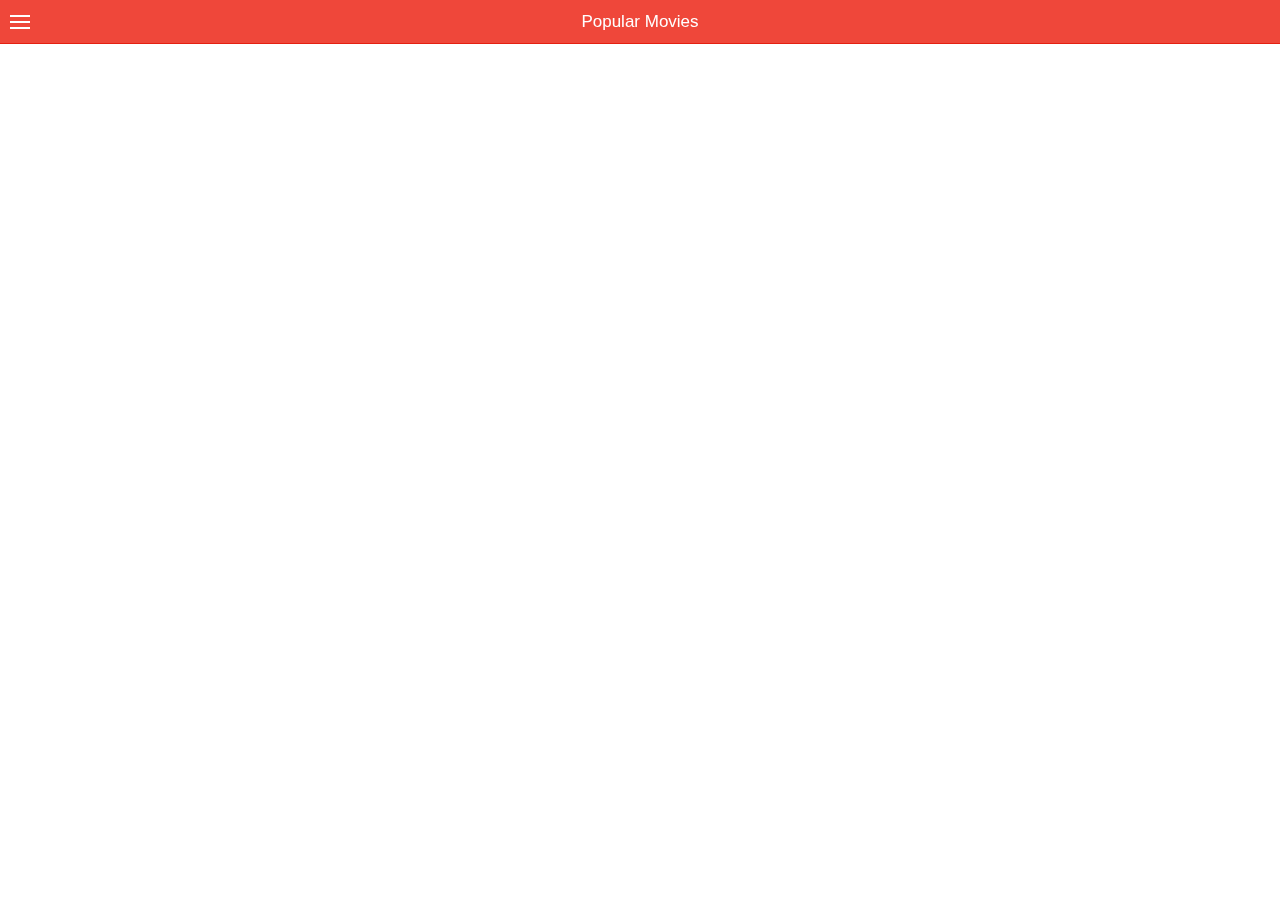
==== www/index.html @ cf88a846 "Initial Commit" ====
<!DOCTYPE html>
<html>
  <head>
    <meta charset="utf-8">
    <meta name="viewport" content="initial-scale=1, maximum-scale=1, user-scalable=no, width=device-width">
    <title></title>

    <link href="lib/ionic/css/ionic.css" rel="stylesheet">
    <link href="css/style.css" rel="stylesheet">

    <!-- IF using Sass (run gulp sass first), then uncomment below and remove the CSS includes above
    <link href="css/ionic.app.css" rel="stylesheet">
    -->

    <!-- ionic/angularjs js -->
    <script src="lib/ionic/js/ionic.bundle.js"></script>

    <!-- cordova script (this will be a 404 during development) -->
    <script src="lib/ngCordova/dist/ng-cordova.js"></script>
    <script src="cordova.js"></script>

    <!-- your app's js -->
    <script src="js/app.js"></script>

    <!-- controllers -->
    <script src="js/app.controller.js"></script>
    <script src="js/components/movies/movies.base.controller.js"></script>
    <script src="js/components/movies/movies.popular.controller.js"></script>
    <script src="js/components/movies/movies.upcoming.controller.js"></script>
    <script src="js/components/movies/movie.details.controller.js"></script>
    <script src="js/components/movies/movies.search.controller.js"></script>

    <!-- factories -->
    <script src="js/components/movies/movie.factory.js"></script>
    <script src="js/components/navigation.factory.js"></script>
    <script src="js/components/request.factory.js"></script>
    <script src="js/components/search.factory.js"></script>


    <!-- directives -->
    <script src="js/components/movies/movies.directives.js"></script>
    <script src="js/components/searchbar.directive.js"></script>
  </head>

  <body ng-app="moviesApp">
    <ion-nav-view></ion-nav-view>
  </body>
</html>
---- www/lib/ionic/css/ionic.css ----
@charset "UTF-8";
/*!
 * Copyright 2015 Drifty Co.
 * http://drifty.com/
 *
 * Ionic, v1.3.1
 * A powerful HTML5 mobile app framework.
 * http://ionicframework.com/
 *
 * By @maxlynch, @benjsperry, @adamdbradley <3
 *
 * Licensed under the MIT license. Please see LICENSE for more information.
 *
 */
/*!
  Ionicons, v2.0.1
  Created by Ben Sperry for the Ionic Framework, http://ionicons.com/
  https://twitter.com/benjsperry  https://twitter.com/ionicframework
  MIT License: https://github.com/driftyco/ionicons

  Android-style icons originally built by Google’s
  Material Design Icons: https://github.com/google/material-design-icons
  used under CC BY http://creativecommons.org/licenses/by/4.0/
  Modified icons to fit ionicon’s grid from original.
*/
@font-face {
  font-family: "Ionicons";
  src: url("../fonts/ionicons.eot?v=2.0.1");
  src: url("../fonts/ionicons.eot?v=2.0.1#iefix") format("embedded-opentype"), url("../fonts/ionicons.ttf?v=2.0.1") format("truetype"), url("../fonts/ionicons.woff?v=2.0.1") format("woff"), url("../fonts/ionicons.woff") format("woff"), url("../fonts/ionicons.svg?v=2.0.1#Ionicons") format("svg");
  font-weight: normal;
  font-style: normal; }

.ion, .ionicons,
.ion-alert:before,
.ion-alert-circled:before,
.ion-android-add:before,
.ion-android-add-circle:before,
.ion-android-alarm-clock:before,
.ion-android-alert:before,
.ion-android-apps:before,
.ion-android-archive:before,
.ion-android-arrow-back:before,
.ion-android-arrow-down:before,
.ion-android-arrow-dropdown:before,
.ion-android-arrow-dropdown-circle:before,
.ion-android-arrow-dropleft:before,
.ion-android-arrow-dropleft-circle:before,
.ion-android-arrow-dropright:before,
.ion-android-arrow-dropright-circle:before,
.ion-android-arrow-dropup:before,
.ion-android-arrow-dropup-circle:before,
.ion-android-arrow-forward:before,
.ion-android-arrow-up:before,
.ion-android-attach:before,
.ion-android-bar:before,
.ion-android-bicycle:before,
.ion-android-boat:before,
.ion-android-bookmark:before,
.ion-android-bulb:before,
.ion-android-bus:before,
.ion-android-calendar:before,
.ion-android-call:before,
.ion-android-camera:before,
.ion-android-cancel:before,
.ion-android-car:before,
.ion-android-cart:before,
.ion-android-chat:before,
.ion-android-checkbox:before,
.ion-android-checkbox-blank:before,
.ion-android-checkbox-outline:before,
.ion-android-checkbox-outline-blank:before,
.ion-android-checkmark-circle:before,
.ion-android-clipboard:before,
.ion-android-close:before,
.ion-android-cloud:before,
.ion-android-cloud-circle:before,
.ion-android-cloud-done:before,
.ion-android-cloud-outline:before,
.ion-android-color-palette:before,
.ion-android-compass:before,
.ion-android-contact:before,
.ion-android-contacts:before,
.ion-android-contract:before,
.ion-android-create:before,
.ion-android-delete:before,
.ion-android-desktop:before,
.ion-android-document:before,
.ion-android-done:before,
.ion-android-done-all:before,
.ion-android-download:before,
.ion-android-drafts:before,
.ion-android-exit:before,
.ion-android-expand:before,
.ion-android-favorite:before,
.ion-android-favorite-outline:before,
.ion-android-film:before,
.ion-android-folder:before,
.ion-android-folder-open:before,
.ion-android-funnel:before,
.ion-android-globe:before,
.ion-android-hand:before,
.ion-android-hangout:before,
.ion-android-happy:before,
.ion-android-home:before,
.ion-android-image:before,
.ion-android-laptop:before,
.ion-android-list:before,
.ion-android-locate:before,
.ion-android-lock:before,
.ion-android-mail:before,
.ion-android-map:before,
.ion-android-menu:before,
.ion-android-microphone:before,
.ion-android-microphone-off:before,
.ion-android-more-horizontal:before,
.ion-android-more-vertical:before,
.ion-android-navigate:before,
.ion-android-notifications:before,
.ion-android-notifications-none:before,
.ion-android-notifications-off:before,
.ion-android-open:before,
.ion-android-options:before,
.ion-android-people:before,
.ion-android-person:before,
.ion-android-person-add:before,
.ion-android-phone-landscape:before,
.ion-android-phone-portrait:before,
.ion-android-pin:before,
.ion-android-plane:before,
.ion-android-playstore:before,
.ion-android-print:before,
.ion-android-radio-button-off:before,
.ion-android-radio-button-on:before,
.ion-android-refresh:before,
.ion-android-remove:before,
.ion-android-remove-circle:before,
.ion-android-restaurant:before,
.ion-android-sad:before,
.ion-android-search:before,
.ion-android-send:before,
.ion-android-settings:before,
.ion-android-share:before,
.ion-android-share-alt:before,
.ion-android-star:before,
.ion-android-star-half:before,
.ion-android-star-outline:before,
.ion-android-stopwatch:before,
.ion-android-subway:before,
.ion-android-sunny:before,
.ion-android-sync:before,
.ion-android-textsms:before,
.ion-android-time:before,
.ion-android-train:before,
.ion-android-unlock:before,
.ion-android-upload:before,
.ion-android-volume-down:before,
.ion-android-volume-mute:before,
.ion-android-volume-off:before,
.ion-android-volume-up:before,
.ion-android-walk:before,
.ion-android-warning:before,
.ion-android-watch:before,
.ion-android-wifi:before,
.ion-aperture:before,
.ion-archive:before,
.ion-arrow-down-a:before,
.ion-arrow-down-b:before,
.ion-arrow-down-c:before,
.ion-arrow-expand:before,
.ion-arrow-graph-down-left:before,
.ion-arrow-graph-down-right:before,
.ion-arrow-graph-up-left:before,
.ion-arrow-graph-up-right:before,
.ion-arrow-left-a:before,
.ion-arrow-left-b:before,
.ion-arrow-left-c:before,
.ion-arrow-move:before,
.ion-arrow-resize:before,
.ion-arrow-return-left:before,
.ion-arrow-return-right:before,
.ion-arrow-right-a:before,
.ion-arrow-right-b:before,
.ion-arrow-right-c:before,
.ion-arrow-shrink:before,
.ion-arrow-swap:before,
.ion-arrow-up-a:before,
.ion-arrow-up-b:before,
.ion-arrow-up-c:before,
.ion-asterisk:before,
.ion-at:before,
.ion-backspace:before,
.ion-backspace-outline:before,
.ion-bag:before,
.ion-battery-charging:before,
.ion-battery-empty:before,
.ion-battery-full:before,
.ion-battery-half:before,
.ion-battery-low:before,
.ion-beaker:before,
.ion-beer:before,
.ion-bluetooth:before,
.ion-bonfire:before,
.ion-bookmark:before,
.ion-bowtie:before,
.ion-briefcase:before,
.ion-bug:before,
.ion-calculator:before,
.ion-calendar:before,
.ion-camera:before,
.ion-card:before,
.ion-cash:before,
.ion-chatbox:before,
.ion-chatbox-working:before,
.ion-chatboxes:before,
.ion-chatbubble:before,
.ion-chatbubble-working:before,
.ion-chatbubbles:before,
.ion-checkmark:before,
.ion-checkmark-circled:before,
.ion-checkmark-round:before,
.ion-chevron-down:before,
.ion-chevron-left:before,
.ion-chevron-right:before,
.ion-chevron-up:before,
.ion-clipboard:before,
.ion-clock:before,
.ion-close:before,
.ion-close-circled:before,
.ion-close-round:before,
.ion-closed-captioning:before,
.ion-cloud:before,
.ion-code:before,
.ion-code-download:before,
.ion-code-working:before,
.ion-coffee:before,
.ion-compass:before,
.ion-compose:before,
.ion-connection-bars:before,
.ion-contrast:before,
.ion-crop:before,
.ion-cube:before,
.ion-disc:before,
.ion-document:before,
.ion-document-text:before,
.ion-drag:before,
.ion-earth:before,
.ion-easel:before,
.ion-edit:before,
.ion-egg:before,
.ion-eject:before,
.ion-email:before,
.ion-email-unread:before,
.ion-erlenmeyer-flask:before,
.ion-erlenmeyer-flask-bubbles:before,
.ion-eye:before,
.ion-eye-disabled:before,
.ion-female:before,
.ion-filing:before,
.ion-film-marker:before,
.ion-fireball:before,
.ion-flag:before,
.ion-flame:before,
.ion-flash:before,
.ion-flash-off:before,
.ion-folder:before,
.ion-fork:before,
.ion-fork-repo:before,
.ion-forward:before,
.ion-funnel:before,
.ion-gear-a:before,
.ion-gear-b:before,
.ion-grid:before,
.ion-hammer:before,
.ion-happy:before,
.ion-happy-outline:before,
.ion-headphone:before,
.ion-heart:before,
.ion-heart-broken:before,
.ion-help:before,
.ion-help-buoy:before,
.ion-help-circled:before,
.ion-home:before,
.ion-icecream:before,
.ion-image:before,
.ion-images:before,
.ion-information:before,
.ion-information-circled:before,
.ion-ionic:before,
.ion-ios-alarm:before,
.ion-ios-alarm-outline:before,
.ion-ios-albums:before,
.ion-ios-albums-outline:before,
.ion-ios-americanfootball:before,
.ion-ios-americanfootball-outline:before,
.ion-ios-analytics:before,
.ion-ios-analytics-outline:before,
.ion-ios-arrow-back:before,
.ion-ios-arrow-down:before,
.ion-ios-arrow-forward:before,
.ion-ios-arrow-left:before,
.ion-ios-arrow-right:before,
.ion-ios-arrow-thin-down:before,
.ion-ios-arrow-thin-left:before,
.ion-ios-arrow-thin-right:before,
.ion-ios-arrow-thin-up:before,
.ion-ios-arrow-up:before,
.ion-ios-at:before,
.ion-ios-at-outline:before,
.ion-ios-barcode:before,
.ion-ios-barcode-outline:before,
.ion-ios-baseball:before,
.ion-ios-baseball-outline:before,
.ion-ios-basketball:before,
.ion-ios-basketball-outline:before,
.ion-ios-bell:before,
.ion-ios-bell-outline:before,
.ion-ios-body:before,
.ion-ios-body-outline:before,
.ion-ios-bolt:before,
.ion-ios-bolt-outline:before,
.ion-ios-book:before,
.ion-ios-book-outline:before,
.ion-ios-bookmarks:before,
.ion-ios-bookmarks-outline:before,
.ion-ios-box:before,
.ion-ios-box-outline:before,
.ion-ios-briefcase:before,
.ion-ios-briefcase-outline:before,
.ion-ios-browsers:before,
.ion-ios-browsers-outline:before,
.ion-ios-calculator:before,
.ion-ios-calculator-outline:before,
.ion-ios-calendar:before,
.ion-ios-calendar-outline:before,
.ion-ios-camera:before,
.ion-ios-camera-outline:before,
.ion-ios-cart:before,
.ion-ios-cart-outline:before,
.ion-ios-chatboxes:before,
.ion-ios-chatboxes-outline:before,
.ion-ios-chatbubble:before,
.ion-ios-chatbubble-outline:before,
.ion-ios-checkmark:before,
.ion-ios-checkmark-empty:before,
.ion-ios-checkmark-outline:before,
.ion-ios-circle-filled:before,
.ion-ios-circle-outline:before,
.ion-ios-clock:before,
.ion-ios-clock-outline:before,
.ion-ios-close:before,
.ion-ios-close-empty:before,
.ion-ios-close-outline:before,
.ion-ios-cloud:before,
.ion-ios-cloud-download:before,
.ion-ios-cloud-download-outline:before,
.ion-ios-cloud-outline:before,
.ion-ios-cloud-upload:before,
.ion-ios-cloud-upload-outline:before,
.ion-ios-cloudy:before,
.ion-ios-cloudy-night:before,
.ion-ios-cloudy-night-outline:before,
.ion-ios-cloudy-outline:before,
.ion-ios-cog:before,
.ion-ios-cog-outline:before,
.ion-ios-color-filter:before,
.ion-ios-color-filter-outline:before,
.ion-ios-color-wand:before,
.ion-ios-color-wand-outline:before,
.ion-ios-compose:before,
.ion-ios-compose-outline:before,
.ion-ios-contact:before,
.ion-ios-contact-outline:before,
.ion-ios-copy:before,
.ion-ios-copy-outline:before,
.ion-ios-crop:before,
.ion-ios-crop-strong:before,
.ion-ios-download:before,
.ion-ios-download-outline:before,
.ion-ios-drag:before,
.ion-ios-email:before,
.ion-ios-email-outline:before,
.ion-ios-eye:before,
.ion-ios-eye-outline:before,
.ion-ios-fastforward:before,
.ion-ios-fastforward-outline:before,
.ion-ios-filing:before,
.ion-ios-filing-outline:before,
.ion-ios-film:before,
.ion-ios-film-outline:before,
.ion-ios-flag:before,
.ion-ios-flag-outline:before,
.ion-ios-flame:before,
.ion-ios-flame-outline:before,
.ion-ios-flask:before,
.ion-ios-flask-outline:before,
.ion-ios-flower:before,
.ion-ios-flower-outline:before,
.ion-ios-folder:before,
.ion-ios-folder-outline:before,
.ion-ios-football:before,
.ion-ios-football-outline:before,
.ion-ios-game-controller-a:before,
.ion-ios-game-controller-a-outline:before,
.ion-ios-game-controller-b:before,
.ion-ios-game-controller-b-outline:before,
.ion-ios-gear:before,
.ion-ios-gear-outline:before,
.ion-ios-glasses:before,
.ion-ios-glasses-outline:before,
.ion-ios-grid-view:before,
.ion-ios-grid-view-outline:before,
.ion-ios-heart:before,
.ion-ios-heart-outline:before,
.ion-ios-help:before,
.ion-ios-help-empty:before,
.ion-ios-help-outline:before,
.ion-ios-home:before,
.ion-ios-home-outline:before,
.ion-ios-infinite:before,
.ion-ios-infinite-outline:before,
.ion-ios-information:before,
.ion-ios-information-empty:before,
.ion-ios-information-outline:before,
.ion-ios-ionic-outline:before,
.ion-ios-keypad:before,
.ion-ios-keypad-outline:before,
.ion-ios-lightbulb:before,
.ion-ios-lightbulb-outline:before,
.ion-ios-list:before,
.ion-ios-list-outline:before,
.ion-ios-location:before,
.ion-ios-location-outline:before,
.ion-ios-locked:before,
.ion-ios-locked-outline:before,
.ion-ios-loop:before,
.ion-ios-loop-strong:before,
.ion-ios-medical:before,
.ion-ios-medical-outline:before,
.ion-ios-medkit:before,
.ion-ios-medkit-outline:before,
.ion-ios-mic:before,
.ion-ios-mic-off:before,
.ion-ios-mic-outline:before,
.ion-ios-minus:before,
.ion-ios-minus-empty:before,
.ion-ios-minus-outline:before,
.ion-ios-monitor:before,
.ion-ios-monitor-outline:before,
.ion-ios-moon:before,
.ion-ios-moon-outline:before,
.ion-ios-more:before,
.ion-ios-more-outline:before,
.ion-ios-musical-note:before,
.ion-ios-musical-notes:before,
.ion-ios-navigate:before,
.ion-ios-navigate-outline:before,
.ion-ios-nutrition:before,
.ion-ios-nutrition-outline:before,
.ion-ios-paper:before,
.ion-ios-paper-outline:before,
.ion-ios-paperplane:before,
.ion-ios-paperplane-outline:before,
.ion-ios-partlysunny:before,
.ion-ios-partlysunny-outline:before,
.ion-ios-pause:before,
.ion-ios-pause-outline:before,
.ion-ios-paw:before,
.ion-ios-paw-outline:before,
.ion-ios-people:before,
.ion-ios-people-outline:before,
.ion-ios-person:before,
.ion-ios-person-outline:before,
.ion-ios-personadd:before,
.ion-ios-personadd-outline:before,
.ion-ios-photos:before,
.ion-ios-photos-outline:before,
.ion-ios-pie:before,
.ion-ios-pie-outline:before,
.ion-ios-pint:before,
.ion-ios-pint-outline:before,
.ion-ios-play:before,
.ion-ios-play-outline:before,
.ion-ios-plus:before,
.ion-ios-plus-empty:before,
.ion-ios-plus-outline:before,
.ion-ios-pricetag:before,
.ion-ios-pricetag-outline:before,
.ion-ios-pricetags:before,
.ion-ios-pricetags-outline:before,
.ion-ios-printer:before,
.ion-ios-printer-outline:before,
.ion-ios-pulse:before,
.ion-ios-pulse-strong:before,
.ion-ios-rainy:before,
.ion-ios-rainy-outline:before,
.ion-ios-recording:before,
.ion-ios-recording-outline:before,
.ion-ios-redo:before,
.ion-ios-redo-outline:before,
.ion-ios-refresh:before,
.ion-ios-refresh-empty:before,
.ion-ios-refresh-outline:before,
.ion-ios-reload:before,
.ion-ios-reverse-camera:before,
.ion-ios-reverse-camera-outline:before,
.ion-ios-rewind:before,
.ion-ios-rewind-outline:before,
.ion-ios-rose:before,
.ion-ios-rose-outline:before,
.ion-ios-search:before,
.ion-ios-search-strong:before,
.ion-ios-settings:before,
.ion-ios-settings-strong:before,
.ion-ios-shuffle:before,
.ion-ios-shuffle-strong:before,
.ion-ios-skipbackward:before,
.ion-ios-skipbackward-outline:before,
.ion-ios-skipforward:before,
.ion-ios-skipforward-outline:before,
.ion-ios-snowy:before,
.ion-ios-speedometer:before,
.ion-ios-speedometer-outline:before,
.ion-ios-star:before,
.ion-ios-star-half:before,
.ion-ios-star-outline:before,
.ion-ios-stopwatch:before,
.ion-ios-stopwatch-outline:before,
.ion-ios-sunny:before,
.ion-ios-sunny-outline:before,
.ion-ios-telephone:before,
.ion-ios-telephone-outline:before,
.ion-ios-tennisball:before,
.ion-ios-tennisball-outline:before,
.ion-ios-thunderstorm:before,
.ion-ios-thunderstorm-outline:before,
.ion-ios-time:before,
.ion-ios-time-outline:before,
.ion-ios-timer:before,
.ion-ios-timer-outline:before,
.ion-ios-toggle:before,
.ion-ios-toggle-outline:before,
.ion-ios-trash:before,
.ion-ios-trash-outline:before,
.ion-ios-undo:before,
.ion-ios-undo-outline:before,
.ion-ios-unlocked:before,
.ion-ios-unlocked-outline:before,
.ion-ios-upload:before,
.ion-ios-upload-outline:before,
.ion-ios-videocam:before,
.ion-ios-videocam-outline:before,
.ion-ios-volume-high:before,
.ion-ios-volume-low:before,
.ion-ios-wineglass:before,
.ion-ios-wineglass-outline:before,
.ion-ios-world:before,
.ion-ios-world-outline:before,
.ion-ipad:before,
.ion-iphone:before,
.ion-ipod:before,
.ion-jet:before,
.ion-key:before,
.ion-knife:before,
.ion-laptop:before,
.ion-leaf:before,
.ion-levels:before,
.ion-lightbulb:before,
.ion-link:before,
.ion-load-a:before,
.ion-load-b:before,
.ion-load-c:before,
.ion-load-d:before,
.ion-location:before,
.ion-lock-combination:before,
.ion-locked:before,
.ion-log-in:before,
.ion-log-out:before,
.ion-loop:before,
.ion-magnet:before,
.ion-male:before,
.ion-man:before,
.ion-map:before,
.ion-medkit:before,
.ion-merge:before,
.ion-mic-a:before,
.ion-mic-b:before,
.ion-mic-c:before,
.ion-minus:before,
.ion-minus-circled:before,
.ion-minus-round:before,
.ion-model-s:before,
.ion-monitor:before,
.ion-more:before,
.ion-mouse:before,
.ion-music-note:before,
.ion-navicon:before,
.ion-navicon-round:before,
.ion-navigate:before,
.ion-network:before,
.ion-no-smoking:before,
.ion-nuclear:before,
.ion-outlet:before,
.ion-paintbrush:before,
.ion-paintbucket:before,
.ion-paper-airplane:before,
.ion-paperclip:before,
.ion-pause:before,
.ion-person:before,
.ion-person-add:before,
.ion-person-stalker:before,
.ion-pie-graph:before,
.ion-pin:before,
.ion-pinpoint:before,
.ion-pizza:before,
.ion-plane:before,
.ion-planet:before,
.ion-play:before,
.ion-playstation:before,
.ion-plus:before,
.ion-plus-circled:before,
.ion-plus-round:before,
.ion-podium:before,
.ion-pound:before,
.ion-power:before,
.ion-pricetag:before,
.ion-pricetags:before,
.ion-printer:before,
.ion-pull-request:before,
.ion-qr-scanner:before,
.ion-quote:before,
.ion-radio-waves:before,
.ion-record:before,
.ion-refresh:before,
.ion-reply:before,
.ion-reply-all:before,
.ion-ribbon-a:before,
.ion-ribbon-b:before,
.ion-sad:before,
.ion-sad-outline:before,
.ion-scissors:before,
.ion-search:before,
.ion-settings:before,
.ion-share:before,
.ion-shuffle:before,
.ion-skip-backward:before,
.ion-skip-forward:before,
.ion-social-android:before,
.ion-social-android-outline:before,
.ion-social-angular:before,
.ion-social-angular-outline:before,
.ion-social-apple:before,
.ion-social-apple-outline:before,
.ion-social-bitcoin:before,
.ion-social-bitcoin-outline:before,
.ion-social-buffer:before,
.ion-social-buffer-outline:before,
.ion-social-chrome:before,
.ion-social-chrome-outline:before,
.ion-social-codepen:before,
.ion-social-codepen-outline:before,
.ion-social-css3:before,
.ion-social-css3-outline:before,
.ion-social-designernews:before,
.ion-social-designernews-outline:before,
.ion-social-dribbble:before,
.ion-social-dribbble-outline:before,
.ion-social-dropbox:before,
.ion-social-dropbox-outline:before,
.ion-social-euro:before,
.ion-social-euro-outline:before,
.ion-social-facebook:before,
.ion-social-facebook-outline:before,
.ion-social-foursquare:before,
.ion-social-foursquare-outline:before,
.ion-social-freebsd-devil:before,
.ion-social-github:before,
.ion-social-github-outline:before,
.ion-social-google:before,
.ion-social-google-outline:before,
.ion-social-googleplus:before,
.ion-social-googleplus-outline:before,
.ion-social-hackernews:before,
.ion-social-hackernews-outline:before,
.ion-social-html5:before,
.ion-social-html5-outline:before,
.ion-social-instagram:before,
.ion-social-instagram-outline:before,
.ion-social-javascript:before,
.ion-social-javascript-outline:before,
.ion-social-linkedin:before,
.ion-social-linkedin-outline:before,
.ion-social-markdown:before,
.ion-social-nodejs:before,
.ion-social-octocat:before,
.ion-social-pinterest:before,
.ion-social-pinterest-outline:before,
.ion-social-python:before,
.ion-social-reddit:before,
.ion-social-reddit-outline:before,
.ion-social-rss:before,
.ion-social-rss-outline:before,
.ion-social-sass:before,
.ion-social-skype:before,
.ion-social-skype-outline:before,
.ion-social-snapchat:before,
.ion-social-snapchat-outline:before,
.ion-social-tumblr:before,
.ion-social-tumblr-outline:before,
.ion-social-tux:before,
.ion-social-twitch:before,
.ion-social-twitch-outline:before,
.ion-social-twitter:before,
.ion-social-twitter-outline:before,
.ion-social-usd:before,
.ion-social-usd-outline:before,
.ion-social-vimeo:before,
.ion-social-vimeo-outline:before,
.ion-social-whatsapp:before,
.ion-social-whatsapp-outline:before,
.ion-social-windows:before,
.ion-social-windows-outline:before,
.ion-social-wordpress:before,
.ion-social-wordpress-outline:before,
.ion-social-yahoo:before,
.ion-social-yahoo-outline:before,
.ion-social-yen:before,
.ion-social-yen-outline:before,
.ion-social-youtube:before,
.ion-social-youtube-outline:before,
.ion-soup-can:before,
.ion-soup-can-outline:before,
.ion-speakerphone:before,
.ion-speedometer:before,
.ion-spoon:before,
.ion-star:before,
.ion-stats-bars:before,
.ion-steam:before,
.ion-stop:before,
.ion-thermometer:before,
.ion-thumbsdown:before,
.ion-thumbsup:before,
.ion-toggle:before,
.ion-toggle-filled:before,
.ion-transgender:before,
.ion-trash-a:before,
.ion-trash-b:before,
.ion-trophy:before,
.ion-tshirt:before,
.ion-tshirt-outline:before,
.ion-umbrella:before,
.ion-university:before,
.ion-unlocked:before,
.ion-upload:before,
.ion-usb:before,
.ion-videocamera:before,
.ion-volume-high:before,
.ion-volume-low:before,
.ion-volume-medium:before,
.ion-volume-mute:before,
.ion-wand:before,
.ion-waterdrop:before,
.ion-wifi:before,
.ion-wineglass:before,
.ion-woman:before,
.ion-wrench:before,
.ion-xbox:before {
  display: inline-block;
  font-family: "Ionicons";
  speak: none;
  font-style: normal;
  font-weight: normal;
  font-variant: normal;
  text-transform: none;
  text-rendering: auto;
  line-height: 1;
  -webkit-font-smoothing: antialiased;
  -moz-osx-font-smoothing: grayscale; }

.ion-alert:before {
  content: ""; }

.ion-alert-circled:before {
  content: ""; }

.ion-android-add:before {
  content: ""; }

.ion-android-add-circle:before {
  content: ""; }

.ion-android-alarm-clock:before {
  content: ""; }

.ion-android-alert:before {
  content: ""; }

.ion-android-apps:before {
  content: ""; }

.ion-android-archive:before {
  content: ""; }

.ion-android-arrow-back:before {
  content: ""; }

.ion-android-arrow-down:before {
  content: ""; }

.ion-android-arrow-dropdown:before {
  content: ""; }

.ion-android-arrow-dropdown-circle:before {
  content: ""; }

.ion-android-arrow-dropleft:before {
  content: ""; }

.ion-android-arrow-dropleft-circle:before {
  content: ""; }

.ion-android-arrow-dropright:before {
  content: ""; }

.ion-android-arrow-dropright-circle:before {
  content: ""; }

.ion-android-arrow-dropup:before {
  content: ""; }

.ion-android-arrow-dropup-circle:before {
  content: ""; }

.ion-android-arrow-forward:before {
  content: ""; }

.ion-android-arrow-up:before {
  content: ""; }

.ion-android-attach:before {
  content: ""; }

.ion-android-bar:before {
  content: ""; }

.ion-android-bicycle:before {
  content: ""; }

.ion-android-boat:before {
  content: ""; }

.ion-android-bookmark:before {
  content: ""; }

.ion-android-bulb:before {
  content: ""; }

.ion-android-bus:before {
  content: ""; }

.ion-android-calendar:before {
  content: ""; }

.ion-android-call:before {
  content: ""; }

.ion-android-camera:before {
  content: ""; }

.ion-android-cancel:before {
  content: ""; }

.ion-android-car:before {
  content: ""; }

.ion-android-cart:before {
  content: ""; }

.ion-android-chat:before {
  content: ""; }

.ion-android-checkbox:before {
  content: ""; }

.ion-android-checkbox-blank:before {
  content: ""; }

.ion-android-checkbox-outline:before {
  content: ""; }

.ion-android-checkbox-outline-blank:before {
  content: ""; }

.ion-android-checkmark-circle:before {
  content: ""; }

.ion-android-clipboard:before {
  content: ""; }

.ion-android-close:before {
  content: ""; }

.ion-android-cloud:before {
  content: ""; }

.ion-android-cloud-circle:before {
  content: ""; }

.ion-android-cloud-done:before {
  content: ""; }

.ion-android-cloud-outline:before {
  content: ""; }

.ion-android-color-palette:before {
  content: ""; }

.ion-android-compass:before {
  content: ""; }

.ion-android-contact:before {
  content: ""; }

.ion-android-contacts:before {
  content: ""; }

.ion-android-contract:before {
  content: ""; }

.ion-android-create:before {
  content: ""; }

.ion-android-delete:before {
  content: ""; }

.ion-android-desktop:before {
  content: ""; }

.ion-android-document:before {
  content: ""; }

.ion-android-done:before {
  content: ""; }

.ion-android-done-all:before {
  content: ""; }

.ion-android-download:before {
  content: ""; }

.ion-android-drafts:before {
  content: ""; }

.ion-android-exit:before {
  content: ""; }

.ion-android-expand:before {
  content: ""; }

.ion-android-favorite:before {
  content: ""; }

.ion-android-favorite-outline:before {
  content: ""; }

.ion-android-film:before {
  content: ""; }

.ion-android-folder:before {
  content: ""; }

.ion-android-folder-open:before {
  content: ""; }

.ion-android-funnel:before {
  content: ""; }

.ion-android-globe:before {
  content: ""; }

.ion-android-hand:before {
  content: ""; }

.ion-android-hangout:before {
  content: ""; }

.ion-android-happy:before {
  content: ""; }

.ion-android-home:before {
  content: ""; }

.ion-android-image:before {
  content: ""; }

.ion-android-laptop:before {
  content: ""; }

.ion-android-list:before {
  content: ""; }

.ion-android-locate:before {
  content: ""; }

.ion-android-lock:before {
  content: ""; }

.ion-android-mail:before {
  content: ""; }

.ion-android-map:before {
  content: ""; }

.ion-android-menu:before {
  content: ""; }

.ion-android-microphone:before {
  content: ""; }

.ion-android-microphone-off:before {
  content: ""; }

.ion-android-more-horizontal:before {
  content: ""; }

.ion-android-more-vertical:before {
  content: ""; }

.ion-android-navigate:before {
  content: ""; }

.ion-android-notifications:before {
  content: ""; }

.ion-android-notifications-none:before {
  content: ""; }

.ion-android-notifications-off:before {
  content: ""; }

.ion-android-open:before {
  content: ""; }

.ion-android-options:before {
  content: ""; }

.ion-android-people:before {
  content: ""; }

.ion-android-person:before {
  content: ""; }

.ion-android-person-add:before {
  content: ""; }

.ion-android-phone-landscape:before {
  content: ""; }

.ion-android-phone-portrait:before {
  content: ""; }

.ion-android-pin:before {
  content: ""; }

.ion-android-plane:before {
  content: ""; }

.ion-android-playstore:before {
  content: ""; }

.ion-android-print:before {
  content: ""; }

.ion-android-radio-button-off:before {
  content: ""; }

.ion-android-radio-button-on:before {
  content: ""; }

.ion-android-refresh:before {
  content: ""; }

.ion-android-remove:before {
  content: ""; }

.ion-android-remove-circle:before {
  content: ""; }

.ion-android-restaurant:before {
  content: ""; }

.ion-android-sad:before {
  content: ""; }

.ion-android-search:before {
  content: ""; }

.ion-android-send:before {
  content: ""; }

.ion-android-settings:before {
  content: ""; }

.ion-android-share:before {
  content: ""; }

.ion-android-share-alt:before {
  content: ""; }

.ion-android-star:before {
  content: ""; }

.ion-android-star-half:before {
  content: ""; }

.ion-android-star-outline:before {
  content: ""; }

.ion-android-stopwatch:before {
  content: ""; }

.ion-android-subway:before {
  content: ""; }

.ion-android-sunny:before {
  content: ""; }

.ion-android-sync:before {
  content: ""; }

.ion-android-textsms:before {
  content: ""; }

.ion-android-time:before {
  content: ""; }

.ion-android-train:before {
  content: ""; }

.ion-android-unlock:before {
  content: ""; }

.ion-android-upload:before {
  content: ""; }

.ion-android-volume-down:before {
  content: ""; }

.ion-android-volume-mute:before {
  content: ""; }

.ion-android-volume-off:before {
  content: ""; }

.ion-android-volume-up:before {
  content: ""; }

.ion-android-walk:before {
  content: ""; }

.ion-android-warning:before {
  content: ""; }

.ion-android-watch:before {
  content: ""; }

.ion-android-wifi:before {
  content: ""; }

.ion-aperture:before {
  content: ""; }

.ion-archive:before {
  content: ""; }

.ion-arrow-down-a:before {
  content: ""; }

.ion-arrow-down-b:before {
  content: ""; }

.ion-arrow-down-c:before {
  content: ""; }

.ion-arrow-expand:before {
  content: ""; }

.ion-arrow-graph-down-left:before {
  content: ""; }

.ion-arrow-graph-down-right:before {
  content: ""; }

.ion-arrow-graph-up-left:before {
  content: ""; }

.ion-arrow-graph-up-right:before {
  content: ""; }

.ion-arrow-left-a:before {
  content: ""; }

.ion-arrow-left-b:before {
  content: ""; }

.ion-arrow-left-c:before {
  content: ""; }

.ion-arrow-move:before {
  content: ""; }

.ion-arrow-resize:before {
  content: ""; }

.ion-arrow-return-left:before {
  content: ""; }

.ion-arrow-return-right:before {
  content: ""; }

.ion-arrow-right-a:before {
  content: ""; }

.ion-arrow-right-b:before {
  content: ""; }

.ion-arrow-right-c:before {
  content: ""; }

.ion-arrow-shrink:before {
  content: ""; }

.ion-arrow-swap:before {
  content: ""; }

.ion-arrow-up-a:before {
  content: ""; }

.ion-arrow-up-b:before {
  content: ""; }

.ion-arrow-up-c:before {
  content: ""; }

.ion-asterisk:before {
  content: ""; }

.ion-at:before {
  content: ""; }

.ion-backspace:before {
  content: ""; }

.ion-backspace-outline:before {
  content: ""; }

.ion-bag:before {
  content: ""; }

.ion-battery-charging:before {
  content: ""; }

.ion-battery-empty:before {
  content: ""; }

.ion-battery-full:before {
  content: ""; }

.ion-battery-half:before {
  content: ""; }

.ion-battery-low:before {
  content: ""; }

.ion-beaker:before {
  content: ""; }

.ion-beer:before {
  content: ""; }

.ion-bluetooth:before {
  content: ""; }

.ion-bonfire:before {
  content: ""; }

.ion-bookmark:before {
  content: ""; }

.ion-bowtie:before {
  content: ""; }

.ion-briefcase:before {
  content: ""; }

.ion-bug:before {
  content: ""; }

.ion-calculator:before {
  content: ""; }

.ion-calendar:before {
  content: ""; }

.ion-camera:before {
  content: ""; }

.ion-card:before {
  content: ""; }

.ion-cash:before {
  content: ""; }

.ion-chatbox:before {
  content: ""; }

.ion-chatbox-working:before {
  content: ""; }

.ion-chatboxes:before {
  content: ""; }

.ion-chatbubble:before {
  content: ""; }

.ion-chatbubble-working:before {
  content: ""; }

.ion-chatbubbles:before {
  content: ""; }

.ion-checkmark:before {
  content: ""; }

.ion-checkmark-circled:before {
  content: ""; }

.ion-checkmark-round:before {
  content: ""; }

.ion-chevron-down:before {
  content: ""; }

.ion-chevron-left:before {
  content: ""; }

.ion-chevron-right:before {
  content: ""; }

.ion-chevron-up:before {
  content: ""; }

.ion-clipboard:before {
  content: ""; }

.ion-clock:before {
  content: ""; }

.ion-close:before {
  content: ""; }

.ion-close-circled:before {
  content: ""; }

.ion-close-round:before {
  content: ""; }

.ion-closed-captioning:before {
  content: ""; }

.ion-cloud:before {
  content: ""; }

.ion-code:before {
  content: ""; }

.ion-code-download:before {
  content: ""; }

.ion-code-working:before {
  content: ""; }

.ion-coffee:before {
  content: ""; }

.ion-compass:before {
  content: ""; }

.ion-compose:before {
  content: ""; }

.ion-connection-bars:before {
  content: ""; }

.ion-contrast:before {
  content: ""; }

.ion-crop:before {
  content: ""; }

.ion-cube:before {
  content: ""; }

.ion-disc:before {
  content: ""; }

.ion-document:before {
  content: ""; }

.ion-document-text:before {
  content: ""; }

.ion-drag:before {
  content: ""; }

.ion-earth:before {
  content: ""; }

.ion-easel:before {
  content: ""; }

.ion-edit:before {
  content: ""; }

.ion-egg:before {
  content: ""; }

.ion-eject:before {
  content: ""; }

.ion-email:before {
  content: ""; }

.ion-email-unread:before {
  content: ""; }

.ion-erlenmeyer-flask:before {
  content: ""; }

.ion-erlenmeyer-flask-bubbles:before {
  content: ""; }

.ion-eye:before {
  content: ""; }

.ion-eye-disabled:before {
  content: ""; }

.ion-female:before {
  content: ""; }

.ion-filing:before {
  content: ""; }

.ion-film-marker:before {
  content: ""; }

.ion-fireball:before {
  content: ""; }

.ion-flag:before {
  content: ""; }

.ion-flame:before {
  content: ""; }

.ion-flash:before {
  content: ""; }

.ion-flash-off:before {
  content: ""; }

.ion-folder:before {
  content: ""; }

.ion-fork:before {
  content: ""; }

.ion-fork-repo:before {
  content: ""; }

.ion-forward:before {
  content: ""; }

.ion-funnel:before {
  content: ""; }

.ion-gear-a:before {
  content: ""; }

.ion-gear-b:before {
  content: ""; }

.ion-grid:before {
  content: ""; }

.ion-hammer:before {
  content: ""; }

.ion-happy:before {
  content: ""; }

.ion-happy-outline:before {
  content: ""; }

.ion-headphone:before {
  content: ""; }

.ion-heart:before {
  content: ""; }

.ion-heart-broken:before {
  content: ""; }

.ion-help:before {
  content: ""; }

.ion-help-buoy:before {
  content: ""; }

.ion-help-circled:before {
  content: ""; }

.ion-home:before {
  content: ""; }

.ion-icecream:before {
  content: ""; }

.ion-image:before {
  content: ""; }

.ion-images:before {
  content: ""; }

.ion-information:before {
  content: ""; }

.ion-information-circled:before {
  content: ""; }

.ion-ionic:before {
  content: ""; }

.ion-ios-alarm:before {
  content: ""; }

.ion-ios-alarm-outline:before {
  content: ""; }

.ion-ios-albums:before {
  content: ""; }

.ion-ios-albums-outline:before {
  content: ""; }

.ion-ios-americanfootball:before {
  content: ""; }

.ion-ios-americanfootball-outline:before {
  content: ""; }

.ion-ios-analytics:before {
  content: ""; }

.ion-ios-analytics-outline:before {
  content: ""; }

.ion-ios-arrow-back:before {
  content: ""; }

.ion-ios-arrow-down:before {
  content: ""; }

.ion-ios-arrow-forward:before {
  content: ""; }

.ion-ios-arrow-left:before {
  content: ""; }

.ion-ios-arrow-right:before {
  content: ""; }

.ion-ios-arrow-thin-down:before {
  content: ""; }

.ion-ios-arrow-thin-left:before {
  content: ""; }

.ion-ios-arrow-thin-right:before {
  content: ""; }

.ion-ios-arrow-thin-up:before {
  content: ""; }

.ion-ios-arrow-up:before {
  content: ""; }

.ion-ios-at:before {
  content: ""; }

.ion-ios-at-outline:before {
  content: ""; }

.ion-ios-barcode:before {
  content: ""; }

.ion-ios-barcode-outline:before {
  content: ""; }

.ion-ios-baseball:before {
  content: ""; }

.ion-ios-baseball-outline:before {
  content: ""; }

.ion-ios-basketball:before {
  content: ""; }

.ion-ios-basketball-outline:before {
  content: ""; }

.ion-ios-bell:before {
  content: ""; }

.ion-ios-bell-outline:before {
  content: ""; }

.ion-ios-body:before {
  content: ""; }

.ion-ios-body-outline:before {
  content: ""; }

.ion-ios-bolt:before {
  content: ""; }

.ion-ios-bolt-outline:before {
  content: ""; }

.ion-ios-book:before {
  content: ""; }

.ion-ios-book-outline:before {
  content: ""; }

.ion-ios-bookmarks:before {
  content: ""; }

.ion-ios-bookmarks-outline:before {
  content: ""; }

.ion-ios-box:before {
  content: ""; }

.ion-ios-box-outline:before {
  content: ""; }

.ion-ios-briefcase:before {
  content: ""; }

.ion-ios-briefcase-outline:before {
  content: ""; }

.ion-ios-browsers:before {
  content: ""; }

.ion-ios-browsers-outline:before {
  content: ""; }

.ion-ios-calculator:before {
  content: ""; }

.ion-ios-calculator-outline:before {
  content: ""; }

.ion-ios-calendar:before {
  content: ""; }

.ion-ios-calendar-outline:before {
  content: ""; }

.ion-ios-camera:before {
  content: ""; }

.ion-ios-camera-outline:before {
  content: ""; }

.ion-ios-cart:before {
  content: ""; }

.ion-ios-cart-outline:before {
  content: ""; }

.ion-ios-chatboxes:before {
  content: ""; }

.ion-ios-chatboxes-outline:before {
  content: ""; }

.ion-ios-chatbubble:before {
  content: ""; }

.ion-ios-chatbubble-outline:before {
  content: ""; }

.ion-ios-checkmark:before {
  content: ""; }

.ion-ios-checkmark-empty:before {
  content: ""; }

.ion-ios-checkmark-outline:before {
  content: ""; }

.ion-ios-circle-filled:before {
  content: ""; }

.ion-ios-circle-outline:before {
  content: ""; }

.ion-ios-clock:before {
  content: ""; }

.ion-ios-clock-outline:before {
  content: ""; }

.ion-ios-close:before {
  content: ""; }

.ion-ios-close-empty:before {
  content: ""; }

.ion-ios-close-outline:before {
  content: ""; }

.ion-ios-cloud:before {
  content: ""; }

.ion-ios-cloud-download:before {
  content: ""; }

.ion-ios-cloud-download-outline:before {
  content: ""; }

.ion-ios-cloud-outline:before {
  content: ""; }

.ion-ios-cloud-upload:before {
  content: ""; }

.ion-ios-cloud-upload-outline:before {
  content: ""; }

.ion-ios-cloudy:before {
  content: ""; }

.ion-ios-cloudy-night:before {
  content: ""; }

.ion-ios-cloudy-night-outline:before {
  content: ""; }

.ion-ios-cloudy-outline:before {
  content: ""; }

.ion-ios-cog:before {
  content: ""; }

.ion-ios-cog-outline:before {
  content: ""; }

.ion-ios-color-filter:before {
  content: ""; }

.ion-ios-color-filter-outline:before {
  content: ""; }

.ion-ios-color-wand:before {
  content: ""; }

.ion-ios-color-wand-outline:before {
  content: ""; }

.ion-ios-compose:before {
  content: ""; }

.ion-ios-compose-outline:before {
  content: ""; }

.ion-ios-contact:before {
  content: ""; }

.ion-ios-contact-outline:before {
  content: ""; }

.ion-ios-copy:before {
  content: ""; }

.ion-ios-copy-outline:before {
  content: ""; }

.ion-ios-crop:before {
  content: ""; }

.ion-ios-crop-strong:before {
  content: ""; }

.ion-ios-download:before {
  content: ""; }

.ion-ios-download-outline:before {
  content: ""; }

.ion-ios-drag:before {
  content: ""; }

.ion-ios-email:before {
  content: ""; }

.ion-ios-email-outline:before {
  content: ""; }

.ion-ios-eye:before {
  content: ""; }

.ion-ios-eye-outline:before {
  content: ""; }

.ion-ios-fastforward:before {
  content: ""; }

.ion-ios-fastforward-outline:before {
  content: ""; }

.ion-ios-filing:before {
  content: ""; }

.ion-ios-filing-outline:before {
  content: ""; }

.ion-ios-film:before {
  content: ""; }

.ion-ios-film-outline:before {
  content: ""; }

.ion-ios-flag:before {
  content: ""; }

.ion-ios-flag-outline:before {
  content: ""; }

.ion-ios-flame:before {
  content: ""; }

.ion-ios-flame-outline:before {
  content: ""; }

.ion-ios-flask:before {
  content: ""; }

.ion-ios-flask-outline:before {
  content: ""; }

.ion-ios-flower:before {
  content: ""; }

.ion-ios-flower-outline:before {
  content: ""; }

.ion-ios-folder:before {
  content: ""; }

.ion-ios-folder-outline:before {
  content: ""; }

.ion-ios-football:before {
  content: ""; }

.ion-ios-football-outline:before {
  content: ""; }

.ion-ios-game-controller-a:before {
  content: ""; }

.ion-ios-game-controller-a-outline:before {
  content: ""; }

.ion-ios-game-controller-b:before {
  content: ""; }

.ion-ios-game-controller-b-outline:before {
  content: ""; }

.ion-ios-gear:before {
  content: ""; }

.ion-ios-gear-outline:before {
  content: ""; }

.ion-ios-glasses:before {
  content: ""; }

.ion-ios-glasses-outline:before {
  content: ""; }

.ion-ios-grid-view:before {
  content: ""; }

.ion-ios-grid-view-outline:before {
  content: ""; }

.ion-ios-heart:before {
  content: ""; }

.ion-ios-heart-outline:before {
  content: ""; }

.ion-ios-help:before {
  content: ""; }

.ion-ios-help-empty:before {
  content: ""; }

.ion-ios-help-outline:before {
  content: ""; }

.ion-ios-home:before {
  content: ""; }

.ion-ios-home-outline:before {
  content: ""; }

.ion-ios-infinite:before {
  content: ""; }

.ion-ios-infinite-outline:before {
  content: ""; }

.ion-ios-information:before {
  content: ""; }

.ion-ios-information-empty:before {
  content: ""; }

.ion-ios-information-outline:before {
  content: ""; }

.ion-ios-ionic-outline:before {
  content: ""; }

.ion-ios-keypad:before {
  content: ""; }

.ion-ios-keypad-outline:before {
  content: ""; }

.ion-ios-lightbulb:before {
  content: ""; }

.ion-ios-lightbulb-outline:before {
  content: ""; }

.ion-ios-list:before {
  content: ""; }

.ion-ios-list-outline:before {
  content: ""; }

.ion-ios-location:before {
  content: ""; }

.ion-ios-location-outline:before {
  content: ""; }

.ion-ios-locked:before {
  content: ""; }

.ion-ios-locked-outline:before {
  content: ""; }

.ion-ios-loop:before {
  content: ""; }

.ion-ios-loop-strong:before {
  content: ""; }

.ion-ios-medical:before {
  content: ""; }

.ion-ios-medical-outline:before {
  content: ""; }

.ion-ios-medkit:before {
  content: ""; }

.ion-ios-medkit-outline:before {
  content: ""; }

.ion-ios-mic:before {
  content: ""; }

.ion-ios-mic-off:before {
  content: ""; }

.ion-ios-mic-outline:before {
  content: ""; }

.ion-ios-minus:before {
  content: ""; }

.ion-ios-minus-empty:before {
  content: ""; }

.ion-ios-minus-outline:before {
  content: ""; }

.ion-ios-monitor:before {
  content: ""; }

.ion-ios-monitor-outline:before {
  content: ""; }

.ion-ios-moon:before {
  content: ""; }

.ion-ios-moon-outline:before {
  content: ""; }

.ion-ios-more:before {
  content: ""; }

.ion-ios-more-outline:before {
  content: ""; }

.ion-ios-musical-note:before {
  content: ""; }

.ion-ios-musical-notes:before {
  content: ""; }

.ion-ios-navigate:before {
  content: ""; }

.ion-ios-navigate-outline:before {
  content: ""; }

.ion-ios-nutrition:before {
  content: ""; }

.ion-ios-nutrition-outline:before {
  content: ""; }

.ion-ios-paper:before {
  content: ""; }

.ion-ios-paper-outline:before {
  content: ""; }

.ion-ios-paperplane:before {
  content: ""; }

.ion-ios-paperplane-outline:before {
  content: ""; }

.ion-ios-partlysunny:before {
  content: ""; }

.ion-ios-partlysunny-outline:before {
  content: ""; }

.ion-ios-pause:before {
  content: ""; }

.ion-ios-pause-outline:before {
  content: ""; }

.ion-ios-paw:before {
  content: ""; }

.ion-ios-paw-outline:before {
  content: ""; }

.ion-ios-people:before {
  content: ""; }

.ion-ios-people-outline:before {
  content: ""; }

.ion-ios-person:before {
  content: ""; }

.ion-ios-person-outline:before {
  content: ""; }

.ion-ios-personadd:before {
  content: ""; }

.ion-ios-personadd-outline:before {
  content: ""; }

.ion-ios-photos:before {
  content: ""; }

.ion-ios-photos-outline:before {
  content: ""; }

.ion-ios-pie:before {
  content: ""; }

.ion-ios-pie-outline:before {
  content: ""; }

.ion-ios-pint:before {
  content: ""; }

.ion-ios-pint-outline:before {
  content: ""; }

.ion-ios-play:before {
  content: ""; }

.ion-ios-play-outline:before {
  content: ""; }

.ion-ios-plus:before {
  content: ""; }

.ion-ios-plus-empty:before {
  content: ""; }

.ion-ios-plus-outline:before {
  content: ""; }

.ion-ios-pricetag:before {
  content: ""; }

.ion-ios-pricetag-outline:before {
  content: ""; }

.ion-ios-pricetags:before {
  content: ""; }

.ion-ios-pricetags-outline:before {
  content: ""; }

.ion-ios-printer:before {
  content: ""; }

.ion-ios-printer-outline:before {
  content: ""; }

.ion-ios-pulse:before {
  content: ""; }

.ion-ios-pulse-strong:before {
  content: ""; }

.ion-ios-rainy:before {
  content: ""; }

.ion-ios-rainy-outline:before {
  content: ""; }

.ion-ios-recording:before {
  content: ""; }

.ion-ios-recording-outline:before {
  content: ""; }

.ion-ios-redo:before {
  content: ""; }

.ion-ios-redo-outline:before {
  content: ""; }

.ion-ios-refresh:before {
  content: ""; }

.ion-ios-refresh-empty:before {
  content: ""; }

.ion-ios-refresh-outline:before {
  content: ""; }

.ion-ios-reload:before {
  content: ""; }

.ion-ios-reverse-camera:before {
  content: ""; }

.ion-ios-reverse-camera-outline:before {
  content: ""; }

.ion-ios-rewind:before {
  content: ""; }

.ion-ios-rewind-outline:before {
  content: ""; }

.ion-ios-rose:before {
  content: ""; }

.ion-ios-rose-outline:before {
  content: ""; }

.ion-ios-search:before {
  content: ""; }

.ion-ios-search-strong:before {
  content: ""; }

.ion-ios-settings:before {
  content: ""; }

.ion-ios-settings-strong:before {
  content: ""; }

.ion-ios-shuffle:before {
  content: ""; }

.ion-ios-shuffle-strong:before {
  content: ""; }

.ion-ios-skipbackward:before {
  content: ""; }

.ion-ios-skipbackward-outline:before {
  content: ""; }

.ion-ios-skipforward:before {
  content: ""; }

.ion-ios-skipforward-outline:before {
  content: ""; }

.ion-ios-snowy:before {
  content: ""; }

.ion-ios-speedometer:before {
  content: ""; }

.ion-ios-speedometer-outline:before {
  content: ""; }

.ion-ios-star:before {
  content: ""; }

.ion-ios-star-half:before {
  content: ""; }

.ion-ios-star-outline:before {
  content: ""; }

.ion-ios-stopwatch:before {
  content: ""; }

.ion-ios-stopwatch-outline:before {
  content: ""; }

.ion-ios-sunny:before {
  content: ""; }

.ion-ios-sunny-outline:before {
  content: ""; }

.ion-ios-telephone:before {
  content: ""; }

.ion-ios-telephone-outline:before {
  content: ""; }

.ion-ios-tennisball:before {
  content: ""; }

.ion-ios-tennisball-outline:before {
  content: ""; }

.ion-ios-thunderstorm:before {
  content: ""; }

.ion-ios-thunderstorm-outline:before {
  content: ""; }

.ion-ios-time:before {
  content: ""; }

.ion-ios-time-outline:before {
  content: ""; }

.ion-ios-timer:before {
  content: ""; }

.ion-ios-timer-outline:before {
  content: ""; }

.ion-ios-toggle:before {
  content: ""; }

.ion-ios-toggle-outline:before {
  content: ""; }

.ion-ios-trash:before {
  content: ""; }

.ion-ios-trash-outline:before {
  content: ""; }

.ion-ios-undo:before {
  content: ""; }

.ion-ios-undo-outline:before {
  content: ""; }

.ion-ios-unlocked:before {
  content: ""; }

.ion-ios-unlocked-outline:before {
  content: ""; }

.ion-ios-upload:before {
  content: ""; }

.ion-ios-upload-outline:before {
  content: ""; }

.ion-ios-videocam:before {
  content: ""; }

.ion-ios-videocam-outline:before {
  content: ""; }

.ion-ios-volume-high:before {
  content: ""; }

.ion-ios-volume-low:before {
  content: ""; }

.ion-ios-wineglass:before {
  content: ""; }

.ion-ios-wineglass-outline:before {
  content: ""; }

.ion-ios-world:before {
  content: ""; }

.ion-ios-world-outline:before {
  content: ""; }

.ion-ipad:before {
  content: ""; }

.ion-iphone:before {
  content: ""; }

.ion-ipod:before {
  content: ""; }

.ion-jet:before {
  content: ""; }

.ion-key:before {
  content: ""; }

.ion-knife:before {
  content: ""; }

.ion-laptop:before {
  content: ""; }

.ion-leaf:before {
  content: ""; }

.ion-levels:before {
  content: ""; }

.ion-lightbulb:before {
  content: ""; }

.ion-link:before {
  content: ""; }

.ion-load-a:before {
  content: ""; }

.ion-load-b:before {
  content: ""; }

.ion-load-c:before {
  content: ""; }

.ion-load-d:before {
  content: ""; }

.ion-location:before {
  content: ""; }

.ion-lock-combination:before {
  content: ""; }

.ion-locked:before {
  content: ""; }

.ion-log-in:before {
  content: ""; }

.ion-log-out:before {
  content: ""; }

.ion-loop:before {
  content: ""; }

.ion-magnet:before {
  content: ""; }

.ion-male:before {
  content: ""; }

.ion-man:before {
  content: ""; }

.ion-map:before {
  content: ""; }

.ion-medkit:before {
  content: ""; }

.ion-merge:before {
  content: ""; }

.ion-mic-a:before {
  content: ""; }

.ion-mic-b:before {
  content: ""; }

.ion-mic-c:before {
  content: ""; }

.ion-minus:before {
  content: ""; }

.ion-minus-circled:before {
  content: ""; }

.ion-minus-round:before {
  content: ""; }

.ion-model-s:before {
  content: ""; }

.ion-monitor:before {
  content: ""; }

.ion-more:before {
  content: ""; }

.ion-mouse:before {
  content: ""; }

.ion-music-note:before {
  content: ""; }

.ion-navicon:before {
  content: ""; }

.ion-navicon-round:before {
  content: ""; }

.ion-navigate:before {
  content: ""; }

.ion-network:before {
  content: ""; }

.ion-no-smoking:before {
  content: ""; }

.ion-nuclear:before {
  content: ""; }

.ion-outlet:before {
  content: ""; }

.ion-paintbrush:before {
  content: ""; }

.ion-paintbucket:before {
  content: ""; }

.ion-paper-airplane:before {
  content: ""; }

.ion-paperclip:before {
  content: ""; }

.ion-pause:before {
  content: ""; }

.ion-person:before {
  content: ""; }

.ion-person-add:before {
  content: ""; }

.ion-person-stalker:before {
  content: ""; }

.ion-pie-graph:before {
  content: ""; }

.ion-pin:before {
  content: ""; }

.ion-pinpoint:before {
  content: ""; }

.ion-pizza:before {
  content: ""; }

.ion-plane:before {
  content: ""; }

.ion-planet:before {
  content: ""; }

.ion-play:before {
  content: ""; }

.ion-playstation:before {
  content: ""; }

.ion-plus:before {
  content: ""; }

.ion-plus-circled:before {
  content: ""; }

.ion-plus-round:before {
  content: ""; }

.ion-podium:before {
  content: ""; }

.ion-pound:before {
  content: ""; }

.ion-power:before {
  content: ""; }

.ion-pricetag:before {
  content: ""; }

.ion-pricetags:before {
  content: ""; }

.ion-printer:before {
  content: ""; }

.ion-pull-request:before {
  content: ""; }

.ion-qr-scanner:before {
  content: ""; }

.ion-quote:before {
  content: ""; }

.ion-radio-waves:before {
  content: ""; }

.ion-record:before {
  content: ""; }

.ion-refresh:before {
  content: ""; }

.ion-reply:before {
  content: ""; }

.ion-reply-all:before {
  content: ""; }

.ion-ribbon-a:before {
  content: ""; }

.ion-ribbon-b:before {
  content: ""; }

.ion-sad:before {
  content: ""; }

.ion-sad-outline:before {
  content: ""; }

.ion-scissors:before {
  content: ""; }

.ion-search:before {
  content: ""; }

.ion-settings:before {
  content: ""; }

.ion-share:before {
  content: ""; }

.ion-shuffle:before {
  content: ""; }

.ion-skip-backward:before {
  content: ""; }

.ion-skip-forward:before {
  content: ""; }

.ion-social-android:before {
  content: ""; }

.ion-social-android-outline:before {
  content: ""; }

.ion-social-angular:before {
  content: ""; }

.ion-social-angular-outline:before {
  content: ""; }

.ion-social-apple:before {
  content: ""; }

.ion-social-apple-outline:before {
  content: ""; }

.ion-social-bitcoin:before {
  content: ""; }

.ion-social-bitcoin-outline:before {
  content: ""; }

.ion-social-buffer:before {
  content: ""; }

.ion-social-buffer-outline:before {
  content: ""; }

.ion-social-chrome:before {
  content: ""; }

.ion-social-chrome-outline:before {
  content: ""; }

.ion-social-codepen:before {
  content: ""; }

.ion-social-codepen-outline:before {
  content: ""; }

.ion-social-css3:before {
  content: ""; }

.ion-social-css3-outline:before {
  content: ""; }

.ion-social-designernews:before {
  content: ""; }

.ion-social-designernews-outline:before {
  content: ""; }

.ion-social-dribbble:before {
  content: ""; }

.ion-social-dribbble-outline:before {
  content: ""; }

.ion-social-dropbox:before {
  content: ""; }

.ion-social-dropbox-outline:before {
  content: ""; }

.ion-social-euro:before {
  content: ""; }

.ion-social-euro-outline:before {
  content: ""; }

.ion-social-facebook:before {
  content: ""; }

.ion-social-facebook-outline:before {
  content: ""; }

.ion-social-foursquare:before {
  content: ""; }

.ion-social-foursquare-outline:before {
  content: ""; }

.ion-social-freebsd-devil:before {
  content: ""; }

.ion-social-github:before {
  content: ""; }

.ion-social-github-outline:before {
  content: ""; }

.ion-social-google:before {
  content: ""; }

.ion-social-google-outline:before {
  content: ""; }

.ion-social-googleplus:before {
  content: ""; }

.ion-social-googleplus-outline:before {
  content: ""; }

.ion-social-hackernews:before {
  content: ""; }

.ion-social-hackernews-outline:before {
  content: ""; }

.ion-social-html5:before {
  content: ""; }

.ion-social-html5-outline:before {
  content: ""; }

.ion-social-instagram:before {
  content: ""; }

.ion-social-instagram-outline:before {
  content: ""; }

.ion-social-javascript:before {
  content: ""; }

.ion-social-javascript-outline:before {
  content: ""; }

.ion-social-linkedin:before {
  content: ""; }

.ion-social-linkedin-outline:before {
  content: ""; }

.ion-social-markdown:before {
  content: ""; }

.ion-social-nodejs:before {
  content: ""; }

.ion-social-octocat:before {
  content: ""; }

.ion-social-pinterest:before {
  content: ""; }

.ion-social-pinterest-outline:before {
  content: ""; }

.ion-social-python:before {
  content: ""; }

.ion-social-reddit:before {
  content: ""; }

.ion-social-reddit-outline:before {
  content: ""; }

.ion-social-rss:before {
  content: ""; }

.ion-social-rss-outline:before {
  content: ""; }

.ion-social-sass:before {
  content: ""; }

.ion-social-skype:before {
  content: ""; }

.ion-social-skype-outline:before {
  content: ""; }

.ion-social-snapchat:before {
  content: ""; }

.ion-social-snapchat-outline:before {
  content: ""; }

.ion-social-tumblr:before {
  content: ""; }

.ion-social-tumblr-outline:before {
  content: ""; }

.ion-social-tux:before {
  content: ""; }

.ion-social-twitch:before {
  content: ""; }

.ion-social-twitch-outline:before {
  content: ""; }

.ion-social-twitter:before {
  content: ""; }

.ion-social-twitter-outline:before {
  content: ""; }

.ion-social-usd:before {
  content: ""; }

.ion-social-usd-outline:before {
  content: ""; }

.ion-social-vimeo:before {
  content: ""; }

.ion-social-vimeo-outline:before {
  content: ""; }

.ion-social-whatsapp:before {
  content: ""; }

.ion-social-whatsapp-outline:before {
  content: ""; }

.ion-social-windows:before {
  content: ""; }

.ion-social-windows-outline:before {
  content: ""; }

.ion-social-wordpress:before {
  content: ""; }

.ion-social-wordpress-outline:before {
  content: ""; }

.ion-social-yahoo:before {
  content: ""; }

.ion-social-yahoo-outline:before {
  content: ""; }

.ion-social-yen:before {
  content: ""; }

.ion-social-yen-outline:before {
  content: ""; }

.ion-social-youtube:before {
  content: ""; }

.ion-social-youtube-outline:before {
  content: ""; }

.ion-soup-can:before {
  content: ""; }

.ion-soup-can-outline:before {
  content: ""; }

.ion-speakerphone:before {
  content: ""; }

.ion-speedometer:before {
  content: ""; }

.ion-spoon:before {
  content: ""; }

.ion-star:before {
  content: ""; }

.ion-stats-bars:before {
  content: ""; }

.ion-steam:before {
  content: ""; }

.ion-stop:before {
  content: ""; }

.ion-thermometer:before {
  content: ""; }

.ion-thumbsdown:before {
  content: ""; }

.ion-thumbsup:before {
  content: ""; }

.ion-toggle:before {
  content: ""; }

.ion-toggle-filled:before {
  content: ""; }

.ion-transgender:before {
  content: ""; }

.ion-trash-a:before {
  content: ""; }

.ion-trash-b:before {
  content: ""; }

.ion-trophy:before {
  content: ""; }

.ion-tshirt:before {
  content: ""; }

.ion-tshirt-outline:before {
  content: ""; }

.ion-umbrella:before {
  content: ""; }

.ion-university:before {
  content: ""; }

.ion-unlocked:before {
  content: ""; }

.ion-upload:before {
  content: ""; }

.ion-usb:before {
  content: ""; }

.ion-videocamera:before {
  content: ""; }

.ion-volume-high:before {
  content: ""; }

.ion-volume-low:before {
  content: ""; }

.ion-volume-medium:before {
  content: ""; }

.ion-volume-mute:before {
  content: ""; }

.ion-wand:before {
  content: ""; }

.ion-waterdrop:before {
  content: ""; }

.ion-wifi:before {
  content: ""; }

.ion-wineglass:before {
  content: ""; }

.ion-woman:before {
  content: ""; }

.ion-wrench:before {
  content: ""; }

.ion-xbox:before {
  content: ""; }

/**
 * Resets
 * --------------------------------------------------
 * Adapted from normalize.css and some reset.css. We don't care even one
 * bit about old IE, so we don't need any hacks for that in here.
 *
 * There are probably other things we could remove here, as well.
 *
 * normalize.css v2.1.2 | MIT License | git.io/normalize

 * Eric Meyer's Reset CSS v2.0 (http://meyerweb.com/eric/tools/css/reset/)
 * http://cssreset.com
 */
html, body, div, span, applet, object, iframe,
h1, h2, h3, h4, h5, h6, p, blockquote, pre,
a, abbr, acronym, address, big, cite, code,
del, dfn, em, img, ins, kbd, q, s, samp,
small, strike, strong, sub, sup, tt, var,
b, i, u, center,
dl, dt, dd, ol, ul, li,
fieldset, form, label, legend,
table, caption, tbody, tfoot, thead, tr, th, td,
article, aside, canvas, details, embed, fieldset,
figure, figcaption, footer, header, hgroup,
menu, nav, output, ruby, section, summary,
time, mark, audio, video {
  margin: 0;
  padding: 0;
  border: 0;
  vertical-align: baseline;
  font: inherit;
  font-size: 100%; }

ol, ul {
  list-style: none; }

blockquote, q {
  quotes: none; }

blockquote:before, blockquote:after,
q:before, q:after {
  content: '';
  content: none; }

/**
 * Prevent modern browsers from displaying `audio` without controls.
 * Remove excess height in iOS 5 devices.
 */
audio:not([controls]) {
  display: none;
  height: 0; }

/**
 * Hide the `template` element in IE, Safari, and Firefox < 22.
 */
[hidden],
template {
  display: none; }

script {
  display: none !important; }

/* ==========================================================================
   Base
   ========================================================================== */
/**
 * 1. Set default font family to sans-serif.
 * 2. Prevent iOS text size adjust after orientation change, without disabling
 *  user zoom.
 */
html {
  -webkit-user-select: none;
  -moz-user-select: none;
  -ms-user-select: none;
  user-select: none;
  font-family: sans-serif;
  /* 1 */
  -webkit-text-size-adjust: 100%;
  -ms-text-size-adjust: 100%;
  /* 2 */
  -webkit-text-size-adjust: 100%;
  /* 2 */ }

/**
 * Remove default margin.
 */
body {
  margin: 0;
  line-height: 1; }

/**
 * Remove default outlines.
 */
a,
button,
:focus,
a:focus,
button:focus,
a:active,
a:hover {
  outline: 0; }

/* *
 * Remove tap highlight color
 */
a {
  -webkit-user-drag: none;
  -webkit-tap-highlight-color: transparent;
  -webkit-tap-highlight-color: transparent; }
  a[href]:hover {
    cursor: pointer; }

/* ==========================================================================
   Typography
   ========================================================================== */
/**
 * Address style set to `bolder` in Firefox 4+, Safari 5, and Chrome.
 */
b,
strong {
  font-weight: bold; }

/**
 * Address styling not present in Safari 5 and Chrome.
 */
dfn {
  font-style: italic; }

/**
 * Address differences between Firefox and other browsers.
 */
hr {
  -moz-box-sizing: content-box;
  box-sizing: content-box;
  height: 0; }

/**
 * Correct font family set oddly in Safari 5 and Chrome.
 */
code,
kbd,
pre,
samp {
  font-size: 1em;
  font-family: monospace, serif; }

/**
 * Improve readability of pre-formatted text in all browsers.
 */
pre {
  white-space: pre-wrap; }

/**
 * Set consistent quote types.
 */
q {
  quotes: "\201C" "\201D" "\2018" "\2019"; }

/**
 * Address inconsistent and variable font size in all browsers.
 */
small {
  font-size: 80%; }

/**
 * Prevent `sub` and `sup` affecting `line-height` in all browsers.
 */
sub,
sup {
  position: relative;
  vertical-align: baseline;
  font-size: 75%;
  line-height: 0; }

sup {
  top: -0.5em; }

sub {
  bottom: -0.25em; }

/**
 * Define consistent border, margin, and padding.
 */
fieldset {
  margin: 0 2px;
  padding: 0.35em 0.625em 0.75em;
  border: 1px solid #c0c0c0; }

/**
 * 1. Correct `color` not being inherited in IE 8/9.
 * 2. Remove padding so people aren't caught out if they zero out fieldsets.
 */
legend {
  padding: 0;
  /* 2 */
  border: 0;
  /* 1 */ }

/**
 * 1. Correct font family not being inherited in all browsers.
 * 2. Correct font size not being inherited in all browsers.
 * 3. Address margins set differently in Firefox 4+, Safari 5, and Chrome.
 * 4. Remove any default :focus styles
 * 5. Make sure webkit font smoothing is being inherited
 * 6. Remove default gradient in Android Firefox / FirefoxOS
 */
button,
input,
select,
textarea {
  margin: 0;
  /* 3 */
  font-size: 100%;
  /* 2 */
  font-family: inherit;
  /* 1 */
  outline-offset: 0;
  /* 4 */
  outline-style: none;
  /* 4 */
  outline-width: 0;
  /* 4 */
  -webkit-font-smoothing: inherit;
  /* 5 */
  background-image: none;
  /* 6 */ }

/**
 * Address Firefox 4+ setting `line-height` on `input` using `importnt` in
 * the UA stylesheet.
 */
button,
input {
  line-height: normal; }

/**
 * Address inconsistent `text-transform` inheritance for `button` and `select`.
 * All other form control elements do not inherit `text-transform` values.
 * Correct `button` style inheritance in Chrome, Safari 5+, and IE 8+.
 * Correct `select` style inheritance in Firefox 4+ and Opera.
 */
button,
select {
  text-transform: none; }

/**
 * 1. Avoid the WebKit bug in Android 4.0.* where (2) destroys native `audio`
 *  and `video` controls.
 * 2. Correct inability to style clickable `input` types in iOS.
 * 3. Improve usability and consistency of cursor style between image-type
 *  `input` and others.
 */
button,
html input[type="button"],
input[type="reset"],
input[type="submit"] {
  cursor: pointer;
  /* 3 */
  -webkit-appearance: button;
  /* 2 */ }

/**
 * Re-set default cursor for disabled elements.
 */
button[disabled],
html input[disabled] {
  cursor: default; }

/**
 * 1. Address `appearance` set to `searchfield` in Safari 5 and Chrome.
 * 2. Address `box-sizing` set to `border-box` in Safari 5 and Chrome
 *  (include `-moz` to future-proof).
 */
input[type="search"] {
  -webkit-box-sizing: content-box;
  /* 2 */
  -moz-box-sizing: content-box;
  box-sizing: content-box;
  -webkit-appearance: textfield;
  /* 1 */ }

/**
 * Remove inner padding and search cancel button in Safari 5 and Chrome
 * on OS X.
 */
input[type="search"]::-webkit-search-cancel-button,
input[type="search"]::-webkit-search-decoration {
  -webkit-appearance: none; }

/**
 * Remove inner padding and border in Firefox 4+.
 */
button::-moz-focus-inner,
input::-moz-focus-inner {
  padding: 0;
  border: 0; }

/**
 * 1. Remove default vertical scrollbar in IE 8/9.
 * 2. Improve readability and alignment in all browsers.
 */
textarea {
  overflow: auto;
  /* 1 */
  vertical-align: top;
  /* 2 */ }

img {
  -webkit-user-drag: none; }

/* ==========================================================================
   Tables
   ========================================================================== */
/**
 * Remove most spacing between table cells.
 */
table {
  border-spacing: 0;
  border-collapse: collapse; }

/**
 * Scaffolding
 * --------------------------------------------------
 */
*,
*:before,
*:after {
  -webkit-box-sizing: border-box;
  -moz-box-sizing: border-box;
  box-sizing: border-box; }

html {
  overflow: hidden;
  -ms-touch-action: pan-y;
  touch-action: pan-y; }

body,
.ionic-body {
  -webkit-touch-callout: none;
  -webkit-font-smoothing: antialiased;
  font-smoothing: antialiased;
  -webkit-text-size-adjust: none;
  -moz-text-size-adjust: none;
  text-size-adjust: none;
  -webkit-tap-highlight-color: transparent;
  -webkit-tap-highlight-color: transparent;
  -webkit-user-select: none;
  -moz-user-select: none;
  -ms-user-select: none;
  user-select: none;
  top: 0;
  right: 0;
  bottom: 0;
  left: 0;
  overflow: hidden;
  margin: 0;
  padding: 0;
  color: #000;
  word-wrap: break-word;
  font-size: 14px;
  font-family: -apple-system;
  font-family: "-apple-system", "Helvetica Neue", "Roboto", "Segoe UI", sans-serif;
  line-height: 20px;
  text-rendering: optimizeLegibility;
  -webkit-backface-visibility: hidden;
  -webkit-user-drag: none;
  -ms-content-zooming: none; }

body.grade-b,
body.grade-c {
  text-rendering: auto; }

.content {
  position: relative; }

.scroll-content {
  position: absolute;
  top: 0;
  right: 0;
  bottom: 0;
  left: 0;
  overflow: hidden;
  margin-top: -1px;
  padding-top: 1px;
  margin-bottom: -1px;
  width: auto;
  height: auto; }

.menu .scroll-content.scroll-content-false {
  z-index: 11; }

.scroll-view {
  position: relative;
  display: block;
  overflow: hidden;
  margin-top: -1px; }
  .scroll-view.overflow-scroll {
    position: relative; }
  .scroll-view.scroll-x {
    overflow-x: scroll;
    overflow-y: hidden; }
  .scroll-view.scroll-y {
    overflow-x: hidden;
    overflow-y: scroll; }
  .scroll-view.scroll-xy {
    overflow-x: scroll;
    overflow-y: scroll; }

/**
 * Scroll is the scroll view component available for complex and custom
 * scroll view functionality.
 */
.scroll {
  -webkit-user-select: none;
  -moz-user-select: none;
  -ms-user-select: none;
  user-select: none;
  -webkit-touch-callout: none;
  -webkit-text-size-adjust: none;
  -moz-text-size-adjust: none;
  text-size-adjust: none;
  -webkit-transform-origin: left top;
  transform-origin: left top; }

/**
 * Set ms-viewport to prevent MS "page squish" and allow fluid scrolling
 * https://msdn.microsoft.com/en-us/library/ie/hh869615(v=vs.85).aspx
 */
@-ms-viewport {
  width: device-width; }

.scroll-bar {
  position: absolute;
  z-index: 9999; }

.ng-animate .scroll-bar {
  visibility: hidden; }

.scroll-bar-h {
  right: 2px;
  bottom: 3px;
  left: 2px;
  height: 3px; }
  .scroll-bar-h .scroll-bar-indicator {
    height: 100%; }

.scroll-bar-v {
  top: 2px;
  right: 3px;
  bottom: 2px;
  width: 3px; }
  .scroll-bar-v .scroll-bar-indicator {
    width: 100%; }

.scroll-bar-indicator {
  position: absolute;
  border-radius: 4px;
  background: rgba(0, 0, 0, 0.3);
  opacity: 1;
  -webkit-transition: opacity 0.3s linear;
  transition: opacity 0.3s linear; }
  .scroll-bar-indicator.scroll-bar-fade-out {
    opacity: 0; }

.platform-android .scroll-bar-indicator {
  border-radius: 0; }

.grade-b .scroll-bar-indicator,
.grade-c .scroll-bar-indicator {
  background: #aaa; }
  .grade-b .scroll-bar-indicator.scroll-bar-fade-out,
  .grade-c .scroll-bar-indicator.scroll-bar-fade-out {
    -webkit-transition: none;
    transition: none; }

ion-infinite-scroll {
  height: 60px;
  width: 100%;
  display: block;
  display: -webkit-box;
  display: -webkit-flex;
  display: -moz-box;
  display: -moz-flex;
  display: -ms-flexbox;
  display: flex;
  -webkit-box-direction: normal;
  -webkit-box-orient: horizontal;
  -webkit-flex-direction: row;
  -moz-flex-direction: row;
  -ms-flex-direction: row;
  flex-direction: row;
  -webkit-box-pack: center;
  -ms-flex-pack: center;
  -webkit-justify-content: center;
  -moz-justify-content: center;
  justify-content: center;
  -webkit-box-align: center;
  -ms-flex-align: center;
  -webkit-align-items: center;
  -moz-align-items: center;
  align-items: center; }
  ion-infinite-scroll .icon {
    color: #666666;
    font-size: 30px;
    color: #666666; }
  ion-infinite-scroll:not(.active) .spinner,
  ion-infinite-scroll:not(.active) .icon:before {
    display: none; }

.overflow-scroll {
  overflow-x: hidden;
  overflow-y: scroll;
  -webkit-overflow-scrolling: touch;
  -ms-overflow-style: -ms-autohiding-scrollbar;
  top: 0;
  right: 0;
  bottom: 0;
  left: 0;
  position: absolute; }
  .overflow-scroll.pane {
    overflow-x: hidden;
    overflow-y: scroll; }
  .overflow-scroll .scroll {
    position: static;
    height: 100%;
    -webkit-transform: translate3d(0, 0, 0); }

/* If you change these, change platform.scss as well */
.has-header {
  top: 44px; }

.no-header {
  top: 0; }

.has-subheader {
  top: 88px; }

.has-tabs-top {
  top: 93px; }

.has-header.has-subheader.has-tabs-top {
  top: 137px; }

.has-footer {
  bottom: 44px; }

.has-subfooter {
  bottom: 88px; }

.has-tabs,
.bar-footer.has-tabs {
  bottom: 49px; }
  .has-tabs.pane,
  .bar-footer.has-tabs.pane {
    bottom: 49px;
    height: auto; }

.bar-subfooter.has-tabs {
  bottom: 93px; }

.has-footer.has-tabs {
  bottom: 93px; }

.pane {
  -webkit-transform: translate3d(0, 0, 0);
  transform: translate3d(0, 0, 0);
  -webkit-transition-duration: 0;
  transition-duration: 0;
  z-index: 1; }

.view {
  z-index: 1; }

.pane,
.view {
  position: absolute;
  top: 0;
  right: 0;
  bottom: 0;
  left: 0;
  width: 100%;
  height: 100%;
  background-color: #fff;
  overflow: hidden; }

.view-container {
  position: absolute;
  display: block;
  width: 100%;
  height: 100%; }

/**
 * Typography
 * --------------------------------------------------
 */
p {
  margin: 0 0 10px; }

small {
  font-size: 85%; }

cite {
  font-style: normal; }

.text-left {
  text-align: left; }

.text-right {
  text-align: right; }

.text-center {
  text-align: center; }

h1, h2, h3, h4, h5, h6,
.h1, .h2, .h3, .h4, .h5, .h6 {
  color: #000;
  font-weight: 500;
  font-family: "-apple-system", "Helvetica Neue", "Roboto", "Segoe UI", sans-serif;
  line-height: 1.2; }
  h1 small, h2 small, h3 small, h4 small, h5 small, h6 small,
  .h1 small, .h2 small, .h3 small, .h4 small, .h5 small, .h6 small {
    font-weight: normal;
    line-height: 1; }

h1, .h1,
h2, .h2,
h3, .h3 {
  margin-top: 20px;
  margin-bottom: 10px; }
  h1:first-child, .h1:first-child,
  h2:first-child, .h2:first-child,
  h3:first-child, .h3:first-child {
    margin-top: 0; }
  h1 + h1, h1 + .h1,
  h1 + h2, h1 + .h2,
  h1 + h3, h1 + .h3, .h1 + h1, .h1 + .h1,
  .h1 + h2, .h1 + .h2,
  .h1 + h3, .h1 + .h3,
  h2 + h1,
  h2 + .h1,
  h2 + h2,
  h2 + .h2,
  h2 + h3,
  h2 + .h3, .h2 + h1, .h2 + .h1,
  .h2 + h2, .h2 + .h2,
  .h2 + h3, .h2 + .h3,
  h3 + h1,
  h3 + .h1,
  h3 + h2,
  h3 + .h2,
  h3 + h3,
  h3 + .h3, .h3 + h1, .h3 + .h1,
  .h3 + h2, .h3 + .h2,
  .h3 + h3, .h3 + .h3 {
    margin-top: 10px; }

h4, .h4,
h5, .h5,
h6, .h6 {
  margin-top: 10px;
  margin-bottom: 10px; }

h1, .h1 {
  font-size: 36px; }

h2, .h2 {
  font-size: 30px; }

h3, .h3 {
  font-size: 24px; }

h4, .h4 {
  font-size: 18px; }

h5, .h5 {
  font-size: 14px; }

h6, .h6 {
  font-size: 12px; }

h1 small, .h1 small {
  font-size: 24px; }

h2 small, .h2 small {
  font-size: 18px; }

h3 small, .h3 small,
h4 small, .h4 small {
  font-size: 14px; }

dl {
  margin-bottom: 20px; }

dt,
dd {
  line-height: 1.42857; }

dt {
  font-weight: bold; }

blockquote {
  margin: 0 0 20px;
  padding: 10px 20px;
  border-left: 5px solid gray; }
  blockquote p {
    font-weight: 300;
    font-size: 17.5px;
    line-height: 1.25; }
  blockquote p:last-child {
    margin-bottom: 0; }
  blockquote small {
    display: block;
    line-height: 1.42857; }
    blockquote small:before {
      content: '\2014 \00A0'; }

q:before,
q:after,
blockquote:before,
blockquote:after {
  content: ""; }

address {
  display: block;
  margin-bottom: 20px;
  font-style: normal;
  line-height: 1.42857; }

a {
  color: #387ef5; }

a.subdued {
  padding-right: 10px;
  color: #888;
  text-decoration: none; }
  a.subdued:hover {
    text-decoration: none; }
  a.subdued:last-child {
    padding-right: 0; }

/**
 * Action Sheets
 * --------------------------------------------------
 */
.action-sheet-backdrop {
  -webkit-transition: background-color 150ms ease-in-out;
  transition: background-color 150ms ease-in-out;
  position: fixed;
  top: 0;
  left: 0;
  z-index: 11;
  width: 100%;
  height: 100%;
  background-color: transparent; }
  .action-sheet-backdrop.active {
    background-color: rgba(0, 0, 0, 0.4); }

.action-sheet-wrapper {
  -webkit-transform: translate3d(0, 100%, 0);
  transform: translate3d(0, 100%, 0);
  -webkit-transition: all cubic-bezier(0.36, 0.66, 0.04, 1) 500ms;
  transition: all cubic-bezier(0.36, 0.66, 0.04, 1) 500ms;
  position: absolute;
  bottom: 0;
  left: 0;
  right: 0;
  width: 100%;
  max-width: 500px;
  margin: auto; }

.action-sheet-up {
  -webkit-transform: translate3d(0, 0, 0);
  transform: translate3d(0, 0, 0); }

.action-sheet {
  margin-left: 8px;
  margin-right: 8px;
  width: auto;
  z-index: 11;
  overflow: hidden; }
  .action-sheet .button {
    display: block;
    padding: 1px;
    width: 100%;
    border-radius: 0;
    border-color: #d1d3d6;
    background-color: transparent;
    color: #007aff;
    font-size: 21px; }
    .action-sheet .button:hover {
      color: #007aff; }
    .action-sheet .button.destructive {
      color: #ff3b30; }
      .action-sheet .button.destructive:hover {
        color: #ff3b30; }
  .action-sheet .button.active, .action-sheet .button.activated {
    box-shadow: none;
    border-color: #d1d3d6;
    color: #007aff;
    background: #e4e5e7; }

.action-sheet-has-icons .icon {
  position: absolute;
  left: 16px; }

.action-sheet-title {
  padding: 16px;
  color: #8f8f8f;
  text-align: center;
  font-size: 13px; }

.action-sheet-group {
  margin-bottom: 8px;
  border-radius: 4px;
  background-color: #fff;
  overflow: hidden; }
  .action-sheet-group .button {
    border-width: 1px 0px 0px 0px; }
  .action-sheet-group .button:first-child:last-child {
    border-width: 0; }

.action-sheet-options {
  background: #f1f2f3; }

.action-sheet-cancel .button {
  font-weight: 500; }

.action-sheet-open {
  pointer-events: none; }
  .action-sheet-open.modal-open .modal {
    pointer-events: none; }
  .action-sheet-open .action-sheet-backdrop {
    pointer-events: auto; }

.platform-android .action-sheet-backdrop.active {
  background-color: rgba(0, 0, 0, 0.2); }

.platform-android .action-sheet {
  margin: 0; }
  .platform-android .action-sheet .action-sheet-title,
  .platform-android .action-sheet .button {
    text-align: left;
    border-color: transparent;
    font-size: 16px;
    color: inherit; }
  .platform-android .action-sheet .action-sheet-title {
    font-size: 14px;
    padding: 16px;
    color: #666; }
  .platform-android .action-sheet .button.active,
  .platform-android .action-sheet .button.activated {
    background: #e8e8e8; }

.platform-android .action-sheet-group {
  margin: 0;
  border-radius: 0;
  background-color: #fafafa; }

.platform-android .action-sheet-cancel {
  display: none; }

.platform-android .action-sheet-has-icons .button {
  padding-left: 56px; }

.backdrop {
  position: fixed;
  top: 0;
  left: 0;
  z-index: 11;
  width: 100%;
  height: 100%;
  background-color: rgba(0, 0, 0, 0.4);
  visibility: hidden;
  opacity: 0;
  -webkit-transition: 0.1s opacity linear;
  transition: 0.1s opacity linear; }
  .backdrop.visible {
    visibility: visible; }
  .backdrop.active {
    opacity: 1; }

/**
 * Bar (Headers and Footers)
 * --------------------------------------------------
 */
.bar {
  display: -webkit-box;
  display: -webkit-flex;
  display: -moz-box;
  display: -moz-flex;
  display: -ms-flexbox;
  display: flex;
  -webkit-transform: translate3d(0, 0, 0);
  transform: translate3d(0, 0, 0);
  -webkit-user-select: none;
  -moz-user-select: none;
  -ms-user-select: none;
  user-select: none;
  position: absolute;
  right: 0;
  left: 0;
  z-index: 9;
  -webkit-box-sizing: border-box;
  -moz-box-sizing: border-box;
  box-sizing: border-box;
  padding: 5px;
  width: 100%;
  height: 44px;
  border-width: 0;
  border-style: solid;
  border-top: 1px solid transparent;
  border-bottom: 1px solid #ddd;
  background-color: white;
  /* border-width: 1px will actually create 2 device pixels on retina */
  /* this nifty trick sets an actual 1px border on hi-res displays */
  background-size: 0; }
  @media (min--moz-device-pixel-ratio: 1.5), (-webkit-min-device-pixel-ratio: 1.5), (min-device-pixel-ratio: 1.5), (min-resolution: 144dpi), (min-resolution: 1.5dppx) {
    .bar {
      border: none;
      background-image: linear-gradient(0deg, #ddd, #ddd 50%, transparent 50%);
      background-position: bottom;
      background-size: 100% 1px;
      background-repeat: no-repeat; } }
  .bar.bar-clear {
    border: none;
    background: none;
    color: #fff; }
    .bar.bar-clear .button {
      color: #fff; }
    .bar.bar-clear .title {
      color: #fff; }
  .bar.item-input-inset .item-input-wrapper {
    margin-top: -1px; }
    .bar.item-input-inset .item-input-wrapper input {
      padding-left: 8px;
      width: 94%;
      height: 28px;
      background: transparent; }
  .bar.bar-light {
    border-color: #ddd;
    background-color: white;
    background-image: linear-gradient(0deg, #ddd, #ddd 50%, transparent 50%);
    color: #444; }
    .bar.bar-light .title {
      color: #444; }
    .bar.bar-light.bar-footer {
      background-image: linear-gradient(180deg, #ddd, #ddd 50%, transparent 50%); }
  .bar.bar-stable {
    border-color: #b2b2b2;
    background-color: #f8f8f8;
    background-image: linear-gradient(0deg, #b2b2b2, #b2b2b2 50%, transparent 50%);
    color: #444; }
    .bar.bar-stable .title {
      color: #444; }
    .bar.bar-stable.bar-footer {
      background-image: linear-gradient(180deg, #b2b2b2, #b2b2b2 50%, transparent 50%); }
  .bar.bar-positive {
    border-color: #0c60ee;
    background-color: #387ef5;
    background-image: linear-gradient(0deg, #0c60ee, #0c60ee 50%, transparent 50%);
    color: #fff; }
    .bar.bar-positive .title {
      color: #fff; }
    .bar.bar-positive.bar-footer {
      background-image: linear-gradient(180deg, #0c60ee, #0c60ee 50%, transparent 50%); }
  .bar.bar-calm {
    border-color: #0a9dc7;
    background-color: #11c1f3;
    background-image: linear-gradient(0deg, #0a9dc7, #0a9dc7 50%, transparent 50%);
    color: #fff; }
    .bar.bar-calm .title {
      color: #fff; }
    .bar.bar-calm.bar-footer {
      background-image: linear-gradient(180deg, #0a9dc7, #0a9dc7 50%, transparent 50%); }
  .bar.bar-assertive {
    border-color: #e42112;
    background-color: #ef473a;
    background-image: linear-gradient(0deg, #e42112, #e42112 50%, transparent 50%);
    color: #fff; }
    .bar.bar-assertive .title {
      color: #fff; }
    .bar.bar-assertive.bar-footer {
      background-image: linear-gradient(180deg, #e42112, #e42112 50%, transparent 50%); }
  .bar.bar-balanced {
    border-color: #28a54c;
    background-color: #33cd5f;
    background-image: linear-gradient(0deg, #28a54c, #28a54c 50%, transparent 50%);
    color: #fff; }
    .bar.bar-balanced .title {
      color: #fff; }
    .bar.bar-balanced.bar-footer {
      background-image: linear-gradient(180deg, #28a54c, #28a54c 50%, transparent 50%); }
  .bar.bar-energized {
    border-color: #e6b500;
    background-color: #ffc900;
    background-image: linear-gradient(0deg, #e6b500, #e6b500 50%, transparent 50%);
    color: #fff; }
    .bar.bar-energized .title {
      color: #fff; }
    .bar.bar-energized.bar-footer {
      background-image: linear-gradient(180deg, #e6b500, #e6b500 50%, transparent 50%); }
  .bar.bar-royal {
    border-color: #6b46e5;
    background-color: #886aea;
    background-image: linear-gradient(0deg, #6b46e5, #6b46e5 50%, transparent 50%);
    color: #fff; }
    .bar.bar-royal .title {
      color: #fff; }
    .bar.bar-royal.bar-footer {
      background-image: linear-gradient(180deg, #6b46e5, #6b46e5 50%, transparent 50%); }
  .bar.bar-dark {
    border-color: #111;
    background-color: #444444;
    background-image: linear-gradient(0deg, #111, #111 50%, transparent 50%);
    color: #fff; }
    .bar.bar-dark .title {
      color: #fff; }
    .bar.bar-dark.bar-footer {
      background-image: linear-gradient(180deg, #111, #111 50%, transparent 50%); }
  .bar .title {
    display: block;
    position: absolute;
    top: 0;
    right: 0;
    left: 0;
    z-index: 0;
    overflow: hidden;
    margin: 0 10px;
    min-width: 30px;
    height: 43px;
    text-align: center;
    text-overflow: ellipsis;
    white-space: nowrap;
    font-size: 17px;
    font-weight: 500;
    line-height: 44px; }
    .bar .title.title-left {
      text-align: left; }
    .bar .title.title-right {
      text-align: right; }
  .bar .title a {
    color: inherit; }
  .bar .button, .bar button {
    z-index: 1;
    padding: 0 8px;
    min-width: initial;
    min-height: 31px;
    font-weight: 400;
    font-size: 13px;
    line-height: 32px; }
    .bar .button.button-icon:before,
    .bar .button .icon:before, .bar .button.icon:before, .bar .button.icon-left:before, .bar .button.icon-right:before, .bar button.button-icon:before,
    .bar button .icon:before, .bar button.icon:before, .bar button.icon-left:before, .bar button.icon-right:before {
      padding-right: 2px;
      padding-left: 2px;
      font-size: 20px;
      line-height: 32px; }
    .bar .button.button-icon, .bar button.button-icon {
      font-size: 17px; }
      .bar .button.button-icon .icon:before, .bar .button.button-icon:before, .bar .button.button-icon.icon-left:before, .bar .button.button-icon.icon-right:before, .bar button.button-icon .icon:before, .bar button.button-icon:before, .bar button.button-icon.icon-left:before, .bar button.button-icon.icon-right:before {
        vertical-align: top;
        font-size: 32px;
        line-height: 32px; }
    .bar .button.button-clear, .bar button.button-clear {
      padding-right: 2px;
      padding-left: 2px;
      font-weight: 300;
      font-size: 17px; }
      .bar .button.button-clear .icon:before, .bar .button.button-clear.icon:before, .bar .button.button-clear.icon-left:before, .bar .button.button-clear.icon-right:before, .bar button.button-clear .icon:before, .bar button.button-clear.icon:before, .bar button.button-clear.icon-left:before, .bar button.button-clear.icon-right:before {
        font-size: 32px;
        line-height: 32px; }
    .bar .button.back-button, .bar button.back-button {
      display: block;
      margin-right: 5px;
      padding: 0;
      white-space: nowrap;
      font-weight: 400; }
    .bar .button.back-button.active, .bar .button.back-button.activated, .bar button.back-button.active, .bar button.back-button.activated {
      opacity: 0.2; }
  .bar .button-bar > .button,
  .bar .buttons > .button {
    min-height: 31px;
    line-height: 32px; }
  .bar .button-bar + .button,
  .bar .button + .button-bar {
    margin-left: 5px; }
  .bar .buttons,
  .bar .buttons.primary-buttons,
  .bar .buttons.secondary-buttons {
    display: inherit; }
  .bar .buttons span {
    display: inline-block; }
  .bar .buttons-left span {
    margin-right: 5px;
    display: inherit; }
  .bar .buttons-right span {
    margin-left: 5px;
    display: inherit; }
  .bar .title + .button:last-child,
  .bar > .button + .button:last-child,
  .bar > .button.pull-right,
  .bar .buttons.pull-right,
  .bar .title + .buttons {
    position: absolute;
    top: 5px;
    right: 5px;
    bottom: 5px; }

.platform-android .nav-bar-has-subheader .bar {
  background-image: none; }

.platform-android .bar .back-button .icon:before {
  font-size: 24px; }

.platform-android .bar .title {
  font-size: 19px;
  line-height: 44px; }

.bar-light .button {
  border-color: #ddd;
  background-color: white;
  color: #444; }
  .bar-light .button:hover {
    color: #444;
    text-decoration: none; }
  .bar-light .button.active, .bar-light .button.activated {
    border-color: #ccc;
    background-color: #fafafa; }
  .bar-light .button.button-clear {
    border-color: transparent;
    background: none;
    box-shadow: none;
    color: #444;
    font-size: 17px; }
  .bar-light .button.button-icon {
    border-color: transparent;
    background: none; }

.bar-stable .button {
  border-color: #b2b2b2;
  background-color: #f8f8f8;
  color: #444; }
  .bar-stable .button:hover {
    color: #444;
    text-decoration: none; }
  .bar-stable .button.active, .bar-stable .button.activated {
    border-color: #a2a2a2;
    background-color: #e5e5e5; }
  .bar-stable .button.button-clear {
    border-color: transparent;
    background: none;
    box-shadow: none;
    color: #444;
    font-size: 17px; }
  .bar-stable .button.button-icon {
    border-color: transparent;
    background: none; }

.bar-positive .button {
  border-color: #0c60ee;
  background-color: #387ef5;
  color: #fff; }
  .bar-positive .button:hover {
    color: #fff;
    text-decoration: none; }
  .bar-positive .button.active, .bar-positive .button.activated {
    border-color: #0c60ee;
    background-color: #0c60ee; }
  .bar-positive .button.button-clear {
    border-color: transparent;
    background: none;
    box-shadow: none;
    color: #fff;
    font-size: 17px; }
  .bar-positive .button.button-icon {
    border-color: transparent;
    background: none; }

.bar-calm .button {
  border-color: #0a9dc7;
  background-color: #11c1f3;
  color: #fff; }
  .bar-calm .button:hover {
    color: #fff;
    text-decoration: none; }
  .bar-calm .button.active, .bar-calm .button.activated {
    border-color: #0a9dc7;
    background-color: #0a9dc7; }
  .bar-calm .button.button-clear {
    border-color: transparent;
    background: none;
    box-shadow: none;
    color: #fff;
    font-size: 17px; }
  .bar-calm .button.button-icon {
    border-color: transparent;
    background: none; }

.bar-assertive .button {
  border-color: #e42112;
  background-color: #ef473a;
  color: #fff; }
  .bar-assertive .button:hover {
    color: #fff;
    text-decoration: none; }
  .bar-assertive .button.active, .bar-assertive .button.activated {
    border-color: #e42112;
    background-color: #e42112; }
  .bar-assertive .button.button-clear {
    border-color: transparent;
    background: none;
    box-shadow: none;
    color: #fff;
    font-size: 17px; }
  .bar-assertive .button.button-icon {
    border-color: transparent;
    background: none; }

.bar-balanced .button {
  border-color: #28a54c;
  background-color: #33cd5f;
  color: #fff; }
  .bar-balanced .button:hover {
    color: #fff;
    text-decoration: none; }
  .bar-balanced .button.active, .bar-balanced .button.activated {
    border-color: #28a54c;
    background-color: #28a54c; }
  .bar-balanced .button.button-clear {
    border-color: transparent;
    background: none;
    box-shadow: none;
    color: #fff;
    font-size: 17px; }
  .bar-balanced .button.button-icon {
    border-color: transparent;
    background: none; }

.bar-energized .button {
  border-color: #e6b500;
  background-color: #ffc900;
  color: #fff; }
  .bar-energized .button:hover {
    color: #fff;
    text-decoration: none; }
  .bar-energized .button.active, .bar-energized .button.activated {
    border-color: #e6b500;
    background-color: #e6b500; }
  .bar-energized .button.button-clear {
    border-color: transparent;
    background: none;
    box-shadow: none;
    color: #fff;
    font-size: 17px; }
  .bar-energized .button.button-icon {
    border-color: transparent;
    background: none; }

.bar-royal .button {
  border-color: #6b46e5;
  background-color: #886aea;
  color: #fff; }
  .bar-royal .button:hover {
    color: #fff;
    text-decoration: none; }
  .bar-royal .button.active, .bar-royal .button.activated {
    border-color: #6b46e5;
    background-color: #6b46e5; }
  .bar-royal .button.button-clear {
    border-color: transparent;
    background: none;
    box-shadow: none;
    color: #fff;
    font-size: 17px; }
  .bar-royal .button.button-icon {
    border-color: transparent;
    background: none; }

.bar-dark .button {
  border-color: #111;
  background-color: #444444;
  color: #fff; }
  .bar-dark .button:hover {
    color: #fff;
    text-decoration: none; }
  .bar-dark .button.active, .bar-dark .button.activated {
    border-color: #000;
    background-color: #262626; }
  .bar-dark .button.button-clear {
    border-color: transparent;
    background: none;
    box-shadow: none;
    color: #fff;
    font-size: 17px; }
  .bar-dark .button.button-icon {
    border-color: transparent;
    background: none; }

.bar-header {
  top: 0;
  border-top-width: 0;
  border-bottom-width: 1px; }
  .bar-header.has-tabs-top {
    border-bottom-width: 0px;
    background-image: none; }

.tabs-top .bar-header {
  border-bottom-width: 0px;
  background-image: none; }

.bar-footer {
  bottom: 0;
  border-top-width: 1px;
  border-bottom-width: 0;
  background-position: top;
  height: 44px; }
  .bar-footer.item-input-inset {
    position: absolute; }
  .bar-footer .title {
    height: 43px;
    line-height: 44px; }

.bar-tabs {
  padding: 0; }

.bar-subheader {
  top: 44px;
  height: 44px; }
  .bar-subheader .title {
    height: 43px;
    line-height: 44px; }

.bar-subfooter {
  bottom: 44px;
  height: 44px; }
  .bar-subfooter .title {
    height: 43px;
    line-height: 44px; }

.nav-bar-block {
  position: absolute;
  top: 0;
  right: 0;
  left: 0;
  z-index: 9; }

.bar .back-button.hide,
.bar .buttons .hide {
  display: none; }

.nav-bar-tabs-top .bar {
  background-image: none; }

/**
 * Tabs
 * --------------------------------------------------
 * A navigation bar with any number of tab items supported.
 */
.tabs {
  display: -webkit-box;
  display: -webkit-flex;
  display: -moz-box;
  display: -moz-flex;
  display: -ms-flexbox;
  display: flex;
  -webkit-box-direction: normal;
  -webkit-box-orient: horizontal;
  -webkit-flex-direction: horizontal;
  -moz-flex-direction: horizontal;
  -ms-flex-direction: horizontal;
  flex-direction: horizontal;
  -webkit-box-pack: center;
  -ms-flex-pack: center;
  -webkit-justify-content: center;
  -moz-justify-content: center;
  justify-content: center;
  -webkit-transform: translate3d(0, 0, 0);
  transform: translate3d(0, 0, 0);
  border-color: #b2b2b2;
  background-color: #f8f8f8;
  background-image: linear-gradient(0deg, #b2b2b2, #b2b2b2 50%, transparent 50%);
  color: #444;
  position: absolute;
  bottom: 0;
  z-index: 5;
  width: 100%;
  height: 49px;
  border-style: solid;
  border-top-width: 1px;
  background-size: 0;
  line-height: 49px; }
  .tabs .tab-item .badge {
    background-color: #444;
    color: #f8f8f8; }
  @media (min--moz-device-pixel-ratio: 1.5), (-webkit-min-device-pixel-ratio: 1.5), (min-device-pixel-ratio: 1.5), (min-resolution: 144dpi), (min-resolution: 1.5dppx) {
    .tabs {
      padding-top: 2px;
      border-top: none !important;
      border-bottom: none;
      background-position: top;
      background-size: 100% 1px;
      background-repeat: no-repeat; } }

/* Allow parent element of tabs to define color, or just the tab itself */
.tabs-light > .tabs,
.tabs.tabs-light {
  border-color: #ddd;
  background-color: #fff;
  background-image: linear-gradient(0deg, #ddd, #ddd 50%, transparent 50%);
  color: #444; }
  .tabs-light > .tabs .tab-item .badge,
  .tabs.tabs-light .tab-item .badge {
    background-color: #444;
    color: #fff; }

.tabs-stable > .tabs,
.tabs.tabs-stable {
  border-color: #b2b2b2;
  background-color: #f8f8f8;
  background-image: linear-gradient(0deg, #b2b2b2, #b2b2b2 50%, transparent 50%);
  color: #444; }
  .tabs-stable > .tabs .tab-item .badge,
  .tabs.tabs-stable .tab-item .badge {
    background-color: #444;
    color: #f8f8f8; }

.tabs-positive > .tabs,
.tabs.tabs-positive {
  border-color: #0c60ee;
  background-color: #387ef5;
  background-image: linear-gradient(0deg, #0c60ee, #0c60ee 50%, transparent 50%);
  color: #fff; }
  .tabs-positive > .tabs .tab-item .badge,
  .tabs.tabs-positive .tab-item .badge {
    background-color: #fff;
    color: #387ef5; }

.tabs-calm > .tabs,
.tabs.tabs-calm {
  border-color: #0a9dc7;
  background-color: #11c1f3;
  background-image: linear-gradient(0deg, #0a9dc7, #0a9dc7 50%, transparent 50%);
  color: #fff; }
  .tabs-calm > .tabs .tab-item .badge,
  .tabs.tabs-calm .tab-item .badge {
    background-color: #fff;
    color: #11c1f3; }

.tabs-assertive > .tabs,
.tabs.tabs-assertive {
  border-color: #e42112;
  background-color: #ef473a;
  background-image: linear-gradient(0deg, #e42112, #e42112 50%, transparent 50%);
  color: #fff; }
  .tabs-assertive > .tabs .tab-item .badge,
  .tabs.tabs-assertive .tab-item .badge {
    background-color: #fff;
    color: #ef473a; }

.tabs-balanced > .tabs,
.tabs.tabs-balanced {
  border-color: #28a54c;
  background-color: #33cd5f;
  background-image: linear-gradient(0deg, #28a54c, #28a54c 50%, transparent 50%);
  color: #fff; }
  .tabs-balanced > .tabs .tab-item .badge,
  .tabs.tabs-balanced .tab-item .badge {
    background-color: #fff;
    color: #33cd5f; }

.tabs-energized > .tabs,
.tabs.tabs-energized {
  border-color: #e6b500;
  background-color: #ffc900;
  background-image: linear-gradient(0deg, #e6b500, #e6b500 50%, transparent 50%);
  color: #fff; }
  .tabs-energized > .tabs .tab-item .badge,
  .tabs.tabs-energized .tab-item .badge {
    background-color: #fff;
    color: #ffc900; }

.tabs-royal > .tabs,
.tabs.tabs-royal {
  border-color: #6b46e5;
  background-color: #886aea;
  background-image: linear-gradient(0deg, #6b46e5, #6b46e5 50%, transparent 50%);
  color: #fff; }
  .tabs-royal > .tabs .tab-item .badge,
  .tabs.tabs-royal .tab-item .badge {
    background-color: #fff;
    color: #886aea; }

.tabs-dark > .tabs,
.tabs.tabs-dark {
  border-color: #111;
  background-color: #444;
  background-image: linear-gradient(0deg, #111, #111 50%, transparent 50%);
  color: #fff; }
  .tabs-dark > .tabs .tab-item .badge,
  .tabs.tabs-dark .tab-item .badge {
    background-color: #fff;
    color: #444; }

.tabs-striped .tabs {
  background-color: white;
  background-image: none;
  border: none;
  border-bottom: 1px solid #ddd;
  padding-top: 2px; }

.tabs-striped .tab-item.tab-item-active, .tabs-striped .tab-item.active, .tabs-striped .tab-item.activated {
  margin-top: -2px;
  border-style: solid;
  border-width: 2px 0 0 0;
  border-color: #444; }
  .tabs-striped .tab-item.tab-item-active .badge, .tabs-striped .tab-item.active .badge, .tabs-striped .tab-item.activated .badge {
    top: 2px;
    opacity: 1; }

.tabs-striped.tabs-light .tabs {
  background-color: #fff; }

.tabs-striped.tabs-light .tab-item {
  color: rgba(68, 68, 68, 0.4);
  opacity: 1; }
  .tabs-striped.tabs-light .tab-item .badge {
    opacity: 0.4; }
  .tabs-striped.tabs-light .tab-item.tab-item-active, .tabs-striped.tabs-light .tab-item.active, .tabs-striped.tabs-light .tab-item.activated {
    margin-top: -2px;
    color: #444;
    border-style: solid;
    border-width: 2px 0 0 0;
    border-color: #444; }

.tabs-striped.tabs-top .tab-item.tab-item-active .badge, .tabs-striped.tabs-top .tab-item.active .badge, .tabs-striped.tabs-top .tab-item.activated .badge {
  top: 4%; }

.tabs-striped.tabs-stable .tabs {
  background-color: #f8f8f8; }

.tabs-striped.tabs-stable .tab-item {
  color: rgba(68, 68, 68, 0.4);
  opacity: 1; }
  .tabs-striped.tabs-stable .tab-item .badge {
    opacity: 0.4; }
  .tabs-striped.tabs-stable .tab-item.tab-item-active, .tabs-striped.tabs-stable .tab-item.active, .tabs-striped.tabs-stable .tab-item.activated {
    margin-top: -2px;
    color: #444;
    border-style: solid;
    border-width: 2px 0 0 0;
    border-color: #444; }

.tabs-striped.tabs-top .tab-item.tab-item-active .badge, .tabs-striped.tabs-top .tab-item.active .badge, .tabs-striped.tabs-top .tab-item.activated .badge {
  top: 4%; }

.tabs-striped.tabs-positive .tabs {
  background-color: #387ef5; }

.tabs-striped.tabs-positive .tab-item {
  color: rgba(255, 255, 255, 0.4);
  opacity: 1; }
  .tabs-striped.tabs-positive .tab-item .badge {
    opacity: 0.4; }
  .tabs-striped.tabs-positive .tab-item.tab-item-active, .tabs-striped.tabs-positive .tab-item.active, .tabs-striped.tabs-positive .tab-item.activated {
    margin-top: -2px;
    color: #fff;
    border-style: solid;
    border-width: 2px 0 0 0;
    border-color: #fff; }

.tabs-striped.tabs-top .tab-item.tab-item-active .badge, .tabs-striped.tabs-top .tab-item.active .badge, .tabs-striped.tabs-top .tab-item.activated .badge {
  top: 4%; }

.tabs-striped.tabs-calm .tabs {
  background-color: #11c1f3; }

.tabs-striped.tabs-calm .tab-item {
  color: rgba(255, 255, 255, 0.4);
  opacity: 1; }
  .tabs-striped.tabs-calm .tab-item .badge {
    opacity: 0.4; }
  .tabs-striped.tabs-calm .tab-item.tab-item-active, .tabs-striped.tabs-calm .tab-item.active, .tabs-striped.tabs-calm .tab-item.activated {
    margin-top: -2px;
    color: #fff;
    border-style: solid;
    border-width: 2px 0 0 0;
    border-color: #fff; }

.tabs-striped.tabs-top .tab-item.tab-item-active .badge, .tabs-striped.tabs-top .tab-item.active .badge, .tabs-striped.tabs-top .tab-item.activated .badge {
  top: 4%; }

.tabs-striped.tabs-assertive .tabs {
  background-color: #ef473a; }

.tabs-striped.tabs-assertive .tab-item {
  color: rgba(255, 255, 255, 0.4);
  opacity: 1; }
  .tabs-striped.tabs-assertive .tab-item .badge {
    opacity: 0.4; }
  .tabs-striped.tabs-assertive .tab-item.tab-item-active, .tabs-striped.tabs-assertive .tab-item.active, .tabs-striped.tabs-assertive .tab-item.activated {
    margin-top: -2px;
    color: #fff;
    border-style: solid;
    border-width: 2px 0 0 0;
    border-color: #fff; }

.tabs-striped.tabs-top .tab-item.tab-item-active .badge, .tabs-striped.tabs-top .tab-item.active .badge, .tabs-striped.tabs-top .tab-item.activated .badge {
  top: 4%; }

.tabs-striped.tabs-balanced .tabs {
  background-color: #33cd5f; }

.tabs-striped.tabs-balanced .tab-item {
  color: rgba(255, 255, 255, 0.4);
  opacity: 1; }
  .tabs-striped.tabs-balanced .tab-item .badge {
    opacity: 0.4; }
  .tabs-striped.tabs-balanced .tab-item.tab-item-active, .tabs-striped.tabs-balanced .tab-item.active, .tabs-striped.tabs-balanced .tab-item.activated {
    margin-top: -2px;
    color: #fff;
    border-style: solid;
    border-width: 2px 0 0 0;
    border-color: #fff; }

.tabs-striped.tabs-top .tab-item.tab-item-active .badge, .tabs-striped.tabs-top .tab-item.active .badge, .tabs-striped.tabs-top .tab-item.activated .badge {
  top: 4%; }

.tabs-striped.tabs-energized .tabs {
  background-color: #ffc900; }

.tabs-striped.tabs-energized .tab-item {
  color: rgba(255, 255, 255, 0.4);
  opacity: 1; }
  .tabs-striped.tabs-energized .tab-item .badge {
    opacity: 0.4; }
  .tabs-striped.tabs-energized .tab-item.tab-item-active, .tabs-striped.tabs-energized .tab-item.active, .tabs-striped.tabs-energized .tab-item.activated {
    margin-top: -2px;
    color: #fff;
    border-style: solid;
    border-width: 2px 0 0 0;
    border-color: #fff; }

.tabs-striped.tabs-top .tab-item.tab-item-active .badge, .tabs-striped.tabs-top .tab-item.active .badge, .tabs-striped.tabs-top .tab-item.activated .badge {
  top: 4%; }

.tabs-striped.tabs-royal .tabs {
  background-color: #886aea; }

.tabs-striped.tabs-royal .tab-item {
  color: rgba(255, 255, 255, 0.4);
  opacity: 1; }
  .tabs-striped.tabs-royal .tab-item .badge {
    opacity: 0.4; }
  .tabs-striped.tabs-royal .tab-item.tab-item-active, .tabs-striped.tabs-royal .tab-item.active, .tabs-striped.tabs-royal .tab-item.activated {
    margin-top: -2px;
    color: #fff;
    border-style: solid;
    border-width: 2px 0 0 0;
    border-color: #fff; }

.tabs-striped.tabs-top .tab-item.tab-item-active .badge, .tabs-striped.tabs-top .tab-item.active .badge, .tabs-striped.tabs-top .tab-item.activated .badge {
  top: 4%; }

.tabs-striped.tabs-dark .tabs {
  background-color: #444; }

.tabs-striped.tabs-dark .tab-item {
  color: rgba(255, 255, 255, 0.4);
  opacity: 1; }
  .tabs-striped.tabs-dark .tab-item .badge {
    opacity: 0.4; }
  .tabs-striped.tabs-dark .tab-item.tab-item-active, .tabs-striped.tabs-dark .tab-item.active, .tabs-striped.tabs-dark .tab-item.activated {
    margin-top: -2px;
    color: #fff;
    border-style: solid;
    border-width: 2px 0 0 0;
    border-color: #fff; }

.tabs-striped.tabs-top .tab-item.tab-item-active .badge, .tabs-striped.tabs-top .tab-item.active .badge, .tabs-striped.tabs-top .tab-item.activated .badge {
  top: 4%; }

.tabs-striped.tabs-background-light .tabs {
  background-color: #fff;
  background-image: none; }

.tabs-striped.tabs-background-stable .tabs {
  background-color: #f8f8f8;
  background-image: none; }

.tabs-striped.tabs-background-positive .tabs {
  background-color: #387ef5;
  background-image: none; }

.tabs-striped.tabs-background-calm .tabs {
  background-color: #11c1f3;
  background-image: none; }

.tabs-striped.tabs-background-assertive .tabs {
  background-color: #ef473a;
  background-image: none; }

.tabs-striped.tabs-background-balanced .tabs {
  background-color: #33cd5f;
  background-image: none; }

.tabs-striped.tabs-background-energized .tabs {
  background-color: #ffc900;
  background-image: none; }

.tabs-striped.tabs-background-royal .tabs {
  background-color: #886aea;
  background-image: none; }

.tabs-striped.tabs-background-dark .tabs {
  background-color: #444;
  background-image: none; }

.tabs-striped.tabs-color-light .tab-item {
  color: rgba(255, 255, 255, 0.4);
  opacity: 1; }
  .tabs-striped.tabs-color-light .tab-item .badge {
    opacity: 0.4; }
  .tabs-striped.tabs-color-light .tab-item.tab-item-active, .tabs-striped.tabs-color-light .tab-item.active, .tabs-striped.tabs-color-light .tab-item.activated {
    margin-top: -2px;
    color: #fff;
    border: 0 solid #fff;
    border-top-width: 2px; }
    .tabs-striped.tabs-color-light .tab-item.tab-item-active .badge, .tabs-striped.tabs-color-light .tab-item.active .badge, .tabs-striped.tabs-color-light .tab-item.activated .badge {
      top: 2px;
      opacity: 1; }

.tabs-striped.tabs-color-stable .tab-item {
  color: rgba(248, 248, 248, 0.4);
  opacity: 1; }
  .tabs-striped.tabs-color-stable .tab-item .badge {
    opacity: 0.4; }
  .tabs-striped.tabs-color-stable .tab-item.tab-item-active, .tabs-striped.tabs-color-stable .tab-item.active, .tabs-striped.tabs-color-stable .tab-item.activated {
    margin-top: -2px;
    color: #f8f8f8;
    border: 0 solid #f8f8f8;
    border-top-width: 2px; }
    .tabs-striped.tabs-color-stable .tab-item.tab-item-active .badge, .tabs-striped.tabs-color-stable .tab-item.active .badge, .tabs-striped.tabs-color-stable .tab-item.activated .badge {
      top: 2px;
      opacity: 1; }

.tabs-striped.tabs-color-positive .tab-item {
  color: rgba(56, 126, 245, 0.4);
  opacity: 1; }
  .tabs-striped.tabs-color-positive .tab-item .badge {
    opacity: 0.4; }
  .tabs-striped.tabs-color-positive .tab-item.tab-item-active, .tabs-striped.tabs-color-positive .tab-item.active, .tabs-striped.tabs-color-positive .tab-item.activated {
    margin-top: -2px;
    color: #387ef5;
    border: 0 solid #387ef5;
    border-top-width: 2px; }
    .tabs-striped.tabs-color-positive .tab-item.tab-item-active .badge, .tabs-striped.tabs-color-positive .tab-item.active .badge, .tabs-striped.tabs-color-positive .tab-item.activated .badge {
      top: 2px;
      opacity: 1; }

.tabs-striped.tabs-color-calm .tab-item {
  color: rgba(17, 193, 243, 0.4);
  opacity: 1; }
  .tabs-striped.tabs-color-calm .tab-item .badge {
    opacity: 0.4; }
  .tabs-striped.tabs-color-calm .tab-item.tab-item-active, .tabs-striped.tabs-color-calm .tab-item.active, .tabs-striped.tabs-color-calm .tab-item.activated {
    margin-top: -2px;
    color: #11c1f3;
    border: 0 solid #11c1f3;
    border-top-width: 2px; }
    .tabs-striped.tabs-color-calm .tab-item.tab-item-active .badge, .tabs-striped.tabs-color-calm .tab-item.active .badge, .tabs-striped.tabs-color-calm .tab-item.activated .badge {
      top: 2px;
      opacity: 1; }

.tabs-striped.tabs-color-assertive .tab-item {
  color: rgba(239, 71, 58, 0.4);
  opacity: 1; }
  .tabs-striped.tabs-color-assertive .tab-item .badge {
    opacity: 0.4; }
  .tabs-striped.tabs-color-assertive .tab-item.tab-item-active, .tabs-striped.tabs-color-assertive .tab-item.active, .tabs-striped.tabs-color-assertive .tab-item.activated {
    margin-top: -2px;
    color: #ef473a;
    border: 0 solid #ef473a;
    border-top-width: 2px; }
    .tabs-striped.tabs-color-assertive .tab-item.tab-item-active .badge, .tabs-striped.tabs-color-assertive .tab-item.active .badge, .tabs-striped.tabs-color-assertive .tab-item.activated .badge {
      top: 2px;
      opacity: 1; }

.tabs-striped.tabs-color-balanced .tab-item {
  color: rgba(51, 205, 95, 0.4);
  opacity: 1; }
  .tabs-striped.tabs-color-balanced .tab-item .badge {
    opacity: 0.4; }
  .tabs-striped.tabs-color-balanced .tab-item.tab-item-active, .tabs-striped.tabs-color-balanced .tab-item.active, .tabs-striped.tabs-color-balanced .tab-item.activated {
    margin-top: -2px;
    color: #33cd5f;
    border: 0 solid #33cd5f;
    border-top-width: 2px; }
    .tabs-striped.tabs-color-balanced .tab-item.tab-item-active .badge, .tabs-striped.tabs-color-balanced .tab-item.active .badge, .tabs-striped.tabs-color-balanced .tab-item.activated .badge {
      top: 2px;
      opacity: 1; }

.tabs-striped.tabs-color-energized .tab-item {
  color: rgba(255, 201, 0, 0.4);
  opacity: 1; }
  .tabs-striped.tabs-color-energized .tab-item .badge {
    opacity: 0.4; }
  .tabs-striped.tabs-color-energized .tab-item.tab-item-active, .tabs-striped.tabs-color-energized .tab-item.active, .tabs-striped.tabs-color-energized .tab-item.activated {
    margin-top: -2px;
    color: #ffc900;
    border: 0 solid #ffc900;
    border-top-width: 2px; }
    .tabs-striped.tabs-color-energized .tab-item.tab-item-active .badge, .tabs-striped.tabs-color-energized .tab-item.active .badge, .tabs-striped.tabs-color-energized .tab-item.activated .badge {
      top: 2px;
      opacity: 1; }

.tabs-striped.tabs-color-royal .tab-item {
  color: rgba(136, 106, 234, 0.4);
  opacity: 1; }
  .tabs-striped.tabs-color-royal .tab-item .badge {
    opacity: 0.4; }
  .tabs-striped.tabs-color-royal .tab-item.tab-item-active, .tabs-striped.tabs-color-royal .tab-item.active, .tabs-striped.tabs-color-royal .tab-item.activated {
    margin-top: -2px;
    color: #886aea;
    border: 0 solid #886aea;
    border-top-width: 2px; }
    .tabs-striped.tabs-color-royal .tab-item.tab-item-active .badge, .tabs-striped.tabs-color-royal .tab-item.active .badge, .tabs-striped.tabs-color-royal .tab-item.activated .badge {
      top: 2px;
      opacity: 1; }

.tabs-striped.tabs-color-dark .tab-item {
  color: rgba(68, 68, 68, 0.4);
  opacity: 1; }
  .tabs-striped.tabs-color-dark .tab-item .badge {
    opacity: 0.4; }
  .tabs-striped.tabs-color-dark .tab-item.tab-item-active, .tabs-striped.tabs-color-dark .tab-item.active, .tabs-striped.tabs-color-dark .tab-item.activated {
    margin-top: -2px;
    color: #444;
    border: 0 solid #444;
    border-top-width: 2px; }
    .tabs-striped.tabs-color-dark .tab-item.tab-item-active .badge, .tabs-striped.tabs-color-dark .tab-item.active .badge, .tabs-striped.tabs-color-dark .tab-item.activated .badge {
      top: 2px;
      opacity: 1; }

.tabs-background-light .tabs,
.tabs-background-light > .tabs {
  background-color: #fff;
  background-image: linear-gradient(0deg, #ddd, #ddd 50%, transparent 50%);
  border-color: #ddd; }

.tabs-background-stable .tabs,
.tabs-background-stable > .tabs {
  background-color: #f8f8f8;
  background-image: linear-gradient(0deg, #b2b2b2, #b2b2b2 50%, transparent 50%);
  border-color: #b2b2b2; }

.tabs-background-positive .tabs,
.tabs-background-positive > .tabs {
  background-color: #387ef5;
  background-image: linear-gradient(0deg, #0c60ee, #0c60ee 50%, transparent 50%);
  border-color: #0c60ee; }

.tabs-background-calm .tabs,
.tabs-background-calm > .tabs {
  background-color: #11c1f3;
  background-image: linear-gradient(0deg, #0a9dc7, #0a9dc7 50%, transparent 50%);
  border-color: #0a9dc7; }

.tabs-background-assertive .tabs,
.tabs-background-assertive > .tabs {
  background-color: #ef473a;
  background-image: linear-gradient(0deg, #e42112, #e42112 50%, transparent 50%);
  border-color: #e42112; }

.tabs-background-balanced .tabs,
.tabs-background-balanced > .tabs {
  background-color: #33cd5f;
  background-image: linear-gradient(0deg, #28a54c, #28a54c 50%, transparent 50%);
  border-color: #28a54c; }

.tabs-background-energized .tabs,
.tabs-background-energized > .tabs {
  background-color: #ffc900;
  background-image: linear-gradient(0deg, #e6b500, #e6b500 50%, transparent 50%);
  border-color: #e6b500; }

.tabs-background-royal .tabs,
.tabs-background-royal > .tabs {
  background-color: #886aea;
  background-image: linear-gradient(0deg, #6b46e5, #6b46e5 50%, transparent 50%);
  border-color: #6b46e5; }

.tabs-background-dark .tabs,
.tabs-background-dark > .tabs {
  background-color: #444;
  background-image: linear-gradient(0deg, #111, #111 50%, transparent 50%);
  border-color: #111; }

.tabs-color-light .tab-item {
  color: rgba(255, 255, 255, 0.4);
  opacity: 1; }
  .tabs-color-light .tab-item .badge {
    opacity: 0.4; }
  .tabs-color-light .tab-item.tab-item-active, .tabs-color-light .tab-item.active, .tabs-color-light .tab-item.activated {
    color: #fff;
    border: 0 solid #fff; }
    .tabs-color-light .tab-item.tab-item-active .badge, .tabs-color-light .tab-item.active .badge, .tabs-color-light .tab-item.activated .badge {
      opacity: 1; }

.tabs-color-stable .tab-item {
  color: rgba(248, 248, 248, 0.4);
  opacity: 1; }
  .tabs-color-stable .tab-item .badge {
    opacity: 0.4; }
  .tabs-color-stable .tab-item.tab-item-active, .tabs-color-stable .tab-item.active, .tabs-color-stable .tab-item.activated {
    color: #f8f8f8;
    border: 0 solid #f8f8f8; }
    .tabs-color-stable .tab-item.tab-item-active .badge, .tabs-color-stable .tab-item.active .badge, .tabs-color-stable .tab-item.activated .badge {
      opacity: 1; }

.tabs-color-positive .tab-item {
  color: rgba(56, 126, 245, 0.4);
  opacity: 1; }
  .tabs-color-positive .tab-item .badge {
    opacity: 0.4; }
  .tabs-color-positive .tab-item.tab-item-active, .tabs-color-positive .tab-item.active, .tabs-color-positive .tab-item.activated {
    color: #387ef5;
    border: 0 solid #387ef5; }
    .tabs-color-positive .tab-item.tab-item-active .badge, .tabs-color-positive .tab-item.active .badge, .tabs-color-positive .tab-item.activated .badge {
      opacity: 1; }

.tabs-color-calm .tab-item {
  color: rgba(17, 193, 243, 0.4);
  opacity: 1; }
  .tabs-color-calm .tab-item .badge {
    opacity: 0.4; }
  .tabs-color-calm .tab-item.tab-item-active, .tabs-color-calm .tab-item.active, .tabs-color-calm .tab-item.activated {
    color: #11c1f3;
    border: 0 solid #11c1f3; }
    .tabs-color-calm .tab-item.tab-item-active .badge, .tabs-color-calm .tab-item.active .badge, .tabs-color-calm .tab-item.activated .badge {
      opacity: 1; }

.tabs-color-assertive .tab-item {
  color: rgba(239, 71, 58, 0.4);
  opacity: 1; }
  .tabs-color-assertive .tab-item .badge {
    opacity: 0.4; }
  .tabs-color-assertive .tab-item.tab-item-active, .tabs-color-assertive .tab-item.active, .tabs-color-assertive .tab-item.activated {
    color: #ef473a;
    border: 0 solid #ef473a; }
    .tabs-color-assertive .tab-item.tab-item-active .badge, .tabs-color-assertive .tab-item.active .badge, .tabs-color-assertive .tab-item.activated .badge {
      opacity: 1; }

.tabs-color-balanced .tab-item {
  color: rgba(51, 205, 95, 0.4);
  opacity: 1; }
  .tabs-color-balanced .tab-item .badge {
    opacity: 0.4; }
  .tabs-color-balanced .tab-item.tab-item-active, .tabs-color-balanced .tab-item.active, .tabs-color-balanced .tab-item.activated {
    color: #33cd5f;
    border: 0 solid #33cd5f; }
    .tabs-color-balanced .tab-item.tab-item-active .badge, .tabs-color-balanced .tab-item.active .badge, .tabs-color-balanced .tab-item.activated .badge {
      opacity: 1; }

.tabs-color-energized .tab-item {
  color: rgba(255, 201, 0, 0.4);
  opacity: 1; }
  .tabs-color-energized .tab-item .badge {
    opacity: 0.4; }
  .tabs-color-energized .tab-item.tab-item-active, .tabs-color-energized .tab-item.active, .tabs-color-energized .tab-item.activated {
    color: #ffc900;
    border: 0 solid #ffc900; }
    .tabs-color-energized .tab-item.tab-item-active .badge, .tabs-color-energized .tab-item.active .badge, .tabs-color-energized .tab-item.activated .badge {
      opacity: 1; }

.tabs-color-royal .tab-item {
  color: rgba(136, 106, 234, 0.4);
  opacity: 1; }
  .tabs-color-royal .tab-item .badge {
    opacity: 0.4; }
  .tabs-color-royal .tab-item.tab-item-active, .tabs-color-royal .tab-item.active, .tabs-color-royal .tab-item.activated {
    color: #886aea;
    border: 0 solid #886aea; }
    .tabs-color-royal .tab-item.tab-item-active .badge, .tabs-color-royal .tab-item.active .badge, .tabs-color-royal .tab-item.activated .badge {
      opacity: 1; }

.tabs-color-dark .tab-item {
  color: rgba(68, 68, 68, 0.4);
  opacity: 1; }
  .tabs-color-dark .tab-item .badge {
    opacity: 0.4; }
  .tabs-color-dark .tab-item.tab-item-active, .tabs-color-dark .tab-item.active, .tabs-color-dark .tab-item.activated {
    color: #444;
    border: 0 solid #444; }
    .tabs-color-dark .tab-item.tab-item-active .badge, .tabs-color-dark .tab-item.active .badge, .tabs-color-dark .tab-item.activated .badge {
      opacity: 1; }

ion-tabs.tabs-color-active-light .tab-item {
  color: #444; }
  ion-tabs.tabs-color-active-light .tab-item.tab-item-active, ion-tabs.tabs-color-active-light .tab-item.active, ion-tabs.tabs-color-active-light .tab-item.activated {
    color: #fff; }

ion-tabs.tabs-striped.tabs-color-active-light .tab-item.tab-item-active, ion-tabs.tabs-striped.tabs-color-active-light .tab-item.active, ion-tabs.tabs-striped.tabs-color-active-light .tab-item.activated {
  border-color: #fff;
  color: #fff; }

ion-tabs.tabs-color-active-stable .tab-item {
  color: #444; }
  ion-tabs.tabs-color-active-stable .tab-item.tab-item-active, ion-tabs.tabs-color-active-stable .tab-item.active, ion-tabs.tabs-color-active-stable .tab-item.activated {
    color: #f8f8f8; }

ion-tabs.tabs-striped.tabs-color-active-stable .tab-item.tab-item-active, ion-tabs.tabs-striped.tabs-color-active-stable .tab-item.active, ion-tabs.tabs-striped.tabs-color-active-stable .tab-item.activated {
  border-color: #f8f8f8;
  color: #f8f8f8; }

ion-tabs.tabs-color-active-positive .tab-item {
  color: #444; }
  ion-tabs.tabs-color-active-positive .tab-item.tab-item-active, ion-tabs.tabs-color-active-positive .tab-item.active, ion-tabs.tabs-color-active-positive .tab-item.activated {
    color: #387ef5; }

ion-tabs.tabs-striped.tabs-color-active-positive .tab-item.tab-item-active, ion-tabs.tabs-striped.tabs-color-active-positive .tab-item.active, ion-tabs.tabs-striped.tabs-color-active-positive .tab-item.activated {
  border-color: #387ef5;
  color: #387ef5; }

ion-tabs.tabs-color-active-calm .tab-item {
  color: #444; }
  ion-tabs.tabs-color-active-calm .tab-item.tab-item-active, ion-tabs.tabs-color-active-calm .tab-item.active, ion-tabs.tabs-color-active-calm .tab-item.activated {
    color: #11c1f3; }

ion-tabs.tabs-striped.tabs-color-active-calm .tab-item.tab-item-active, ion-tabs.tabs-striped.tabs-color-active-calm .tab-item.active, ion-tabs.tabs-striped.tabs-color-active-calm .tab-item.activated {
  border-color: #11c1f3;
  color: #11c1f3; }

ion-tabs.tabs-color-active-assertive .tab-item {
  color: #444; }
  ion-tabs.tabs-color-active-assertive .tab-item.tab-item-active, ion-tabs.tabs-color-active-assertive .tab-item.active, ion-tabs.tabs-color-active-assertive .tab-item.activated {
    color: #ef473a; }

ion-tabs.tabs-striped.tabs-color-active-assertive .tab-item.tab-item-active, ion-tabs.tabs-striped.tabs-color-active-assertive .tab-item.active, ion-tabs.tabs-striped.tabs-color-active-assertive .tab-item.activated {
  border-color: #ef473a;
  color: #ef473a; }

ion-tabs.tabs-color-active-balanced .tab-item {
  color: #444; }
  ion-tabs.tabs-color-active-balanced .tab-item.tab-item-active, ion-tabs.tabs-color-active-balanced .tab-item.active, ion-tabs.tabs-color-active-balanced .tab-item.activated {
    color: #33cd5f; }

ion-tabs.tabs-striped.tabs-color-active-balanced .tab-item.tab-item-active, ion-tabs.tabs-striped.tabs-color-active-balanced .tab-item.active, ion-tabs.tabs-striped.tabs-color-active-balanced .tab-item.activated {
  border-color: #33cd5f;
  color: #33cd5f; }

ion-tabs.tabs-color-active-energized .tab-item {
  color: #444; }
  ion-tabs.tabs-color-active-energized .tab-item.tab-item-active, ion-tabs.tabs-color-active-energized .tab-item.active, ion-tabs.tabs-color-active-energized .tab-item.activated {
    color: #ffc900; }

ion-tabs.tabs-striped.tabs-color-active-energized .tab-item.tab-item-active, ion-tabs.tabs-striped.tabs-color-active-energized .tab-item.active, ion-tabs.tabs-striped.tabs-color-active-energized .tab-item.activated {
  border-color: #ffc900;
  color: #ffc900; }

ion-tabs.tabs-color-active-royal .tab-item {
  color: #444; }
  ion-tabs.tabs-color-active-royal .tab-item.tab-item-active, ion-tabs.tabs-color-active-royal .tab-item.active, ion-tabs.tabs-color-active-royal .tab-item.activated {
    color: #886aea; }

ion-tabs.tabs-striped.tabs-color-active-royal .tab-item.tab-item-active, ion-tabs.tabs-striped.tabs-color-active-royal .tab-item.active, ion-tabs.tabs-striped.tabs-color-active-royal .tab-item.activated {
  border-color: #886aea;
  color: #886aea; }

ion-tabs.tabs-color-active-dark .tab-item {
  color: #fff; }
  ion-tabs.tabs-color-active-dark .tab-item.tab-item-active, ion-tabs.tabs-color-active-dark .tab-item.active, ion-tabs.tabs-color-active-dark .tab-item.activated {
    color: #444; }

ion-tabs.tabs-striped.tabs-color-active-dark .tab-item.tab-item-active, ion-tabs.tabs-striped.tabs-color-active-dark .tab-item.active, ion-tabs.tabs-striped.tabs-color-active-dark .tab-item.activated {
  border-color: #444;
  color: #444; }

.tabs-top.tabs-striped {
  padding-bottom: 0; }
  .tabs-top.tabs-striped .tab-item {
    background: transparent;
    -webkit-transition: color .1s ease;
    -moz-transition: color .1s ease;
    -ms-transition: color .1s ease;
    -o-transition: color .1s ease;
    transition: color .1s ease; }
    .tabs-top.tabs-striped .tab-item.tab-item-active, .tabs-top.tabs-striped .tab-item.active, .tabs-top.tabs-striped .tab-item.activated {
      margin-top: 1px;
      border-width: 0px 0px 2px 0px !important;
      border-style: solid; }
      .tabs-top.tabs-striped .tab-item.tab-item-active > .badge, .tabs-top.tabs-striped .tab-item.tab-item-active > i, .tabs-top.tabs-striped .tab-item.active > .badge, .tabs-top.tabs-striped .tab-item.active > i, .tabs-top.tabs-striped .tab-item.activated > .badge, .tabs-top.tabs-striped .tab-item.activated > i {
        margin-top: -1px; }
    .tabs-top.tabs-striped .tab-item .badge {
      -webkit-transition: color .2s ease;
      -moz-transition: color .2s ease;
      -ms-transition: color .2s ease;
      -o-transition: color .2s ease;
      transition: color .2s ease; }
  .tabs-top.tabs-striped:not(.tabs-icon-left):not(.tabs-icon-top) .tab-item.tab-item-active .tab-title, .tabs-top.tabs-striped:not(.tabs-icon-left):not(.tabs-icon-top) .tab-item.tab-item-active i, .tabs-top.tabs-striped:not(.tabs-icon-left):not(.tabs-icon-top) .tab-item.active .tab-title, .tabs-top.tabs-striped:not(.tabs-icon-left):not(.tabs-icon-top) .tab-item.active i, .tabs-top.tabs-striped:not(.tabs-icon-left):not(.tabs-icon-top) .tab-item.activated .tab-title, .tabs-top.tabs-striped:not(.tabs-icon-left):not(.tabs-icon-top) .tab-item.activated i {
    display: block;
    margin-top: -1px; }
  .tabs-top.tabs-striped.tabs-icon-left .tab-item {
    margin-top: 1px; }
    .tabs-top.tabs-striped.tabs-icon-left .tab-item.tab-item-active .tab-title, .tabs-top.tabs-striped.tabs-icon-left .tab-item.tab-item-active i, .tabs-top.tabs-striped.tabs-icon-left .tab-item.active .tab-title, .tabs-top.tabs-striped.tabs-icon-left .tab-item.active i, .tabs-top.tabs-striped.tabs-icon-left .tab-item.activated .tab-title, .tabs-top.tabs-striped.tabs-icon-left .tab-item.activated i {
      margin-top: -0.1em; }

/* Allow parent element to have tabs-top */
/* If you change this, change platform.scss as well */
.tabs-top > .tabs,
.tabs.tabs-top {
  top: 44px;
  padding-top: 0;
  background-position: bottom;
  border-top-width: 0;
  border-bottom-width: 1px; }
  .tabs-top > .tabs .tab-item.tab-item-active .badge, .tabs-top > .tabs .tab-item.active .badge, .tabs-top > .tabs .tab-item.activated .badge,
  .tabs.tabs-top .tab-item.tab-item-active .badge,
  .tabs.tabs-top .tab-item.active .badge,
  .tabs.tabs-top .tab-item.activated .badge {
    top: 4%; }

.tabs-top ~ .bar-header {
  border-bottom-width: 0; }

.tab-item {
  -webkit-box-flex: 1;
  -webkit-flex: 1;
  -moz-box-flex: 1;
  -moz-flex: 1;
  -ms-flex: 1;
  flex: 1;
  display: block;
  overflow: hidden;
  max-width: 150px;
  height: 100%;
  color: inherit;
  text-align: center;
  text-decoration: none;
  text-overflow: ellipsis;
  white-space: nowrap;
  font-weight: 400;
  font-size: 14px;
  font-family: "-apple-system", "Helvetica Neue", "Roboto", "Segoe UI", sans-serif;
  opacity: 0.7; }
  .tab-item:hover {
    cursor: pointer; }
  .tab-item.tab-hidden {
    display: none; }

.tabs-item-hide > .tabs,
.tabs.tabs-item-hide {
  display: none; }

.tabs-icon-top > .tabs .tab-item,
.tabs-icon-top.tabs .tab-item,
.tabs-icon-bottom > .tabs .tab-item,
.tabs-icon-bottom.tabs .tab-item {
  font-size: 10px;
  line-height: 14px; }

.tab-item .icon {
  display: block;
  margin: 0 auto;
  height: 32px;
  font-size: 32px; }

.tabs-icon-left.tabs .tab-item,
.tabs-icon-left > .tabs .tab-item,
.tabs-icon-right.tabs .tab-item,
.tabs-icon-right > .tabs .tab-item {
  font-size: 10px; }
  .tabs-icon-left.tabs .tab-item .icon, .tabs-icon-left.tabs .tab-item .tab-title,
  .tabs-icon-left > .tabs .tab-item .icon,
  .tabs-icon-left > .tabs .tab-item .tab-title,
  .tabs-icon-right.tabs .tab-item .icon,
  .tabs-icon-right.tabs .tab-item .tab-title,
  .tabs-icon-right > .tabs .tab-item .icon,
  .tabs-icon-right > .tabs .tab-item .tab-title {
    display: inline-block;
    vertical-align: top;
    margin-top: -.1em; }
    .tabs-icon-left.tabs .tab-item .icon:before, .tabs-icon-left.tabs .tab-item .tab-title:before,
    .tabs-icon-left > .tabs .tab-item .icon:before,
    .tabs-icon-left > .tabs .tab-item .tab-title:before,
    .tabs-icon-right.tabs .tab-item .icon:before,
    .tabs-icon-right.tabs .tab-item .tab-title:before,
    .tabs-icon-right > .tabs .tab-item .icon:before,
    .tabs-icon-right > .tabs .tab-item .tab-title:before {
      font-size: 24px;
      line-height: 49px; }

.tabs-icon-left > .tabs .tab-item .icon,
.tabs-icon-left.tabs .tab-item .icon {
  padding-right: 3px; }

.tabs-icon-right > .tabs .tab-item .icon,
.tabs-icon-right.tabs .tab-item .icon {
  padding-left: 3px; }

.tabs-icon-only > .tabs .icon,
.tabs-icon-only.tabs .icon {
  line-height: inherit; }

.tab-item.has-badge {
  position: relative; }

.tab-item .badge {
  position: absolute;
  top: 4%;
  right: 33%;
  right: calc(50% - 26px);
  padding: 1px 6px;
  height: auto;
  font-size: 12px;
  line-height: 16px; }

/* Navigational tab */
/* Active state for tab */
.tab-item.tab-item-active,
.tab-item.active,
.tab-item.activated {
  opacity: 1; }
  .tab-item.tab-item-active.tab-item-light,
  .tab-item.active.tab-item-light,
  .tab-item.activated.tab-item-light {
    color: #fff; }
  .tab-item.tab-item-active.tab-item-stable,
  .tab-item.active.tab-item-stable,
  .tab-item.activated.tab-item-stable {
    color: #f8f8f8; }
  .tab-item.tab-item-active.tab-item-positive,
  .tab-item.active.tab-item-positive,
  .tab-item.activated.tab-item-positive {
    color: #387ef5; }
  .tab-item.tab-item-active.tab-item-calm,
  .tab-item.active.tab-item-calm,
  .tab-item.activated.tab-item-calm {
    color: #11c1f3; }
  .tab-item.tab-item-active.tab-item-assertive,
  .tab-item.active.tab-item-assertive,
  .tab-item.activated.tab-item-assertive {
    color: #ef473a; }
  .tab-item.tab-item-active.tab-item-balanced,
  .tab-item.active.tab-item-balanced,
  .tab-item.activated.tab-item-balanced {
    color: #33cd5f; }
  .tab-item.tab-item-active.tab-item-energized,
  .tab-item.active.tab-item-energized,
  .tab-item.activated.tab-item-energized {
    color: #ffc900; }
  .tab-item.tab-item-active.tab-item-royal,
  .tab-item.active.tab-item-royal,
  .tab-item.activated.tab-item-royal {
    color: #886aea; }
  .tab-item.tab-item-active.tab-item-dark,
  .tab-item.active.tab-item-dark,
  .tab-item.activated.tab-item-dark {
    color: #444; }

.item.tabs {
  display: -webkit-box;
  display: -webkit-flex;
  display: -moz-box;
  display: -moz-flex;
  display: -ms-flexbox;
  display: flex;
  padding: 0; }
  .item.tabs .icon:before {
    position: relative; }

.tab-item.disabled,
.tab-item[disabled] {
  opacity: .4;
  cursor: default;
  pointer-events: none; }

.nav-bar-tabs-top.hide ~ .view-container .tabs-top .tabs {
  top: 0; }

.pane[hide-nav-bar="true"] .has-tabs-top {
  top: 49px; }

/**
 * Menus
 * --------------------------------------------------
 * Side panel structure
 */
.menu {
  position: absolute;
  top: 0;
  bottom: 0;
  z-index: 0;
  overflow: hidden;
  min-height: 100%;
  max-height: 100%;
  width: 275px;
  background-color: #fff; }
  .menu .scroll-content {
    z-index: 10; }
  .menu .bar-header {
    z-index: 11; }

.menu-content {
  -webkit-transform: none;
  transform: none;
  box-shadow: -1px 0px 2px rgba(0, 0, 0, 0.2), 1px 0px 2px rgba(0, 0, 0, 0.2); }

.menu-open .menu-content .pane,
.menu-open .menu-content .scroll-content {
  pointer-events: none; }

.menu-open .menu-content .scroll-content .scroll {
  pointer-events: none; }

.menu-open .menu-content .scroll-content:not(.overflow-scroll) {
  overflow: hidden; }

.grade-b .menu-content,
.grade-c .menu-content {
  -webkit-box-sizing: content-box;
  -moz-box-sizing: content-box;
  box-sizing: content-box;
  right: -1px;
  left: -1px;
  border-right: 1px solid #ccc;
  border-left: 1px solid #ccc;
  box-shadow: none; }

.menu-left {
  left: 0; }

.menu-right {
  right: 0; }

.aside-open.aside-resizing .menu-right {
  display: none; }

.menu-animated {
  -webkit-transition: -webkit-transform 200ms ease;
  transition: transform 200ms ease; }

/**
 * Modals
 * --------------------------------------------------
 * Modals are independent windows that slide in from off-screen.
 */
.modal-backdrop,
.modal-backdrop-bg {
  position: fixed;
  top: 0;
  left: 0;
  z-index: 10;
  width: 100%;
  height: 100%; }

.modal-backdrop-bg {
  pointer-events: none; }

.modal {
  display: block;
  position: absolute;
  top: 0;
  z-index: 10;
  overflow: hidden;
  min-height: 100%;
  width: 100%;
  background-color: #fff; }

@media (min-width: 680px) {
  .modal {
    top: 20%;
    right: 20%;
    bottom: 20%;
    left: 20%;
    min-height: 240px;
    width: 60%; }
  .modal.ng-leave-active {
    bottom: 0; }
  .platform-ios.platform-cordova .modal-wrapper .modal .bar-header:not(.bar-subheader) {
    height: 44px; }
    .platform-ios.platform-cordova .modal-wrapper .modal .bar-header:not(.bar-subheader) > * {
      margin-top: 0; }
  .platform-ios.platform-cordova .modal-wrapper .modal .tabs-top > .tabs,
  .platform-ios.platform-cordova .modal-wrapper .modal .tabs.tabs-top {
    top: 44px; }
  .platform-ios.platform-cordova .modal-wrapper .modal .has-header,
  .platform-ios.platform-cordova .modal-wrapper .modal .bar-subheader {
    top: 44px; }
  .platform-ios.platform-cordova .modal-wrapper .modal .has-subheader {
    top: 88px; }
  .platform-ios.platform-cordova .modal-wrapper .modal .has-header.has-tabs-top {
    top: 93px; }
  .platform-ios.platform-cordova .modal-wrapper .modal .has-header.has-subheader.has-tabs-top {
    top: 137px; }
  .modal-backdrop-bg {
    -webkit-transition: opacity 300ms ease-in-out;
    transition: opacity 300ms ease-in-out;
    background-color: #000;
    opacity: 0; }
  .active .modal-backdrop-bg {
    opacity: 0.5; } }

.modal-open {
  pointer-events: none; }
  .modal-open .modal,
  .modal-open .modal-backdrop {
    pointer-events: auto; }
  .modal-open.loading-active .modal,
  .modal-open.loading-active .modal-backdrop {
    pointer-events: none; }

/**
 * Popovers
 * --------------------------------------------------
 * Popovers are independent views which float over content
 */
.popover-backdrop {
  position: fixed;
  top: 0;
  left: 0;
  z-index: 10;
  width: 100%;
  height: 100%;
  background-color: transparent; }
  .popover-backdrop.active {
    background-color: rgba(0, 0, 0, 0.1); }

.popover {
  position: absolute;
  top: 25%;
  left: 50%;
  z-index: 10;
  display: block;
  margin-top: 12px;
  margin-left: -110px;
  height: 280px;
  width: 220px;
  background-color: #fff;
  box-shadow: 0 1px 3px rgba(0, 0, 0, 0.4);
  opacity: 0; }
  .popover .item:first-child {
    border-top: 0; }
  .popover .item:last-child {
    border-bottom: 0; }
  .popover.popover-bottom {
    margin-top: -12px; }

.popover,
.popover .bar-header {
  border-radius: 2px; }

.popover .scroll-content {
  z-index: 1;
  margin: 2px 0; }

.popover .bar-header {
  border-bottom-right-radius: 0;
  border-bottom-left-radius: 0; }

.popover .has-header {
  border-top-right-radius: 0;
  border-top-left-radius: 0; }

.popover-arrow {
  display: none; }

.platform-ios .popover {
  box-shadow: 0 0 40px rgba(0, 0, 0, 0.08);
  border-radius: 10px; }

.platform-ios .popover .bar-header {
  -webkit-border-top-right-radius: 10px;
  border-top-right-radius: 10px;
  -webkit-border-top-left-radius: 10px;
  border-top-left-radius: 10px; }

.platform-ios .popover .scroll-content {
  margin: 8px 0;
  border-radius: 10px; }

.platform-ios .popover .scroll-content.has-header {
  margin-top: 0; }

.platform-ios .popover-arrow {
  position: absolute;
  display: block;
  top: -17px;
  width: 30px;
  height: 19px;
  overflow: hidden; }
  .platform-ios .popover-arrow:after {
    position: absolute;
    top: 12px;
    left: 5px;
    width: 20px;
    height: 20px;
    background-color: #fff;
    border-radius: 3px;
    content: '';
    -webkit-transform: rotate(-45deg);
    transform: rotate(-45deg); }

.platform-ios .popover-bottom .popover-arrow {
  top: auto;
  bottom: -10px; }
  .platform-ios .popover-bottom .popover-arrow:after {
    top: -6px; }

.platform-android .popover {
  margin-top: -32px;
  background-color: #fafafa;
  box-shadow: 0 2px 6px rgba(0, 0, 0, 0.35); }
  .platform-android .popover .item {
    border-color: #fafafa;
    background-color: #fafafa;
    color: #4d4d4d; }
  .platform-android .popover.popover-bottom {
    margin-top: 32px; }

.platform-android .popover-backdrop,
.platform-android .popover-backdrop.active {
  background-color: transparent; }

.popover-open {
  pointer-events: none; }
  .popover-open .popover,
  .popover-open .popover-backdrop {
    pointer-events: auto; }
  .popover-open.loading-active .popover,
  .popover-open.loading-active .popover-backdrop {
    pointer-events: none; }

@media (min-width: 680px) {
  .popover {
    width: 360px;
    margin-left: -180px; } }

/**
 * Popups
 * --------------------------------------------------
 */
.popup-container {
  position: absolute;
  top: 0;
  left: 0;
  bottom: 0;
  right: 0;
  background: transparent;
  display: -webkit-box;
  display: -webkit-flex;
  display: -moz-box;
  display: -moz-flex;
  display: -ms-flexbox;
  display: flex;
  -webkit-box-pack: center;
  -ms-flex-pack: center;
  -webkit-justify-content: center;
  -moz-justify-content: center;
  justify-content: center;
  -webkit-box-align: center;
  -ms-flex-align: center;
  -webkit-align-items: center;
  -moz-align-items: center;
  align-items: center;
  z-index: 12;
  visibility: hidden; }
  .popup-container.popup-showing {
    visibility: visible; }
  .popup-container.popup-hidden .popup {
    -webkit-animation-name: scaleOut;
    animation-name: scaleOut;
    -webkit-animation-duration: 0.1s;
    animation-duration: 0.1s;
    -webkit-animation-timing-function: ease-in-out;
    animation-timing-function: ease-in-out;
    -webkit-animation-fill-mode: both;
    animation-fill-mode: both; }
  .popup-container.active .popup {
    -webkit-animation-name: superScaleIn;
    animation-name: superScaleIn;
    -webkit-animation-duration: 0.2s;
    animation-duration: 0.2s;
    -webkit-animation-timing-function: ease-in-out;
    animation-timing-function: ease-in-out;
    -webkit-animation-fill-mode: both;
    animation-fill-mode: both; }
  .popup-container .popup {
    width: 250px;
    max-width: 100%;
    max-height: 90%;
    border-radius: 0px;
    background-color: rgba(255, 255, 255, 0.9);
    display: -webkit-box;
    display: -webkit-flex;
    display: -moz-box;
    display: -moz-flex;
    display: -ms-flexbox;
    display: flex;
    -webkit-box-direction: normal;
    -webkit-box-orient: vertical;
    -webkit-flex-direction: column;
    -moz-flex-direction: column;
    -ms-flex-direction: column;
    flex-direction: column; }
  .popup-container input,
  .popup-container textarea {
    width: 100%; }

.popup-head {
  padding: 15px 10px;
  border-bottom: 1px solid #eee;
  text-align: center; }

.popup-title {
  margin: 0;
  padding: 0;
  font-size: 15px; }

.popup-sub-title {
  margin: 5px 0 0 0;
  padding: 0;
  font-weight: normal;
  font-size: 11px; }

.popup-body {
  padding: 10px;
  overflow: auto; }

.popup-buttons {
  display: -webkit-box;
  display: -webkit-flex;
  display: -moz-box;
  display: -moz-flex;
  display: -ms-flexbox;
  display: flex;
  -webkit-box-direction: normal;
  -webkit-box-orient: horizontal;
  -webkit-flex-direction: row;
  -moz-flex-direction: row;
  -ms-flex-direction: row;
  flex-direction: row;
  padding: 10px;
  min-height: 65px; }
  .popup-buttons .button {
    -webkit-box-flex: 1;
    -webkit-flex: 1;
    -moz-box-flex: 1;
    -moz-flex: 1;
    -ms-flex: 1;
    flex: 1;
    display: block;
    min-height: 45px;
    border-radius: 2px;
    line-height: 20px;
    margin-right: 5px; }
    .popup-buttons .button:last-child {
      margin-right: 0px; }

.popup-open {
  pointer-events: none; }
  .popup-open.modal-open .modal {
    pointer-events: none; }
  .popup-open .popup-backdrop, .popup-open .popup {
    pointer-events: auto; }

/**
 * Loading
 * --------------------------------------------------
 */
.loading-container {
  position: absolute;
  left: 0;
  top: 0;
  right: 0;
  bottom: 0;
  z-index: 13;
  display: -webkit-box;
  display: -webkit-flex;
  display: -moz-box;
  display: -moz-flex;
  display: -ms-flexbox;
  display: flex;
  -webkit-box-pack: center;
  -ms-flex-pack: center;
  -webkit-justify-content: center;
  -moz-justify-content: center;
  justify-content: center;
  -webkit-box-align: center;
  -ms-flex-align: center;
  -webkit-align-items: center;
  -moz-align-items: center;
  align-items: center;
  -webkit-transition: 0.2s opacity linear;
  transition: 0.2s opacity linear;
  visibility: hidden;
  opacity: 0; }
  .loading-container:not(.visible) .icon,
  .loading-container:not(.visible) .spinner {
    display: none; }
  .loading-container.visible {
    visibility: visible; }
  .loading-container.active {
    opacity: 1; }
  .loading-container .loading {
    padding: 20px;
    border-radius: 5px;
    background-color: rgba(0, 0, 0, 0.7);
    color: #fff;
    text-align: center;
    text-overflow: ellipsis;
    font-size: 15px; }
    .loading-container .loading h1, .loading-container .loading h2, .loading-container .loading h3, .loading-container .loading h4, .loading-container .loading h5, .loading-container .loading h6 {
      color: #fff; }

/**
 * Items
 * --------------------------------------------------
 */
.item {
  border-color: #ddd;
  background-color: #fff;
  color: #444;
  position: relative;
  z-index: 2;
  display: block;
  margin: -1px;
  padding: 16px;
  border-width: 1px;
  border-style: solid;
  font-size: 16px; }
  .item h2 {
    margin: 0 0 2px 0;
    font-size: 16px;
    font-weight: normal; }
  .item h3 {
    margin: 0 0 4px 0;
    font-size: 14px; }
  .item h4 {
    margin: 0 0 4px 0;
    font-size: 12px; }
  .item h5, .item h6 {
    margin: 0 0 3px 0;
    font-size: 10px; }
  .item p {
    color: #666;
    font-size: 14px;
    margin-bottom: 2px; }
  .item h1:last-child,
  .item h2:last-child,
  .item h3:last-child,
  .item h4:last-child,
  .item h5:last-child,
  .item h6:last-child,
  .item p:last-child {
    margin-bottom: 0; }
  .item .badge {
    display: -webkit-box;
    display: -webkit-flex;
    display: -moz-box;
    display: -moz-flex;
    display: -ms-flexbox;
    display: flex;
    position: absolute;
    top: 16px;
    right: 32px; }
  .item.item-button-right .badge {
    right: 67px; }
  .item.item-divider .badge {
    top: 8px; }
  .item .badge + .badge {
    margin-right: 5px; }
  .item.item-light {
    border-color: #ddd;
    background-color: #fff;
    color: #444; }
  .item.item-stable {
    border-color: #b2b2b2;
    background-color: #f8f8f8;
    color: #444; }
  .item.item-positive {
    border-color: #0c60ee;
    background-color: #387ef5;
    color: #fff; }
  .item.item-calm {
    border-color: #0a9dc7;
    background-color: #11c1f3;
    color: #fff; }
  .item.item-assertive {
    border-color: #e42112;
    background-color: #ef473a;
    color: #fff; }
  .item.item-balanced {
    border-color: #28a54c;
    background-color: #33cd5f;
    color: #fff; }
  .item.item-energized {
    border-color: #e6b500;
    background-color: #ffc900;
    color: #fff; }
  .item.item-royal {
    border-color: #6b46e5;
    background-color: #886aea;
    color: #fff; }
  .item.item-dark {
    border-color: #111;
    background-color: #444;
    color: #fff; }
  .item[ng-click]:hover {
    cursor: pointer; }

.list-borderless .item,
.item-borderless {
  border-width: 0; }

.item.active,
.item.activated,
.item-complex.active .item-content,
.item-complex.activated .item-content,
.item .item-content.active,
.item .item-content.activated {
  border-color: #ccc;
  background-color: #D9D9D9; }
  .item.active.item-complex > .item-content,
  .item.activated.item-complex > .item-content,
  .item-complex.active .item-content.item-complex > .item-content,
  .item-complex.activated .item-content.item-complex > .item-content,
  .item .item-content.active.item-complex > .item-content,
  .item .item-content.activated.item-complex > .item-content {
    border-color: #ccc;
    background-color: #D9D9D9; }
  .item.active.item-light,
  .item.activated.item-light,
  .item-complex.active .item-content.item-light,
  .item-complex.activated .item-content.item-light,
  .item .item-content.active.item-light,
  .item .item-content.activated.item-light {
    border-color: #ccc;
    background-color: #fafafa; }
    .item.active.item-light.item-complex > .item-content,
    .item.activated.item-light.item-complex > .item-content,
    .item-complex.active .item-content.item-light.item-complex > .item-content,
    .item-complex.activated .item-content.item-light.item-complex > .item-content,
    .item .item-content.active.item-light.item-complex > .item-content,
    .item .item-content.activated.item-light.item-complex > .item-content {
      border-color: #ccc;
      background-color: #fafafa; }
  .item.active.item-stable,
  .item.activated.item-stable,
  .item-complex.active .item-content.item-stable,
  .item-complex.activated .item-content.item-stable,
  .item .item-content.active.item-stable,
  .item .item-content.activated.item-stable {
    border-color: #a2a2a2;
    background-color: #e5e5e5; }
    .item.active.item-stable.item-complex > .item-content,
    .item.activated.item-stable.item-complex > .item-content,
    .item-complex.active .item-content.item-stable.item-complex > .item-content,
    .item-complex.activated .item-content.item-stable.item-complex > .item-content,
    .item .item-content.active.item-stable.item-complex > .item-content,
    .item .item-content.activated.item-stable.item-complex > .item-content {
      border-color: #a2a2a2;
      background-color: #e5e5e5; }
  .item.active.item-positive,
  .item.activated.item-positive,
  .item-complex.active .item-content.item-positive,
  .item-complex.activated .item-content.item-positive,
  .item .item-content.active.item-positive,
  .item .item-content.activated.item-positive {
    border-color: #0c60ee;
    background-color: #0c60ee; }
    .item.active.item-positive.item-complex > .item-content,
    .item.activated.item-positive.item-complex > .item-content,
    .item-complex.active .item-content.item-positive.item-complex > .item-content,
    .item-complex.activated .item-content.item-positive.item-complex > .item-content,
    .item .item-content.active.item-positive.item-complex > .item-content,
    .item .item-content.activated.item-positive.item-complex > .item-content {
      border-color: #0c60ee;
      background-color: #0c60ee; }
  .item.active.item-calm,
  .item.activated.item-calm,
  .item-complex.active .item-content.item-calm,
  .item-complex.activated .item-content.item-calm,
  .item .item-content.active.item-calm,
  .item .item-content.activated.item-calm {
    border-color: #0a9dc7;
    background-color: #0a9dc7; }
    .item.active.item-calm.item-complex > .item-content,
    .item.activated.item-calm.item-complex > .item-content,
    .item-complex.active .item-content.item-calm.item-complex > .item-content,
    .item-complex.activated .item-content.item-calm.item-complex > .item-content,
    .item .item-content.active.item-calm.item-complex > .item-content,
    .item .item-content.activated.item-calm.item-complex > .item-content {
      border-color: #0a9dc7;
      background-color: #0a9dc7; }
  .item.active.item-assertive,
  .item.activated.item-assertive,
  .item-complex.active .item-content.item-assertive,
  .item-complex.activated .item-content.item-assertive,
  .item .item-content.active.item-assertive,
  .item .item-content.activated.item-assertive {
    border-color: #e42112;
    background-color: #e42112; }
    .item.active.item-assertive.item-complex > .item-content,
    .item.activated.item-assertive.item-complex > .item-content,
    .item-complex.active .item-content.item-assertive.item-complex > .item-content,
    .item-complex.activated .item-content.item-assertive.item-complex > .item-content,
    .item .item-content.active.item-assertive.item-complex > .item-content,
    .item .item-content.activated.item-assertive.item-complex > .item-content {
      border-color: #e42112;
      background-color: #e42112; }
  .item.active.item-balanced,
  .item.activated.item-balanced,
  .item-complex.active .item-content.item-balanced,
  .item-complex.activated .item-content.item-balanced,
  .item .item-content.active.item-balanced,
  .item .item-content.activated.item-balanced {
    border-color: #28a54c;
    background-color: #28a54c; }
    .item.active.item-balanced.item-complex > .item-content,
    .item.activated.item-balanced.item-complex > .item-content,
    .item-complex.active .item-content.item-balanced.item-complex > .item-content,
    .item-complex.activated .item-content.item-balanced.item-complex > .item-content,
    .item .item-content.active.item-balanced.item-complex > .item-content,
    .item .item-content.activated.item-balanced.item-complex > .item-content {
      border-color: #28a54c;
      background-color: #28a54c; }
  .item.active.item-energized,
  .item.activated.item-energized,
  .item-complex.active .item-content.item-energized,
  .item-complex.activated .item-content.item-energized,
  .item .item-content.active.item-energized,
  .item .item-content.activated.item-energized {
    border-color: #e6b500;
    background-color: #e6b500; }
    .item.active.item-energized.item-complex > .item-content,
    .item.activated.item-energized.item-complex > .item-content,
    .item-complex.active .item-content.item-energized.item-complex > .item-content,
    .item-complex.activated .item-content.item-energized.item-complex > .item-content,
    .item .item-content.active.item-energized.item-complex > .item-content,
    .item .item-content.activated.item-energized.item-complex > .item-content {
      border-color: #e6b500;
      background-color: #e6b500; }
  .item.active.item-royal,
  .item.activated.item-royal,
  .item-complex.active .item-content.item-royal,
  .item-complex.activated .item-content.item-royal,
  .item .item-content.active.item-royal,
  .item .item-content.activated.item-royal {
    border-color: #6b46e5;
    background-color: #6b46e5; }
    .item.active.item-royal.item-complex > .item-content,
    .item.activated.item-royal.item-complex > .item-content,
    .item-complex.active .item-content.item-royal.item-complex > .item-content,
    .item-complex.activated .item-content.item-royal.item-complex > .item-content,
    .item .item-content.active.item-royal.item-complex > .item-content,
    .item .item-content.activated.item-royal.item-complex > .item-content {
      border-color: #6b46e5;
      background-color: #6b46e5; }
  .item.active.item-dark,
  .item.activated.item-dark,
  .item-complex.active .item-content.item-dark,
  .item-complex.activated .item-content.item-dark,
  .item .item-content.active.item-dark,
  .item .item-content.activated.item-dark {
    border-color: #000;
    background-color: #262626; }
    .item.active.item-dark.item-complex > .item-content,
    .item.activated.item-dark.item-complex > .item-content,
    .item-complex.active .item-content.item-dark.item-complex > .item-content,
    .item-complex.activated .item-content.item-dark.item-complex > .item-content,
    .item .item-content.active.item-dark.item-complex > .item-content,
    .item .item-content.activated.item-dark.item-complex > .item-content {
      border-color: #000;
      background-color: #262626; }

.item,
.item h1,
.item h2,
.item h3,
.item h4,
.item h5,
.item h6,
.item p,
.item-content,
.item-content h1,
.item-content h2,
.item-content h3,
.item-content h4,
.item-content h5,
.item-content h6,
.item-content p {
  overflow: hidden;
  text-overflow: ellipsis;
  white-space: nowrap; }

a.item {
  color: inherit;
  text-decoration: none; }
  a.item:hover, a.item:focus {
    text-decoration: none; }

/**
 * Complex Items
 * --------------------------------------------------
 * Adding .item-complex allows the .item to be slidable and
 * have options underneath the button, but also requires an
 * additional .item-content element inside .item.
 * Basically .item-complex removes any default settings which
 * .item added, so that .item-content looks them as just .item.
 */
.item-complex,
a.item.item-complex,
button.item.item-complex {
  padding: 0; }

.item-complex .item-content,
.item-radio .item-content {
  position: relative;
  z-index: 2;
  padding: 16px 49px 16px 16px;
  border: none;
  background-color: #fff; }

a.item-content {
  display: block;
  color: inherit;
  text-decoration: none; }

.item-text-wrap .item,
.item-text-wrap .item-content,
.item-text-wrap,
.item-text-wrap h1,
.item-text-wrap h2,
.item-text-wrap h3,
.item-text-wrap h4,
.item-text-wrap h5,
.item-text-wrap h6,
.item-text-wrap p,
.item-complex.item-text-wrap .item-content,
.item-body h1,
.item-body h2,
.item-body h3,
.item-body h4,
.item-body h5,
.item-body h6,
.item-body p {
  overflow: visible;
  white-space: normal; }

.item-complex.item-text-wrap,
.item-complex.item-text-wrap h1,
.item-complex.item-text-wrap h2,
.item-complex.item-text-wrap h3,
.item-complex.item-text-wrap h4,
.item-complex.item-text-wrap h5,
.item-complex.item-text-wrap h6,
.item-complex.item-text-wrap p {
  overflow: visible;
  white-space: normal; }

.item-complex.item-light > .item-content {
  border-color: #ddd;
  background-color: #fff;
  color: #444; }
  .item-complex.item-light > .item-content.active, .item-complex.item-light > .item-content:active {
    border-color: #ccc;
    background-color: #fafafa; }
    .item-complex.item-light > .item-content.active.item-complex > .item-content, .item-complex.item-light > .item-content:active.item-complex > .item-content {
      border-color: #ccc;
      background-color: #fafafa; }

.item-complex.item-stable > .item-content {
  border-color: #b2b2b2;
  background-color: #f8f8f8;
  color: #444; }
  .item-complex.item-stable > .item-content.active, .item-complex.item-stable > .item-content:active {
    border-color: #a2a2a2;
    background-color: #e5e5e5; }
    .item-complex.item-stable > .item-content.active.item-complex > .item-content, .item-complex.item-stable > .item-content:active.item-complex > .item-content {
      border-color: #a2a2a2;
      background-color: #e5e5e5; }

.item-complex.item-positive > .item-content {
  border-color: #0c60ee;
  background-color: #387ef5;
  color: #fff; }
  .item-complex.item-positive > .item-content.active, .item-complex.item-positive > .item-content:active {
    border-color: #0c60ee;
    background-color: #0c60ee; }
    .item-complex.item-positive > .item-content.active.item-complex > .item-content, .item-complex.item-positive > .item-content:active.item-complex > .item-content {
      border-color: #0c60ee;
      background-color: #0c60ee; }

.item-complex.item-calm > .item-content {
  border-color: #0a9dc7;
  background-color: #11c1f3;
  color: #fff; }
  .item-complex.item-calm > .item-content.active, .item-complex.item-calm > .item-content:active {
    border-color: #0a9dc7;
    background-color: #0a9dc7; }
    .item-complex.item-calm > .item-content.active.item-complex > .item-content, .item-complex.item-calm > .item-content:active.item-complex > .item-content {
      border-color: #0a9dc7;
      background-color: #0a9dc7; }

.item-complex.item-assertive > .item-content {
  border-color: #e42112;
  background-color: #ef473a;
  color: #fff; }
  .item-complex.item-assertive > .item-content.active, .item-complex.item-assertive > .item-content:active {
    border-color: #e42112;
    background-color: #e42112; }
    .item-complex.item-assertive > .item-content.active.item-complex > .item-content, .item-complex.item-assertive > .item-content:active.item-complex > .item-content {
      border-color: #e42112;
      background-color: #e42112; }

.item-complex.item-balanced > .item-content {
  border-color: #28a54c;
  background-color: #33cd5f;
  color: #fff; }
  .item-complex.item-balanced > .item-content.active, .item-complex.item-balanced > .item-content:active {
    border-color: #28a54c;
    background-color: #28a54c; }
    .item-complex.item-balanced > .item-content.active.item-complex > .item-content, .item-complex.item-balanced > .item-content:active.item-complex > .item-content {
      border-color: #28a54c;
      background-color: #28a54c; }

.item-complex.item-energized > .item-content {
  border-color: #e6b500;
  background-color: #ffc900;
  color: #fff; }
  .item-complex.item-energized > .item-content.active, .item-complex.item-energized > .item-content:active {
    border-color: #e6b500;
    background-color: #e6b500; }
    .item-complex.item-energized > .item-content.active.item-complex > .item-content, .item-complex.item-energized > .item-content:active.item-complex > .item-content {
      border-color: #e6b500;
      background-color: #e6b500; }

.item-complex.item-royal > .item-content {
  border-color: #6b46e5;
  background-color: #886aea;
  color: #fff; }
  .item-complex.item-royal > .item-content.active, .item-complex.item-royal > .item-content:active {
    border-color: #6b46e5;
    background-color: #6b46e5; }
    .item-complex.item-royal > .item-content.active.item-complex > .item-content, .item-complex.item-royal > .item-content:active.item-complex > .item-content {
      border-color: #6b46e5;
      background-color: #6b46e5; }

.item-complex.item-dark > .item-content {
  border-color: #111;
  background-color: #444;
  color: #fff; }
  .item-complex.item-dark > .item-content.active, .item-complex.item-dark > .item-content:active {
    border-color: #000;
    background-color: #262626; }
    .item-complex.item-dark > .item-content.active.item-complex > .item-content, .item-complex.item-dark > .item-content:active.item-complex > .item-content {
      border-color: #000;
      background-color: #262626; }

/**
 * Item Icons
 * --------------------------------------------------
 */
.item-icon-left .icon,
.item-icon-right .icon {
  display: -webkit-box;
  display: -webkit-flex;
  display: -moz-box;
  display: -moz-flex;
  display: -ms-flexbox;
  display: flex;
  -webkit-box-align: center;
  -ms-flex-align: center;
  -webkit-align-items: center;
  -moz-align-items: center;
  align-items: center;
  position: absolute;
  top: 0;
  height: 100%;
  font-size: 32px; }
  .item-icon-left .icon:before,
  .item-icon-right .icon:before {
    display: block;
    width: 32px;
    text-align: center; }

.item .fill-icon {
  min-width: 30px;
  min-height: 30px;
  font-size: 28px; }

.item-icon-left {
  padding-left: 54px; }
  .item-icon-left .icon {
    left: 11px; }

.item-complex.item-icon-left {
  padding-left: 0; }
  .item-complex.item-icon-left .item-content {
    padding-left: 54px; }

.item-icon-right {
  padding-right: 54px; }
  .item-icon-right .icon {
    right: 11px; }

.item-complex.item-icon-right {
  padding-right: 0; }
  .item-complex.item-icon-right .item-content {
    padding-right: 54px; }

.item-icon-left.item-icon-right .icon:first-child {
  right: auto; }

.item-icon-left.item-icon-right .icon:last-child,
.item-icon-left .item-delete .icon {
  left: auto; }

.item-icon-left .icon-accessory,
.item-icon-right .icon-accessory {
  color: #ccc;
  font-size: 16px; }

.item-icon-left .icon-accessory {
  left: 3px; }

.item-icon-right .icon-accessory {
  right: 3px; }

/**
 * Item Button
 * --------------------------------------------------
 * An item button is a child button inside an .item (not the entire .item)
 */
.item-button-left {
  padding-left: 72px; }

.item-button-left > .button,
.item-button-left .item-content > .button {
  display: -webkit-box;
  display: -webkit-flex;
  display: -moz-box;
  display: -moz-flex;
  display: -ms-flexbox;
  display: flex;
  -webkit-box-align: center;
  -ms-flex-align: center;
  -webkit-align-items: center;
  -moz-align-items: center;
  align-items: center;
  position: absolute;
  top: 8px;
  left: 11px;
  min-width: 34px;
  min-height: 34px;
  font-size: 18px;
  line-height: 32px; }
  .item-button-left > .button .icon:before,
  .item-button-left .item-content > .button .icon:before {
    position: relative;
    left: auto;
    width: auto;
    line-height: 31px; }
  .item-button-left > .button > .button,
  .item-button-left .item-content > .button > .button {
    margin: 0px 2px;
    min-height: 34px;
    font-size: 18px;
    line-height: 32px; }

.item-button-right,
a.item.item-button-right,
button.item.item-button-right {
  padding-right: 80px; }

.item-button-right > .button,
.item-button-right .item-content > .button,
.item-button-right > .buttons,
.item-button-right .item-content > .buttons {
  display: -webkit-box;
  display: -webkit-flex;
  display: -moz-box;
  display: -moz-flex;
  display: -ms-flexbox;
  display: flex;
  -webkit-box-align: center;
  -ms-flex-align: center;
  -webkit-align-items: center;
  -moz-align-items: center;
  align-items: center;
  position: absolute;
  top: 8px;
  right: 16px;
  min-width: 34px;
  min-height: 34px;
  font-size: 18px;
  line-height: 32px; }
  .item-button-right > .button .icon:before,
  .item-button-right .item-content > .button .icon:before,
  .item-button-right > .buttons .icon:before,
  .item-button-right .item-content > .buttons .icon:before {
    position: relative;
    left: auto;
    width: auto;
    line-height: 31px; }
  .item-button-right > .button > .button,
  .item-button-right .item-content > .button > .button,
  .item-button-right > .buttons > .button,
  .item-button-right .item-content > .buttons > .button {
    margin: 0px 2px;
    min-width: 34px;
    min-height: 34px;
    font-size: 18px;
    line-height: 32px; }

.item-button-left.item-button-right .button:first-child {
  right: auto; }

.item-button-left.item-button-right .button:last-child {
  left: auto; }

.item-avatar,
.item-avatar .item-content,
.item-avatar-left,
.item-avatar-left .item-content {
  padding-left: 72px;
  min-height: 72px; }
  .item-avatar > img:first-child,
  .item-avatar .item-image,
  .item-avatar .item-content > img:first-child,
  .item-avatar .item-content .item-image,
  .item-avatar-left > img:first-child,
  .item-avatar-left .item-image,
  .item-avatar-left .item-content > img:first-child,
  .item-avatar-left .item-content .item-image {
    position: absolute;
    top: 16px;
    left: 16px;
    max-width: 40px;
    max-height: 40px;
    width: 100%;
    height: 100%;
    border-radius: 50%; }

.item-avatar-right,
.item-avatar-right .item-content {
  padding-right: 72px;
  min-height: 72px; }
  .item-avatar-right > img:first-child,
  .item-avatar-right .item-image,
  .item-avatar-right .item-content > img:first-child,
  .item-avatar-right .item-content .item-image {
    position: absolute;
    top: 16px;
    right: 16px;
    max-width: 40px;
    max-height: 40px;
    width: 100%;
    height: 100%;
    border-radius: 50%; }

.item-thumbnail-left,
.item-thumbnail-left .item-content {
  padding-top: 8px;
  padding-left: 106px;
  min-height: 100px; }
  .item-thumbnail-left > img:first-child,
  .item-thumbnail-left .item-image,
  .item-thumbnail-left .item-content > img:first-child,
  .item-thumbnail-left .item-content .item-image {
    position: absolute;
    top: 10px;
    left: 10px;
    max-width: 80px;
    max-height: 80px;
    width: 100%;
    height: 100%; }

.item-avatar.item-complex,
.item-avatar-left.item-complex,
.item-thumbnail-left.item-complex {
  padding-top: 0;
  padding-left: 0; }

.item-thumbnail-right,
.item-thumbnail-right .item-content {
  padding-top: 8px;
  padding-right: 106px;
  min-height: 100px; }
  .item-thumbnail-right > img:first-child,
  .item-thumbnail-right .item-image,
  .item-thumbnail-right .item-content > img:first-child,
  .item-thumbnail-right .item-content .item-image {
    position: absolute;
    top: 10px;
    right: 10px;
    max-width: 80px;
    max-height: 80px;
    width: 100%;
    height: 100%; }

.item-avatar-right.item-complex,
.item-thumbnail-right.item-complex {
  padding-top: 0;
  padding-right: 0; }

.item-image {
  padding: 0;
  text-align: center; }
  .item-image img:first-child, .item-image .list-img {
    width: 100%;
    vertical-align: middle; }

.item-body {
  overflow: auto;
  padding: 16px;
  text-overflow: inherit;
  white-space: normal; }
  .item-body h1, .item-body h2, .item-body h3, .item-body h4, .item-body h5, .item-body h6, .item-body p {
    margin-top: 16px;
    margin-bottom: 16px; }

.item-divider {
  padding-top: 8px;
  padding-bottom: 8px;
  min-height: 30px;
  background-color: #f5f5f5;
  color: #222;
  font-weight: 500; }

.platform-ios .item-divider-platform,
.item-divider-ios {
  padding-top: 26px;
  text-transform: uppercase;
  font-weight: 300;
  font-size: 13px;
  background-color: #efeff4;
  color: #555; }

.platform-android .item-divider-platform,
.item-divider-android {
  font-weight: 300;
  font-size: 13px; }

.item-note {
  float: right;
  color: #aaa;
  font-size: 14px; }

.item-left-editable .item-content,
.item-right-editable .item-content {
  -webkit-transition-duration: 250ms;
  transition-duration: 250ms;
  -webkit-transition-timing-function: ease-in-out;
  transition-timing-function: ease-in-out;
  -webkit-transition-property: -webkit-transform;
  -moz-transition-property: -moz-transform;
  transition-property: transform; }

.list-left-editing .item-left-editable .item-content,
.item-left-editing.item-left-editable .item-content {
  -webkit-transform: translate3d(50px, 0, 0);
  transform: translate3d(50px, 0, 0); }

.item-remove-animate.ng-leave {
  -webkit-transition-duration: 300ms;
  transition-duration: 300ms; }

.item-remove-animate.ng-leave .item-content, .item-remove-animate.ng-leave:last-of-type {
  -webkit-transition-duration: 300ms;
  transition-duration: 300ms;
  -webkit-transition-timing-function: ease-in;
  transition-timing-function: ease-in;
  -webkit-transition-property: all;
  transition-property: all; }

.item-remove-animate.ng-leave.ng-leave-active .item-content {
  opacity: 0;
  -webkit-transform: translate3d(-100%, 0, 0) !important;
  transform: translate3d(-100%, 0, 0) !important; }

.item-remove-animate.ng-leave.ng-leave-active:last-of-type {
  opacity: 0; }

.item-remove-animate.ng-leave.ng-leave-active ~ ion-item:not(.ng-leave) {
  -webkit-transform: translate3d(0, -webkit-calc(-100% + 1px), 0);
  transform: translate3d(0, calc(-100% + 1px), 0);
  -webkit-transition-duration: 300ms;
  transition-duration: 300ms;
  -webkit-transition-timing-function: cubic-bezier(0.25, 0.81, 0.24, 1);
  transition-timing-function: cubic-bezier(0.25, 0.81, 0.24, 1);
  -webkit-transition-property: all;
  transition-property: all; }

.item-left-edit {
  -webkit-transition: all ease-in-out 125ms;
  transition: all ease-in-out 125ms;
  position: absolute;
  top: 0;
  left: 0;
  z-index: 0;
  width: 50px;
  height: 100%;
  line-height: 100%;
  display: none;
  opacity: 0;
  -webkit-transform: translate3d(-21px, 0, 0);
  transform: translate3d(-21px, 0, 0); }
  .item-left-edit .button {
    height: 100%; }
    .item-left-edit .button.icon {
      display: -webkit-box;
      display: -webkit-flex;
      display: -moz-box;
      display: -moz-flex;
      display: -ms-flexbox;
      display: flex;
      -webkit-box-align: center;
      -ms-flex-align: center;
      -webkit-align-items: center;
      -moz-align-items: center;
      align-items: center;
      position: absolute;
      top: 0;
      height: 100%; }
  .item-left-edit.visible {
    display: block; }
    .item-left-edit.visible.active {
      opacity: 1;
      -webkit-transform: translate3d(8px, 0, 0);
      transform: translate3d(8px, 0, 0); }

.list-left-editing .item-left-edit {
  -webkit-transition-delay: 125ms;
  transition-delay: 125ms; }

.item-delete .button.icon {
  color: #ef473a;
  font-size: 24px; }
  .item-delete .button.icon:hover {
    opacity: .7; }

.item-right-edit {
  -webkit-transition: all ease-in-out 250ms;
  transition: all ease-in-out 250ms;
  position: absolute;
  top: 0;
  right: 0;
  z-index: 3;
  width: 75px;
  height: 100%;
  background: inherit;
  padding-left: 20px;
  display: block;
  opacity: 0;
  -webkit-transform: translate3d(75px, 0, 0);
  transform: translate3d(75px, 0, 0); }
  .item-right-edit .button {
    min-width: 50px;
    height: 100%; }
    .item-right-edit .button.icon {
      display: -webkit-box;
      display: -webkit-flex;
      display: -moz-box;
      display: -moz-flex;
      display: -ms-flexbox;
      display: flex;
      -webkit-box-align: center;
      -ms-flex-align: center;
      -webkit-align-items: center;
      -moz-align-items: center;
      align-items: center;
      position: absolute;
      top: 0;
      height: 100%;
      font-size: 32px; }
  .item-right-edit.visible {
    display: block; }
    .item-right-edit.visible.active {
      opacity: 1;
      -webkit-transform: translate3d(0, 0, 0);
      transform: translate3d(0, 0, 0); }

.item-reorder .button.icon {
  color: #444;
  font-size: 32px; }

.item-reordering {
  position: absolute;
  left: 0;
  top: 0;
  z-index: 9;
  width: 100%;
  box-shadow: 0px 0px 10px 0px #aaa; }
  .item-reordering .item-reorder {
    z-index: 9; }

.item-placeholder {
  opacity: 0.7; }

/**
 * The hidden right-side buttons that can be exposed under a list item
 * with dragging.
 */
.item-options {
  position: absolute;
  top: 0;
  right: 0;
  z-index: 1;
  height: 100%; }
  .item-options .button {
    height: 100%;
    border: none;
    border-radius: 0;
    display: -webkit-inline-box;
    display: -webkit-inline-flex;
    display: -moz-inline-flex;
    display: -ms-inline-flexbox;
    display: inline-flex;
    -webkit-box-align: center;
    -ms-flex-align: center;
    -webkit-align-items: center;
    -moz-align-items: center;
    align-items: center; }
    .item-options .button:before {
      margin: 0 auto; }

/**
 * Lists
 * --------------------------------------------------
 */
.list {
  position: relative;
  padding-top: 1px;
  padding-bottom: 1px;
  padding-left: 0;
  margin-bottom: 20px; }

.list:last-child {
  margin-bottom: 0px; }
  .list:last-child.card {
    margin-bottom: 40px; }

/**
 * List Header
 * --------------------------------------------------
 */
.list-header {
  margin-top: 20px;
  padding: 5px 15px;
  background-color: transparent;
  color: #222;
  font-weight: bold; }

.card.list .list-item {
  padding-right: 1px;
  padding-left: 1px; }

/**
 * Cards and Inset Lists
 * --------------------------------------------------
 * A card and list-inset are close to the same thing, except a card as a box shadow.
 */
.card,
.list-inset {
  overflow: hidden;
  margin: 20px 10px;
  border-radius: 2px;
  background-color: #fff; }

.card {
  padding-top: 1px;
  padding-bottom: 1px;
  box-shadow: 0 1px 3px rgba(0, 0, 0, 0.3); }
  .card .item {
    border-left: 0;
    border-right: 0; }
  .card .item:first-child {
    border-top: 0; }
  .card .item:last-child {
    border-bottom: 0; }

.padding .card, .padding .list-inset {
  margin-left: 0;
  margin-right: 0; }

.card .item:first-child,
.list-inset .item:first-child,
.padding > .list .item:first-child {
  border-top-left-radius: 2px;
  border-top-right-radius: 2px; }
  .card .item:first-child .item-content,
  .list-inset .item:first-child .item-content,
  .padding > .list .item:first-child .item-content {
    border-top-left-radius: 2px;
    border-top-right-radius: 2px; }

.card .item:last-child,
.list-inset .item:last-child,
.padding > .list .item:last-child {
  border-bottom-right-radius: 2px;
  border-bottom-left-radius: 2px; }
  .card .item:last-child .item-content,
  .list-inset .item:last-child .item-content,
  .padding > .list .item:last-child .item-content {
    border-bottom-right-radius: 2px;
    border-bottom-left-radius: 2px; }

.card .item:last-child,
.list-inset .item:last-child {
  margin-bottom: -1px; }

.card .item,
.list-inset .item,
.padding > .list .item,
.padding-horizontal > .list .item {
  margin-right: 0;
  margin-left: 0; }
  .card .item.item-input input,
  .list-inset .item.item-input input,
  .padding > .list .item.item-input input,
  .padding-horizontal > .list .item.item-input input {
    padding-right: 44px; }

.padding-left > .list .item {
  margin-left: 0; }

.padding-right > .list .item {
  margin-right: 0; }

/**
 * Badges
 * --------------------------------------------------
 */
.badge {
  background-color: transparent;
  color: #AAAAAA;
  z-index: 1;
  display: inline-block;
  padding: 3px 8px;
  min-width: 10px;
  border-radius: 10px;
  vertical-align: baseline;
  text-align: center;
  white-space: nowrap;
  font-weight: bold;
  font-size: 14px;
  line-height: 16px; }
  .badge:empty {
    display: none; }

.tabs .tab-item .badge.badge-light,
.badge.badge-light {
  background-color: #fff;
  color: #444; }

.tabs .tab-item .badge.badge-stable,
.badge.badge-stable {
  background-color: #f8f8f8;
  color: #444; }

.tabs .tab-item .badge.badge-positive,
.badge.badge-positive {
  background-color: #387ef5;
  color: #fff; }

.tabs .tab-item .badge.badge-calm,
.badge.badge-calm {
  background-color: #11c1f3;
  color: #fff; }

.tabs .tab-item .badge.badge-assertive,
.badge.badge-assertive {
  background-color: #ef473a;
  color: #fff; }

.tabs .tab-item .badge.badge-balanced,
.badge.badge-balanced {
  background-color: #33cd5f;
  color: #fff; }

.tabs .tab-item .badge.badge-energized,
.badge.badge-energized {
  background-color: #ffc900;
  color: #fff; }

.tabs .tab-item .badge.badge-royal,
.badge.badge-royal {
  background-color: #886aea;
  color: #fff; }

.tabs .tab-item .badge.badge-dark,
.badge.badge-dark {
  background-color: #444;
  color: #fff; }

.button .badge {
  position: relative;
  top: -1px; }

/**
 * Slide Box
 * --------------------------------------------------
 */
.slider {
  position: relative;
  visibility: hidden;
  overflow: hidden; }

.slider-slides {
  position: relative;
  height: 100%; }

.slider-slide {
  position: relative;
  display: block;
  float: left;
  width: 100%;
  height: 100%;
  vertical-align: top; }

.slider-slide-image > img {
  width: 100%; }

.slider-pager {
  position: absolute;
  bottom: 20px;
  z-index: 1;
  width: 100%;
  height: 15px;
  text-align: center; }
  .slider-pager .slider-pager-page {
    display: inline-block;
    margin: 0px 3px;
    width: 15px;
    color: #000;
    text-decoration: none;
    opacity: 0.3; }
    .slider-pager .slider-pager-page.active {
      -webkit-transition: opacity 0.4s ease-in;
      transition: opacity 0.4s ease-in;
      opacity: 1; }

.slider-slide.ng-enter, .slider-slide.ng-leave, .slider-slide.ng-animate,
.slider-pager-page.ng-enter,
.slider-pager-page.ng-leave,
.slider-pager-page.ng-animate {
  -webkit-transition: none !important;
  transition: none !important; }

.slider-slide.ng-animate,
.slider-pager-page.ng-animate {
  -webkit-animation: none 0s;
  animation: none 0s; }

/**
 * Swiper 3.2.7
 * Most modern mobile touch slider and framework with hardware accelerated transitions
 *
 * http://www.idangero.us/swiper/
 *
 * Copyright 2015, Vladimir Kharlampidi
 * The iDangero.us
 * http://www.idangero.us/
 *
 * Licensed under MIT
 *
 * Released on: December 7, 2015
 */
.swiper-container {
  margin: 0 auto;
  position: relative;
  overflow: hidden;
  /* Fix of Webkit flickering */
  z-index: 1; }

.swiper-container-no-flexbox .swiper-slide {
  float: left; }

.swiper-container-vertical > .swiper-wrapper {
  -webkit-box-orient: vertical;
  -moz-box-orient: vertical;
  -ms-flex-direction: column;
  -webkit-flex-direction: column;
  flex-direction: column; }

.swiper-wrapper {
  position: relative;
  width: 100%;
  height: 100%;
  z-index: 1;
  display: -webkit-box;
  display: -moz-box;
  display: -ms-flexbox;
  display: -webkit-flex;
  display: flex;
  -webkit-transition-property: -webkit-transform;
  -moz-transition-property: -moz-transform;
  -o-transition-property: -o-transform;
  -ms-transition-property: -ms-transform;
  transition-property: transform;
  -webkit-box-sizing: content-box;
  -moz-box-sizing: content-box;
  box-sizing: content-box; }

.swiper-container-android .swiper-slide,
.swiper-wrapper {
  -webkit-transform: translate3d(0px, 0, 0);
  -moz-transform: translate3d(0px, 0, 0);
  -o-transform: translate(0px, 0px);
  -ms-transform: translate3d(0px, 0, 0);
  transform: translate3d(0px, 0, 0); }

.swiper-container-multirow > .swiper-wrapper {
  -webkit-box-lines: multiple;
  -moz-box-lines: multiple;
  -ms-flex-wrap: wrap;
  -webkit-flex-wrap: wrap;
  flex-wrap: wrap; }

.swiper-container-free-mode > .swiper-wrapper {
  -webkit-transition-timing-function: ease-out;
  -moz-transition-timing-function: ease-out;
  -ms-transition-timing-function: ease-out;
  -o-transition-timing-function: ease-out;
  transition-timing-function: ease-out;
  margin: 0 auto; }

.swiper-slide {
  display: block;
  -webkit-flex-shrink: 0;
  -ms-flex: 0 0 auto;
  flex-shrink: 0;
  width: 100%;
  height: 100%;
  position: relative; }

/* Auto Height */
.swiper-container-autoheight,
.swiper-container-autoheight .swiper-slide {
  height: auto; }

.swiper-container-autoheight .swiper-wrapper {
  -webkit-box-align: start;
  -ms-flex-align: start;
  -webkit-align-items: flex-start;
  align-items: flex-start;
  -webkit-transition-property: -webkit-transform, height;
  -moz-transition-property: -moz-transform;
  -o-transition-property: -o-transform;
  -ms-transition-property: -ms-transform;
  transition-property: transform, height; }

/* a11y */
.swiper-container .swiper-notification {
  position: absolute;
  left: 0;
  top: 0;
  pointer-events: none;
  opacity: 0;
  z-index: -1000; }

/* IE10 Windows Phone 8 Fixes */
.swiper-wp8-horizontal {
  -ms-touch-action: pan-y;
  touch-action: pan-y; }

.swiper-wp8-vertical {
  -ms-touch-action: pan-x;
  touch-action: pan-x; }

/* Arrows */
.swiper-button-prev,
.swiper-button-next {
  position: absolute;
  top: 50%;
  width: 27px;
  height: 44px;
  margin-top: -22px;
  z-index: 10;
  cursor: pointer;
  -moz-background-size: 27px 44px;
  -webkit-background-size: 27px 44px;
  background-size: 27px 44px;
  background-position: center;
  background-repeat: no-repeat; }

.swiper-button-prev.swiper-button-disabled,
.swiper-button-next.swiper-button-disabled {
  opacity: 0.35;
  cursor: auto;
  pointer-events: none; }

.swiper-button-prev,
.swiper-container-rtl .swiper-button-next {
  background-image: url("data:image/svg+xml;charset=utf-8,%3Csvg%20xmlns%3D'http%3A%2F%2Fwww.w3.org%2F2000%2Fsvg'%20viewBox%3D'0%200%2027%2044'%3E%3Cpath%20d%3D'M0%2C22L22%2C0l2.1%2C2.1L4.2%2C22l19.9%2C19.9L22%2C44L0%2C22L0%2C22L0%2C22z'%20fill%3D'%23007aff'%2F%3E%3C%2Fsvg%3E");
  left: 10px;
  right: auto; }

.swiper-button-prev.swiper-button-black,
.swiper-container-rtl .swiper-button-next.swiper-button-black {
  background-image: url("data:image/svg+xml;charset=utf-8,%3Csvg%20xmlns%3D'http%3A%2F%2Fwww.w3.org%2F2000%2Fsvg'%20viewBox%3D'0%200%2027%2044'%3E%3Cpath%20d%3D'M0%2C22L22%2C0l2.1%2C2.1L4.2%2C22l19.9%2C19.9L22%2C44L0%2C22L0%2C22L0%2C22z'%20fill%3D'%23000000'%2F%3E%3C%2Fsvg%3E"); }

.swiper-button-prev.swiper-button-white,
.swiper-container-rtl .swiper-button-next.swiper-button-white {
  background-image: url("data:image/svg+xml;charset=utf-8,%3Csvg%20xmlns%3D'http%3A%2F%2Fwww.w3.org%2F2000%2Fsvg'%20viewBox%3D'0%200%2027%2044'%3E%3Cpath%20d%3D'M0%2C22L22%2C0l2.1%2C2.1L4.2%2C22l19.9%2C19.9L22%2C44L0%2C22L0%2C22L0%2C22z'%20fill%3D'%23ffffff'%2F%3E%3C%2Fsvg%3E"); }

.swiper-button-next,
.swiper-container-rtl .swiper-button-prev {
  background-image: url("data:image/svg+xml;charset=utf-8,%3Csvg%20xmlns%3D'http%3A%2F%2Fwww.w3.org%2F2000%2Fsvg'%20viewBox%3D'0%200%2027%2044'%3E%3Cpath%20d%3D'M27%2C22L27%2C22L5%2C44l-2.1-2.1L22.8%2C22L2.9%2C2.1L5%2C0L27%2C22L27%2C22z'%20fill%3D'%23007aff'%2F%3E%3C%2Fsvg%3E");
  right: 10px;
  left: auto; }

.swiper-button-next.swiper-button-black,
.swiper-container-rtl .swiper-button-prev.swiper-button-black {
  background-image: url("data:image/svg+xml;charset=utf-8,%3Csvg%20xmlns%3D'http%3A%2F%2Fwww.w3.org%2F2000%2Fsvg'%20viewBox%3D'0%200%2027%2044'%3E%3Cpath%20d%3D'M27%2C22L27%2C22L5%2C44l-2.1-2.1L22.8%2C22L2.9%2C2.1L5%2C0L27%2C22L27%2C22z'%20fill%3D'%23000000'%2F%3E%3C%2Fsvg%3E"); }

.swiper-button-next.swiper-button-white,
.swiper-container-rtl .swiper-button-prev.swiper-button-white {
  background-image: url("data:image/svg+xml;charset=utf-8,%3Csvg%20xmlns%3D'http%3A%2F%2Fwww.w3.org%2F2000%2Fsvg'%20viewBox%3D'0%200%2027%2044'%3E%3Cpath%20d%3D'M27%2C22L27%2C22L5%2C44l-2.1-2.1L22.8%2C22L2.9%2C2.1L5%2C0L27%2C22L27%2C22z'%20fill%3D'%23ffffff'%2F%3E%3C%2Fsvg%3E"); }

/* Pagination Styles */
.swiper-pagination {
  position: absolute;
  text-align: center;
  -webkit-transition: 300ms;
  -moz-transition: 300ms;
  -o-transition: 300ms;
  transition: 300ms;
  -webkit-transform: translate3d(0, 0, 0);
  -ms-transform: translate3d(0, 0, 0);
  -o-transform: translate3d(0, 0, 0);
  transform: translate3d(0, 0, 0);
  z-index: 10; }

.swiper-pagination.swiper-pagination-hidden {
  opacity: 0; }

.swiper-pagination-bullet {
  width: 8px;
  height: 8px;
  display: inline-block;
  border-radius: 100%;
  background: #000;
  opacity: 0.2; }

button.swiper-pagination-bullet {
  border: none;
  margin: 0;
  padding: 0;
  box-shadow: none;
  -moz-appearance: none;
  -ms-appearance: none;
  -webkit-appearance: none;
  appearance: none; }

.swiper-pagination-clickable .swiper-pagination-bullet {
  cursor: pointer; }

.swiper-pagination-white .swiper-pagination-bullet {
  background: #fff; }

.swiper-pagination-bullet-active {
  opacity: 1; }

.swiper-pagination-white .swiper-pagination-bullet-active {
  background: #fff; }

.swiper-pagination-black .swiper-pagination-bullet-active {
  background: #000; }

.swiper-container-vertical > .swiper-pagination {
  right: 10px;
  top: 50%;
  -webkit-transform: translate3d(0px, -50%, 0);
  -moz-transform: translate3d(0px, -50%, 0);
  -o-transform: translate(0px, -50%);
  -ms-transform: translate3d(0px, -50%, 0);
  transform: translate3d(0px, -50%, 0); }

.swiper-container-vertical > .swiper-pagination .swiper-pagination-bullet {
  margin: 5px 0;
  display: block; }

.swiper-container-horizontal > .swiper-pagination {
  bottom: 10px;
  left: 0;
  width: 100%; }

.swiper-container-horizontal > .swiper-pagination .swiper-pagination-bullet {
  margin: 0 5px; }

/* 3D Container */
.swiper-container-3d {
  -webkit-perspective: 1200px;
  -moz-perspective: 1200px;
  -o-perspective: 1200px;
  perspective: 1200px; }

.swiper-container-3d .swiper-wrapper,
.swiper-container-3d .swiper-slide,
.swiper-container-3d .swiper-slide-shadow-left,
.swiper-container-3d .swiper-slide-shadow-right,
.swiper-container-3d .swiper-slide-shadow-top,
.swiper-container-3d .swiper-slide-shadow-bottom,
.swiper-container-3d .swiper-cube-shadow {
  -webkit-transform-style: preserve-3d;
  -moz-transform-style: preserve-3d;
  -ms-transform-style: preserve-3d;
  transform-style: preserve-3d; }

.swiper-container-3d .swiper-slide-shadow-left,
.swiper-container-3d .swiper-slide-shadow-right,
.swiper-container-3d .swiper-slide-shadow-top,
.swiper-container-3d .swiper-slide-shadow-bottom {
  position: absolute;
  left: 0;
  top: 0;
  width: 100%;
  height: 100%;
  pointer-events: none;
  z-index: 10; }

.swiper-container-3d .swiper-slide-shadow-left {
  background-image: -webkit-gradient(linear, left top, right top, from(rgba(0, 0, 0, 0.5)), to(transparent));
  /* Safari 4+, Chrome */
  background-image: -webkit-linear-gradient(right, rgba(0, 0, 0, 0.5), transparent);
  /* Chrome 10+, Safari 5.1+, iOS 5+ */
  background-image: -moz-linear-gradient(right, rgba(0, 0, 0, 0.5), transparent);
  /* Firefox 3.6-15 */
  background-image: -o-linear-gradient(right, rgba(0, 0, 0, 0.5), transparent);
  /* Opera 11.10-12.00 */
  background-image: linear-gradient(to left, rgba(0, 0, 0, 0.5), transparent);
  /* Firefox 16+, IE10, Opera 12.50+ */ }

.swiper-container-3d .swiper-slide-shadow-right {
  background-image: -webkit-gradient(linear, right top, left top, from(rgba(0, 0, 0, 0.5)), to(transparent));
  /* Safari 4+, Chrome */
  background-image: -webkit-linear-gradient(left, rgba(0, 0, 0, 0.5), transparent);
  /* Chrome 10+, Safari 5.1+, iOS 5+ */
  background-image: -moz-linear-gradient(left, rgba(0, 0, 0, 0.5), transparent);
  /* Firefox 3.6-15 */
  background-image: -o-linear-gradient(left, rgba(0, 0, 0, 0.5), transparent);
  /* Opera 11.10-12.00 */
  background-image: linear-gradient(to right, rgba(0, 0, 0, 0.5), transparent);
  /* Firefox 16+, IE10, Opera 12.50+ */ }

.swiper-container-3d .swiper-slide-shadow-top {
  background-image: -webkit-gradient(linear, left top, left bottom, from(rgba(0, 0, 0, 0.5)), to(transparent));
  /* Safari 4+, Chrome */
  background-image: -webkit-linear-gradient(bottom, rgba(0, 0, 0, 0.5), transparent);
  /* Chrome 10+, Safari 5.1+, iOS 5+ */
  background-image: -moz-linear-gradient(bottom, rgba(0, 0, 0, 0.5), transparent);
  /* Firefox 3.6-15 */
  background-image: -o-linear-gradient(bottom, rgba(0, 0, 0, 0.5), transparent);
  /* Opera 11.10-12.00 */
  background-image: linear-gradient(to top, rgba(0, 0, 0, 0.5), transparent);
  /* Firefox 16+, IE10, Opera 12.50+ */ }

.swiper-container-3d .swiper-slide-shadow-bottom {
  background-image: -webkit-gradient(linear, left bottom, left top, from(rgba(0, 0, 0, 0.5)), to(transparent));
  /* Safari 4+, Chrome */
  background-image: -webkit-linear-gradient(top, rgba(0, 0, 0, 0.5), transparent);
  /* Chrome 10+, Safari 5.1+, iOS 5+ */
  background-image: -moz-linear-gradient(top, rgba(0, 0, 0, 0.5), transparent);
  /* Firefox 3.6-15 */
  background-image: -o-linear-gradient(top, rgba(0, 0, 0, 0.5), transparent);
  /* Opera 11.10-12.00 */
  background-image: linear-gradient(to bottom, rgba(0, 0, 0, 0.5), transparent);
  /* Firefox 16+, IE10, Opera 12.50+ */ }

/* Coverflow */
.swiper-container-coverflow .swiper-wrapper {
  /* Windows 8 IE 10 fix */
  -ms-perspective: 1200px; }

/* Fade */
.swiper-container-fade.swiper-container-free-mode .swiper-slide {
  -webkit-transition-timing-function: ease-out;
  -moz-transition-timing-function: ease-out;
  -ms-transition-timing-function: ease-out;
  -o-transition-timing-function: ease-out;
  transition-timing-function: ease-out; }

.swiper-container-fade .swiper-slide {
  pointer-events: none; }

.swiper-container-fade .swiper-slide .swiper-slide {
  pointer-events: none; }

.swiper-container-fade .swiper-slide-active,
.swiper-container-fade .swiper-slide-active .swiper-slide-active {
  pointer-events: auto; }

/* Cube */
.swiper-container-cube {
  overflow: visible; }

.swiper-container-cube .swiper-slide {
  pointer-events: none;
  visibility: hidden;
  -webkit-transform-origin: 0 0;
  -moz-transform-origin: 0 0;
  -ms-transform-origin: 0 0;
  transform-origin: 0 0;
  -webkit-backface-visibility: hidden;
  -moz-backface-visibility: hidden;
  -ms-backface-visibility: hidden;
  backface-visibility: hidden;
  width: 100%;
  height: 100%;
  z-index: 1; }

.swiper-container-cube.swiper-container-rtl .swiper-slide {
  -webkit-transform-origin: 100% 0;
  -moz-transform-origin: 100% 0;
  -ms-transform-origin: 100% 0;
  transform-origin: 100% 0; }

.swiper-container-cube .swiper-slide-active,
.swiper-container-cube .swiper-slide-next,
.swiper-container-cube .swiper-slide-prev,
.swiper-container-cube .swiper-slide-next + .swiper-slide {
  pointer-events: auto;
  visibility: visible; }

.swiper-container-cube .swiper-slide-shadow-top,
.swiper-container-cube .swiper-slide-shadow-bottom,
.swiper-container-cube .swiper-slide-shadow-left,
.swiper-container-cube .swiper-slide-shadow-right {
  z-index: 0;
  -webkit-backface-visibility: hidden;
  -moz-backface-visibility: hidden;
  -ms-backface-visibility: hidden;
  backface-visibility: hidden; }

.swiper-container-cube .swiper-cube-shadow {
  position: absolute;
  left: 0;
  bottom: 0px;
  width: 100%;
  height: 100%;
  background: #000;
  opacity: 0.6;
  -webkit-filter: blur(50px);
  filter: blur(50px);
  z-index: 0; }

/* Scrollbar */
.swiper-scrollbar {
  border-radius: 10px;
  position: relative;
  -ms-touch-action: none;
  background: rgba(0, 0, 0, 0.1); }

.swiper-container-horizontal > .swiper-scrollbar {
  position: absolute;
  left: 1%;
  bottom: 3px;
  z-index: 50;
  height: 5px;
  width: 98%; }

.swiper-container-vertical > .swiper-scrollbar {
  position: absolute;
  right: 3px;
  top: 1%;
  z-index: 50;
  width: 5px;
  height: 98%; }

.swiper-scrollbar-drag {
  height: 100%;
  width: 100%;
  position: relative;
  background: rgba(0, 0, 0, 0.5);
  border-radius: 10px;
  left: 0;
  top: 0; }

.swiper-scrollbar-cursor-drag {
  cursor: move; }

/* Preloader */
.swiper-lazy-preloader {
  width: 42px;
  height: 42px;
  position: absolute;
  left: 50%;
  top: 50%;
  margin-left: -21px;
  margin-top: -21px;
  z-index: 10;
  -webkit-transform-origin: 50%;
  -moz-transform-origin: 50%;
  transform-origin: 50%;
  -webkit-animation: swiper-preloader-spin 1s steps(12, end) infinite;
  -moz-animation: swiper-preloader-spin 1s steps(12, end) infinite;
  animation: swiper-preloader-spin 1s steps(12, end) infinite; }

.swiper-lazy-preloader:after {
  display: block;
  content: "";
  width: 100%;
  height: 100%;
  background-image: url("data:image/svg+xml;charset=utf-8,%3Csvg%20viewBox%3D'0%200%20120%20120'%20xmlns%3D'http%3A%2F%2Fwww.w3.org%2F2000%2Fsvg'%20xmlns%3Axlink%3D'http%3A%2F%2Fwww.w3.org%2F1999%2Fxlink'%3E%3Cdefs%3E%3Cline%20id%3D'l'%20x1%3D'60'%20x2%3D'60'%20y1%3D'7'%20y2%3D'27'%20stroke%3D'%236c6c6c'%20stroke-width%3D'11'%20stroke-linecap%3D'round'%2F%3E%3C%2Fdefs%3E%3Cg%3E%3Cuse%20xlink%3Ahref%3D'%23l'%20opacity%3D'.27'%2F%3E%3Cuse%20xlink%3Ahref%3D'%23l'%20opacity%3D'.27'%20transform%3D'rotate(30%2060%2C60)'%2F%3E%3Cuse%20xlink%3Ahref%3D'%23l'%20opacity%3D'.27'%20transform%3D'rotate(60%2060%2C60)'%2F%3E%3Cuse%20xlink%3Ahref%3D'%23l'%20opacity%3D'.27'%20transform%3D'rotate(90%2060%2C60)'%2F%3E%3Cuse%20xlink%3Ahref%3D'%23l'%20opacity%3D'.27'%20transform%3D'rotate(120%2060%2C60)'%2F%3E%3Cuse%20xlink%3Ahref%3D'%23l'%20opacity%3D'.27'%20transform%3D'rotate(150%2060%2C60)'%2F%3E%3Cuse%20xlink%3Ahref%3D'%23l'%20opacity%3D'.37'%20transform%3D'rotate(180%2060%2C60)'%2F%3E%3Cuse%20xlink%3Ahref%3D'%23l'%20opacity%3D'.46'%20transform%3D'rotate(210%2060%2C60)'%2F%3E%3Cuse%20xlink%3Ahref%3D'%23l'%20opacity%3D'.56'%20transform%3D'rotate(240%2060%2C60)'%2F%3E%3Cuse%20xlink%3Ahref%3D'%23l'%20opacity%3D'.66'%20transform%3D'rotate(270%2060%2C60)'%2F%3E%3Cuse%20xlink%3Ahref%3D'%23l'%20opacity%3D'.75'%20transform%3D'rotate(300%2060%2C60)'%2F%3E%3Cuse%20xlink%3Ahref%3D'%23l'%20opacity%3D'.85'%20transform%3D'rotate(330%2060%2C60)'%2F%3E%3C%2Fg%3E%3C%2Fsvg%3E");
  background-position: 50%;
  -webkit-background-size: 100%;
  background-size: 100%;
  background-repeat: no-repeat; }

.swiper-lazy-preloader-white:after {
  background-image: url("data:image/svg+xml;charset=utf-8,%3Csvg%20viewBox%3D'0%200%20120%20120'%20xmlns%3D'http%3A%2F%2Fwww.w3.org%2F2000%2Fsvg'%20xmlns%3Axlink%3D'http%3A%2F%2Fwww.w3.org%2F1999%2Fxlink'%3E%3Cdefs%3E%3Cline%20id%3D'l'%20x1%3D'60'%20x2%3D'60'%20y1%3D'7'%20y2%3D'27'%20stroke%3D'%23fff'%20stroke-width%3D'11'%20stroke-linecap%3D'round'%2F%3E%3C%2Fdefs%3E%3Cg%3E%3Cuse%20xlink%3Ahref%3D'%23l'%20opacity%3D'.27'%2F%3E%3Cuse%20xlink%3Ahref%3D'%23l'%20opacity%3D'.27'%20transform%3D'rotate(30%2060%2C60)'%2F%3E%3Cuse%20xlink%3Ahref%3D'%23l'%20opacity%3D'.27'%20transform%3D'rotate(60%2060%2C60)'%2F%3E%3Cuse%20xlink%3Ahref%3D'%23l'%20opacity%3D'.27'%20transform%3D'rotate(90%2060%2C60)'%2F%3E%3Cuse%20xlink%3Ahref%3D'%23l'%20opacity%3D'.27'%20transform%3D'rotate(120%2060%2C60)'%2F%3E%3Cuse%20xlink%3Ahref%3D'%23l'%20opacity%3D'.27'%20transform%3D'rotate(150%2060%2C60)'%2F%3E%3Cuse%20xlink%3Ahref%3D'%23l'%20opacity%3D'.37'%20transform%3D'rotate(180%2060%2C60)'%2F%3E%3Cuse%20xlink%3Ahref%3D'%23l'%20opacity%3D'.46'%20transform%3D'rotate(210%2060%2C60)'%2F%3E%3Cuse%20xlink%3Ahref%3D'%23l'%20opacity%3D'.56'%20transform%3D'rotate(240%2060%2C60)'%2F%3E%3Cuse%20xlink%3Ahref%3D'%23l'%20opacity%3D'.66'%20transform%3D'rotate(270%2060%2C60)'%2F%3E%3Cuse%20xlink%3Ahref%3D'%23l'%20opacity%3D'.75'%20transform%3D'rotate(300%2060%2C60)'%2F%3E%3Cuse%20xlink%3Ahref%3D'%23l'%20opacity%3D'.85'%20transform%3D'rotate(330%2060%2C60)'%2F%3E%3C%2Fg%3E%3C%2Fsvg%3E"); }

@-webkit-keyframes swiper-preloader-spin {
  100% {
    -webkit-transform: rotate(360deg); } }

@keyframes swiper-preloader-spin {
  100% {
    transform: rotate(360deg); } }

ion-slides {
  width: 100%;
  height: 100%;
  display: block; }

.slide-zoom {
  display: block;
  width: 100%;
  text-align: center; }

.swiper-container {
  width: 100%;
  height: 100%;
  padding: 0;
  overflow: hidden; }

.swiper-wrapper {
  position: absolute;
  left: 0;
  top: 0;
  width: 100%;
  height: 100%;
  padding: 0; }

.swiper-slide {
  width: 100%;
  height: 100%;
  box-sizing: border-box;
  /* Center slide text vertically */ }
  .swiper-slide img {
    width: auto;
    height: auto;
    max-width: 100%;
    max-height: 100%; }

.scroll-refresher {
  position: absolute;
  top: -60px;
  right: 0;
  left: 0;
  overflow: hidden;
  margin: auto;
  height: 60px; }
  .scroll-refresher .ionic-refresher-content {
    position: absolute;
    bottom: 15px;
    left: 0;
    width: 100%;
    color: #666666;
    text-align: center;
    font-size: 30px; }
    .scroll-refresher .ionic-refresher-content .text-refreshing,
    .scroll-refresher .ionic-refresher-content .text-pulling {
      font-size: 16px;
      line-height: 16px; }
    .scroll-refresher .ionic-refresher-content.ionic-refresher-with-text {
      bottom: 10px; }
  .scroll-refresher .icon-refreshing,
  .scroll-refresher .icon-pulling {
    width: 100%;
    -webkit-backface-visibility: hidden;
    backface-visibility: hidden;
    -webkit-transform-style: preserve-3d;
    transform-style: preserve-3d; }
  .scroll-refresher .icon-pulling {
    -webkit-animation-name: refresh-spin-back;
    animation-name: refresh-spin-back;
    -webkit-animation-duration: 200ms;
    animation-duration: 200ms;
    -webkit-animation-timing-function: linear;
    animation-timing-function: linear;
    -webkit-animation-fill-mode: none;
    animation-fill-mode: none;
    -webkit-transform: translate3d(0, 0, 0) rotate(0deg);
    transform: translate3d(0, 0, 0) rotate(0deg); }
  .scroll-refresher .icon-refreshing,
  .scroll-refresher .text-refreshing {
    display: none; }
  .scroll-refresher .icon-refreshing {
    -webkit-animation-duration: 1.5s;
    animation-duration: 1.5s; }
  .scroll-refresher.active .icon-pulling:not(.pulling-rotation-disabled) {
    -webkit-animation-name: refresh-spin;
    animation-name: refresh-spin;
    -webkit-transform: translate3d(0, 0, 0) rotate(-180deg);
    transform: translate3d(0, 0, 0) rotate(-180deg); }
  .scroll-refresher.active.refreshing {
    -webkit-transition: -webkit-transform 0.2s;
    transition: -webkit-transform 0.2s;
    -webkit-transition: transform 0.2s;
    transition: transform 0.2s;
    -webkit-transform: scale(1, 1);
    transform: scale(1, 1); }
    .scroll-refresher.active.refreshing .icon-pulling,
    .scroll-refresher.active.refreshing .text-pulling {
      display: none; }
    .scroll-refresher.active.refreshing .icon-refreshing,
    .scroll-refresher.active.refreshing .text-refreshing {
      display: block; }
    .scroll-refresher.active.refreshing.refreshing-tail {
      -webkit-transform: scale(0, 0);
      transform: scale(0, 0); }

.overflow-scroll > .scroll {
  -webkit-overflow-scrolling: touch;
  width: 100%; }
  .overflow-scroll > .scroll.overscroll {
    position: fixed;
    right: 0;
    left: 0; }

.overflow-scroll.padding > .scroll.overscroll {
  padding: 10px; }

@-webkit-keyframes refresh-spin {
  0% {
    -webkit-transform: translate3d(0, 0, 0) rotate(0); }
  100% {
    -webkit-transform: translate3d(0, 0, 0) rotate(180deg); } }

@keyframes refresh-spin {
  0% {
    transform: translate3d(0, 0, 0) rotate(0); }
  100% {
    transform: translate3d(0, 0, 0) rotate(180deg); } }

@-webkit-keyframes refresh-spin-back {
  0% {
    -webkit-transform: translate3d(0, 0, 0) rotate(180deg); }
  100% {
    -webkit-transform: translate3d(0, 0, 0) rotate(0); } }

@keyframes refresh-spin-back {
  0% {
    transform: translate3d(0, 0, 0) rotate(180deg); }
  100% {
    transform: translate3d(0, 0, 0) rotate(0); } }

/**
 * Spinners
 * --------------------------------------------------
 */
.spinner {
  stroke: #444;
  fill: #444; }
  .spinner svg {
    width: 28px;
    height: 28px; }
  .spinner.spinner-light {
    stroke: #fff;
    fill: #fff; }
  .spinner.spinner-stable {
    stroke: #f8f8f8;
    fill: #f8f8f8; }
  .spinner.spinner-positive {
    stroke: #387ef5;
    fill: #387ef5; }
  .spinner.spinner-calm {
    stroke: #11c1f3;
    fill: #11c1f3; }
  .spinner.spinner-balanced {
    stroke: #33cd5f;
    fill: #33cd5f; }
  .spinner.spinner-assertive {
    stroke: #ef473a;
    fill: #ef473a; }
  .spinner.spinner-energized {
    stroke: #ffc900;
    fill: #ffc900; }
  .spinner.spinner-royal {
    stroke: #886aea;
    fill: #886aea; }
  .spinner.spinner-dark {
    stroke: #444;
    fill: #444; }

.spinner-android {
  stroke: #4b8bf4; }

.spinner-ios,
.spinner-ios-small {
  stroke: #69717d; }

.spinner-spiral .stop1 {
  stop-color: #fff;
  stop-opacity: 0; }

.spinner-spiral.spinner-light .stop1 {
  stop-color: #444; }

.spinner-spiral.spinner-light .stop2 {
  stop-color: #fff; }

.spinner-spiral.spinner-stable .stop2 {
  stop-color: #f8f8f8; }

.spinner-spiral.spinner-positive .stop2 {
  stop-color: #387ef5; }

.spinner-spiral.spinner-calm .stop2 {
  stop-color: #11c1f3; }

.spinner-spiral.spinner-balanced .stop2 {
  stop-color: #33cd5f; }

.spinner-spiral.spinner-assertive .stop2 {
  stop-color: #ef473a; }

.spinner-spiral.spinner-energized .stop2 {
  stop-color: #ffc900; }

.spinner-spiral.spinner-royal .stop2 {
  stop-color: #886aea; }

.spinner-spiral.spinner-dark .stop2 {
  stop-color: #444; }

/**
 * Forms
 * --------------------------------------------------
 */
form {
  margin: 0 0 1.42857; }

legend {
  display: block;
  margin-bottom: 1.42857;
  padding: 0;
  width: 100%;
  border: 1px solid #ddd;
  color: #444;
  font-size: 21px;
  line-height: 2.85714; }
  legend small {
    color: #f8f8f8;
    font-size: 1.07143; }

label,
input,
button,
select,
textarea {
  font-weight: normal;
  font-size: 14px;
  line-height: 1.42857; }

input,
button,
select,
textarea {
  font-family: "-apple-system", "Helvetica Neue", "Roboto", "Segoe UI", sans-serif; }

.item-input {
  display: -webkit-box;
  display: -webkit-flex;
  display: -moz-box;
  display: -moz-flex;
  display: -ms-flexbox;
  display: flex;
  -webkit-box-align: center;
  -ms-flex-align: center;
  -webkit-align-items: center;
  -moz-align-items: center;
  align-items: center;
  position: relative;
  overflow: hidden;
  padding: 6px 0 5px 16px; }
  .item-input input {
    -webkit-border-radius: 0;
    border-radius: 0;
    -webkit-box-flex: 1;
    -webkit-flex: 1 220px;
    -moz-box-flex: 1;
    -moz-flex: 1 220px;
    -ms-flex: 1 220px;
    flex: 1 220px;
    -webkit-appearance: none;
    -moz-appearance: none;
    appearance: none;
    margin: 0;
    padding-right: 24px;
    background-color: transparent; }
  .item-input .button .icon {
    -webkit-box-flex: 0;
    -webkit-flex: 0 0 24px;
    -moz-box-flex: 0;
    -moz-flex: 0 0 24px;
    -ms-flex: 0 0 24px;
    flex: 0 0 24px;
    position: static;
    display: inline-block;
    height: auto;
    text-align: center;
    font-size: 16px; }
  .item-input .button-bar {
    -webkit-border-radius: 0;
    border-radius: 0;
    -webkit-box-flex: 1;
    -webkit-flex: 1 0 220px;
    -moz-box-flex: 1;
    -moz-flex: 1 0 220px;
    -ms-flex: 1 0 220px;
    flex: 1 0 220px;
    -webkit-appearance: none;
    -moz-appearance: none;
    appearance: none; }
  .item-input .icon {
    min-width: 14px; }

.platform-windowsphone .item-input input {
  flex-shrink: 1; }

.item-input-inset {
  display: -webkit-box;
  display: -webkit-flex;
  display: -moz-box;
  display: -moz-flex;
  display: -ms-flexbox;
  display: flex;
  -webkit-box-align: center;
  -ms-flex-align: center;
  -webkit-align-items: center;
  -moz-align-items: center;
  align-items: center;
  position: relative;
  overflow: hidden;
  padding: 10.66667px; }

.item-input-wrapper {
  display: -webkit-box;
  display: -webkit-flex;
  display: -moz-box;
  display: -moz-flex;
  display: -ms-flexbox;
  display: flex;
  -webkit-box-flex: 1;
  -webkit-flex: 1 0;
  -moz-box-flex: 1;
  -moz-flex: 1 0;
  -ms-flex: 1 0;
  flex: 1 0;
  -webkit-box-align: center;
  -ms-flex-align: center;
  -webkit-align-items: center;
  -moz-align-items: center;
  align-items: center;
  -webkit-border-radius: 4px;
  border-radius: 4px;
  padding-right: 8px;
  padding-left: 8px;
  background: #eee; }

.item-input-inset .item-input-wrapper input {
  padding-left: 4px;
  height: 29px;
  background: transparent;
  line-height: 18px; }

.item-input-wrapper ~ .button {
  margin-left: 10.66667px; }

.input-label {
  display: table;
  padding: 7px 10px 7px 0px;
  max-width: 200px;
  width: 35%;
  color: #444;
  font-size: 16px; }

.placeholder-icon {
  color: #aaa; }
  .placeholder-icon:first-child {
    padding-right: 6px; }
  .placeholder-icon:last-child {
    padding-left: 6px; }

.item-stacked-label {
  display: block;
  background-color: transparent;
  box-shadow: none; }
  .item-stacked-label .input-label, .item-stacked-label .icon {
    display: inline-block;
    padding: 4px 0 0 0px;
    vertical-align: middle; }

.item-stacked-label input,
.item-stacked-label textarea {
  -webkit-border-radius: 2px;
  border-radius: 2px;
  padding: 4px 8px 3px 0;
  border: none;
  background-color: #fff; }

.item-stacked-label input {
  overflow: hidden;
  height: 46px; }

.item-select.item-stacked-label select {
  position: relative;
  padding: 0px;
  max-width: 90%;
  direction: ltr;
  white-space: pre-wrap;
  margin: -3px; }

.item-floating-label {
  display: block;
  background-color: transparent;
  box-shadow: none; }
  .item-floating-label .input-label {
    position: relative;
    padding: 5px 0 0 0;
    opacity: 0;
    top: 10px;
    -webkit-transition: opacity 0.15s ease-in, top 0.2s linear;
    transition: opacity 0.15s ease-in, top 0.2s linear; }
    .item-floating-label .input-label.has-input {
      opacity: 1;
      top: 0;
      -webkit-transition: opacity 0.15s ease-in, top 0.2s linear;
      transition: opacity 0.15s ease-in, top 0.2s linear; }

textarea,
input[type="text"],
input[type="password"],
input[type="datetime"],
input[type="datetime-local"],
input[type="date"],
input[type="month"],
input[type="time"],
input[type="week"],
input[type="number"],
input[type="email"],
input[type="url"],
input[type="search"],
input[type="tel"],
input[type="color"] {
  display: block;
  padding-top: 2px;
  padding-left: 0;
  height: 34px;
  color: #111;
  vertical-align: middle;
  font-size: 14px;
  line-height: 16px; }

.platform-ios input[type="datetime-local"],
.platform-ios input[type="date"],
.platform-ios input[type="month"],
.platform-ios input[type="time"],
.platform-ios input[type="week"],
.platform-android input[type="datetime-local"],
.platform-android input[type="date"],
.platform-android input[type="month"],
.platform-android input[type="time"],
.platform-android input[type="week"] {
  padding-top: 8px; }

.item-input input,
.item-input textarea {
  width: 100%; }

textarea {
  padding-left: 0; }
  textarea::-moz-placeholder {
    color: #aaaaaa; }
  textarea:-ms-input-placeholder {
    color: #aaaaaa; }
  textarea::-webkit-input-placeholder {
    color: #aaaaaa;
    text-indent: -3px; }

textarea {
  height: auto; }

textarea,
input[type="text"],
input[type="password"],
input[type="datetime"],
input[type="datetime-local"],
input[type="date"],
input[type="month"],
input[type="time"],
input[type="week"],
input[type="number"],
input[type="email"],
input[type="url"],
input[type="search"],
input[type="tel"],
input[type="color"] {
  border: 0; }

input[type="radio"],
input[type="checkbox"] {
  margin: 0;
  line-height: normal; }

.item-input input[type="file"],
.item-input input[type="image"],
.item-input input[type="submit"],
.item-input input[type="reset"],
.item-input input[type="button"],
.item-input input[type="radio"],
.item-input input[type="checkbox"] {
  width: auto; }

input[type="file"] {
  line-height: 34px; }

.previous-input-focus,
.cloned-text-input + input,
.cloned-text-input + textarea {
  position: absolute !important;
  left: -9999px;
  width: 200px; }

input::-moz-placeholder,
textarea::-moz-placeholder {
  color: #aaaaaa; }

input:-ms-input-placeholder,
textarea:-ms-input-placeholder {
  color: #aaaaaa; }

input::-webkit-input-placeholder,
textarea::-webkit-input-placeholder {
  color: #aaaaaa;
  text-indent: 0; }

input[disabled],
select[disabled],
textarea[disabled],
input[readonly]:not(.cloned-text-input),
textarea[readonly]:not(.cloned-text-input),
select[readonly] {
  background-color: #f8f8f8;
  cursor: not-allowed; }

input[type="radio"][disabled],
input[type="checkbox"][disabled],
input[type="radio"][readonly],
input[type="checkbox"][readonly] {
  background-color: transparent; }

/**
 * Checkbox
 * --------------------------------------------------
 */
.checkbox {
  position: relative;
  display: inline-block;
  padding: 7px 7px;
  cursor: pointer; }
  .checkbox input:before,
  .checkbox .checkbox-icon:before {
    border-color: #ddd; }
  .checkbox input:checked:before,
  .checkbox input:checked + .checkbox-icon:before {
    background: #387ef5;
    border-color: #387ef5; }

.checkbox-light input:before,
.checkbox-light .checkbox-icon:before {
  border-color: #ddd; }

.checkbox-light input:checked:before,
.checkbox-light input:checked + .checkbox-icon:before {
  background: #ddd;
  border-color: #ddd; }

.checkbox-stable input:before,
.checkbox-stable .checkbox-icon:before {
  border-color: #b2b2b2; }

.checkbox-stable input:checked:before,
.checkbox-stable input:checked + .checkbox-icon:before {
  background: #b2b2b2;
  border-color: #b2b2b2; }

.checkbox-positive input:before,
.checkbox-positive .checkbox-icon:before {
  border-color: #387ef5; }

.checkbox-positive input:checked:before,
.checkbox-positive input:checked + .checkbox-icon:before {
  background: #387ef5;
  border-color: #387ef5; }

.checkbox-calm input:before,
.checkbox-calm .checkbox-icon:before {
  border-color: #11c1f3; }

.checkbox-calm input:checked:before,
.checkbox-calm input:checked + .checkbox-icon:before {
  background: #11c1f3;
  border-color: #11c1f3; }

.checkbox-assertive input:before,
.checkbox-assertive .checkbox-icon:before {
  border-color: #ef473a; }

.checkbox-assertive input:checked:before,
.checkbox-assertive input:checked + .checkbox-icon:before {
  background: #ef473a;
  border-color: #ef473a; }

.checkbox-balanced input:before,
.checkbox-balanced .checkbox-icon:before {
  border-color: #33cd5f; }

.checkbox-balanced input:checked:before,
.checkbox-balanced input:checked + .checkbox-icon:before {
  background: #33cd5f;
  border-color: #33cd5f; }

.checkbox-energized input:before,
.checkbox-energized .checkbox-icon:before {
  border-color: #ffc900; }

.checkbox-energized input:checked:before,
.checkbox-energized input:checked + .checkbox-icon:before {
  background: #ffc900;
  border-color: #ffc900; }

.checkbox-royal input:before,
.checkbox-royal .checkbox-icon:before {
  border-color: #886aea; }

.checkbox-royal input:checked:before,
.checkbox-royal input:checked + .checkbox-icon:before {
  background: #886aea;
  border-color: #886aea; }

.checkbox-dark input:before,
.checkbox-dark .checkbox-icon:before {
  border-color: #444; }

.checkbox-dark input:checked:before,
.checkbox-dark input:checked + .checkbox-icon:before {
  background: #444;
  border-color: #444; }

.checkbox input:disabled:before,
.checkbox input:disabled + .checkbox-icon:before {
  border-color: #ddd; }

.checkbox input:disabled:checked:before,
.checkbox input:disabled:checked + .checkbox-icon:before {
  background: #ddd; }

.checkbox.checkbox-input-hidden input {
  display: none !important; }

.checkbox input,
.checkbox-icon {
  position: relative;
  width: 28px;
  height: 28px;
  display: block;
  border: 0;
  background: transparent;
  cursor: pointer;
  -webkit-appearance: none; }
  .checkbox input:before,
  .checkbox-icon:before {
    display: table;
    width: 100%;
    height: 100%;
    border-width: 1px;
    border-style: solid;
    border-radius: 28px;
    background: #fff;
    content: ' ';
    -webkit-transition: background-color 20ms ease-in-out;
    transition: background-color 20ms ease-in-out; }

.checkbox input:checked:before,
input:checked + .checkbox-icon:before {
  border-width: 2px; }

.checkbox input:after,
.checkbox-icon:after {
  -webkit-transition: opacity 0.05s ease-in-out;
  transition: opacity 0.05s ease-in-out;
  -webkit-transform: rotate(-45deg);
  transform: rotate(-45deg);
  position: absolute;
  top: 33%;
  left: 25%;
  display: table;
  width: 14px;
  height: 6px;
  border: 1px solid #fff;
  border-top: 0;
  border-right: 0;
  content: ' ';
  opacity: 0; }

.platform-android .checkbox-platform input:before,
.platform-android .checkbox-platform .checkbox-icon:before,
.checkbox-square input:before,
.checkbox-square .checkbox-icon:before {
  border-radius: 2px;
  width: 72%;
  height: 72%;
  margin-top: 14%;
  margin-left: 14%;
  border-width: 2px; }

.platform-android .checkbox-platform input:after,
.platform-android .checkbox-platform .checkbox-icon:after,
.checkbox-square input:after,
.checkbox-square .checkbox-icon:after {
  border-width: 2px;
  top: 19%;
  left: 25%;
  width: 13px;
  height: 7px; }

.platform-android .item-checkbox-right .checkbox-square .checkbox-icon::after {
  top: 31%; }

.grade-c .checkbox input:after,
.grade-c .checkbox-icon:after {
  -webkit-transform: rotate(0);
  transform: rotate(0);
  top: 3px;
  left: 4px;
  border: none;
  color: #fff;
  content: '\2713';
  font-weight: bold;
  font-size: 20px; }

.checkbox input:checked:after,
input:checked + .checkbox-icon:after {
  opacity: 1; }

.item-checkbox {
  padding-left: 60px; }
  .item-checkbox.active {
    box-shadow: none; }

.item-checkbox .checkbox {
  position: absolute;
  top: 50%;
  right: 8px;
  left: 8px;
  z-index: 3;
  margin-top: -21px; }

.item-checkbox.item-checkbox-right {
  padding-right: 60px;
  padding-left: 16px; }

.item-checkbox-right .checkbox input,
.item-checkbox-right .checkbox-icon {
  float: right; }

/**
 * Toggle
 * --------------------------------------------------
 */
.item-toggle {
  pointer-events: none; }

.toggle {
  position: relative;
  display: inline-block;
  pointer-events: auto;
  margin: -5px;
  padding: 5px; }
  .toggle input:checked + .track {
    border-color: #4cd964;
    background-color: #4cd964; }
  .toggle.dragging .handle {
    background-color: #f2f2f2 !important; }

.toggle.toggle-light input:checked + .track {
  border-color: #ddd;
  background-color: #ddd; }

.toggle.toggle-stable input:checked + .track {
  border-color: #b2b2b2;
  background-color: #b2b2b2; }

.toggle.toggle-positive input:checked + .track {
  border-color: #387ef5;
  background-color: #387ef5; }

.toggle.toggle-calm input:checked + .track {
  border-color: #11c1f3;
  background-color: #11c1f3; }

.toggle.toggle-assertive input:checked + .track {
  border-color: #ef473a;
  background-color: #ef473a; }

.toggle.toggle-balanced input:checked + .track {
  border-color: #33cd5f;
  background-color: #33cd5f; }

.toggle.toggle-energized input:checked + .track {
  border-color: #ffc900;
  background-color: #ffc900; }

.toggle.toggle-royal input:checked + .track {
  border-color: #886aea;
  background-color: #886aea; }

.toggle.toggle-dark input:checked + .track {
  border-color: #444;
  background-color: #444; }

.toggle input {
  display: none; }

/* the track appearance when the toggle is "off" */
.toggle .track {
  -webkit-transition-timing-function: ease-in-out;
  transition-timing-function: ease-in-out;
  -webkit-transition-duration: 0.3s;
  transition-duration: 0.3s;
  -webkit-transition-property: background-color, border;
  transition-property: background-color, border;
  display: inline-block;
  box-sizing: border-box;
  width: 51px;
  height: 31px;
  border: solid 2px #e6e6e6;
  border-radius: 20px;
  background-color: #fff;
  content: ' ';
  cursor: pointer;
  pointer-events: none; }

/* Fix to avoid background color bleeding */
/* (occurred on (at least) Android 4.2, Asus MeMO Pad HD7 ME173X) */
.platform-android4_2 .toggle .track {
  -webkit-background-clip: padding-box; }

/* the handle (circle) thats inside the toggle's track area */
/* also the handle's appearance when it is "off" */
.toggle .handle {
  -webkit-transition: 0.3s cubic-bezier(0, 1.1, 1, 1.1);
  transition: 0.3s cubic-bezier(0, 1.1, 1, 1.1);
  -webkit-transition-property: background-color, transform;
  transition-property: background-color, transform;
  position: absolute;
  display: block;
  width: 27px;
  height: 27px;
  border-radius: 27px;
  background-color: #fff;
  top: 7px;
  left: 7px;
  box-shadow: 0 2px 7px rgba(0, 0, 0, 0.35), 0 1px 1px rgba(0, 0, 0, 0.15); }
  .toggle .handle:before {
    position: absolute;
    top: -4px;
    left: -21.5px;
    padding: 18.5px 34px;
    content: " "; }

.toggle input:checked + .track .handle {
  -webkit-transform: translate3d(20px, 0, 0);
  transform: translate3d(20px, 0, 0);
  background-color: #fff; }

.item-toggle.active {
  box-shadow: none; }

.item-toggle,
.item-toggle.item-complex .item-content {
  padding-right: 99px; }

.item-toggle.item-complex {
  padding-right: 0; }

.item-toggle .toggle {
  position: absolute;
  top: 10px;
  right: 16px;
  z-index: 3; }

.toggle input:disabled + .track {
  opacity: .6; }

.toggle-small .track {
  border: 0;
  width: 34px;
  height: 15px;
  background: #9e9e9e; }

.toggle-small input:checked + .track {
  background: rgba(0, 150, 137, 0.5); }

.toggle-small .handle {
  top: 2px;
  left: 4px;
  width: 21px;
  height: 21px;
  box-shadow: 0 2px 5px rgba(0, 0, 0, 0.25); }

.toggle-small input:checked + .track .handle {
  -webkit-transform: translate3d(16px, 0, 0);
  transform: translate3d(16px, 0, 0);
  background: #009689; }

.toggle-small.item-toggle .toggle {
  top: 19px; }

.toggle-small .toggle-light input:checked + .track {
  background-color: rgba(221, 221, 221, 0.5); }

.toggle-small .toggle-light input:checked + .track .handle {
  background-color: #ddd; }

.toggle-small .toggle-stable input:checked + .track {
  background-color: rgba(178, 178, 178, 0.5); }

.toggle-small .toggle-stable input:checked + .track .handle {
  background-color: #b2b2b2; }

.toggle-small .toggle-positive input:checked + .track {
  background-color: rgba(56, 126, 245, 0.5); }

.toggle-small .toggle-positive input:checked + .track .handle {
  background-color: #387ef5; }

.toggle-small .toggle-calm input:checked + .track {
  background-color: rgba(17, 193, 243, 0.5); }

.toggle-small .toggle-calm input:checked + .track .handle {
  background-color: #11c1f3; }

.toggle-small .toggle-assertive input:checked + .track {
  background-color: rgba(239, 71, 58, 0.5); }

.toggle-small .toggle-assertive input:checked + .track .handle {
  background-color: #ef473a; }

.toggle-small .toggle-balanced input:checked + .track {
  background-color: rgba(51, 205, 95, 0.5); }

.toggle-small .toggle-balanced input:checked + .track .handle {
  background-color: #33cd5f; }

.toggle-small .toggle-energized input:checked + .track {
  background-color: rgba(255, 201, 0, 0.5); }

.toggle-small .toggle-energized input:checked + .track .handle {
  background-color: #ffc900; }

.toggle-small .toggle-royal input:checked + .track {
  background-color: rgba(136, 106, 234, 0.5); }

.toggle-small .toggle-royal input:checked + .track .handle {
  background-color: #886aea; }

.toggle-small .toggle-dark input:checked + .track {
  background-color: rgba(68, 68, 68, 0.5); }

.toggle-small .toggle-dark input:checked + .track .handle {
  background-color: #444; }

/**
 * Radio Button Inputs
 * --------------------------------------------------
 */
.item-radio {
  padding: 0; }
  .item-radio:hover {
    cursor: pointer; }

.item-radio .item-content {
  /* give some room to the right for the checkmark icon */
  padding-right: 64px; }

.item-radio .radio-icon {
  /* checkmark icon will be hidden by default */
  position: absolute;
  top: 0;
  right: 0;
  z-index: 3;
  visibility: hidden;
  padding: 14px;
  height: 100%;
  font-size: 24px; }

.item-radio input {
  /* hide any radio button inputs elements (the ugly circles) */
  position: absolute;
  left: -9999px; }
  .item-radio input:checked + .radio-content .item-content {
    /* style the item content when its checked */
    background: #f7f7f7; }
  .item-radio input:checked + .radio-content .radio-icon {
    /* show the checkmark icon when its checked */
    visibility: visible; }

/**
 * Range
 * --------------------------------------------------
 */
.range input {
  display: inline-block;
  overflow: hidden;
  margin-top: 5px;
  margin-bottom: 5px;
  padding-right: 2px;
  padding-left: 1px;
  width: auto;
  height: 43px;
  outline: none;
  background: -webkit-gradient(linear, 50% 0%, 50% 100%, color-stop(0%, #ccc), color-stop(100%, #ccc));
  background: linear-gradient(to right, #ccc 0%, #ccc 100%);
  background-position: center;
  background-size: 99% 2px;
  background-repeat: no-repeat;
  -webkit-appearance: none;
  /*
   &::-ms-track{
     background: transparent;
     border-color: transparent;
     border-width: 11px 0 16px;
     color:transparent;
     margin-top:20px;
   }
   &::-ms-thumb {
     width: $range-slider-width;
     height: $range-slider-height;
     border-radius: $range-slider-border-radius;
     background-color: $toggle-handle-off-bg-color;
     border-color:$toggle-handle-off-bg-color;
     box-shadow: $range-slider-box-shadow;
     margin-left:1px;
     margin-right:1px;
     outline:none;
   }
   &::-ms-fill-upper {
     height: $range-track-height;
     background:$range-default-track-bg;
   }
   */ }
  .range input::-moz-focus-outer {
    /* hide the focus outline in Firefox */
    border: 0; }
  .range input::-webkit-slider-thumb {
    position: relative;
    width: 28px;
    height: 28px;
    border-radius: 50%;
    background-color: #fff;
    box-shadow: 0 0 2px rgba(0, 0, 0, 0.3), 0 3px 5px rgba(0, 0, 0, 0.2);
    cursor: pointer;
    -webkit-appearance: none;
    border: 0; }
  .range input::-webkit-slider-thumb:before {
    /* what creates the colorful line on the left side of the slider */
    position: absolute;
    top: 13px;
    left: -2001px;
    width: 2000px;
    height: 2px;
    background: #444;
    content: ' '; }
  .range input::-webkit-slider-thumb:after {
    /* create a larger (but hidden) hit area */
    position: absolute;
    top: -15px;
    left: -15px;
    padding: 30px;
    content: ' '; }
  .range input::-ms-fill-lower {
    height: 2px;
    background: #444; }

.range {
  display: -webkit-box;
  display: -webkit-flex;
  display: -moz-box;
  display: -moz-flex;
  display: -ms-flexbox;
  display: flex;
  -webkit-box-align: center;
  -ms-flex-align: center;
  -webkit-align-items: center;
  -moz-align-items: center;
  align-items: center;
  padding: 2px 11px; }
  .range.range-light input::-webkit-slider-thumb:before {
    background: #ddd; }
  .range.range-light input::-ms-fill-lower {
    background: #ddd; }
  .range.range-stable input::-webkit-slider-thumb:before {
    background: #b2b2b2; }
  .range.range-stable input::-ms-fill-lower {
    background: #b2b2b2; }
  .range.range-positive input::-webkit-slider-thumb:before {
    background: #387ef5; }
  .range.range-positive input::-ms-fill-lower {
    background: #387ef5; }
  .range.range-calm input::-webkit-slider-thumb:before {
    background: #11c1f3; }
  .range.range-calm input::-ms-fill-lower {
    background: #11c1f3; }
  .range.range-balanced input::-webkit-slider-thumb:before {
    background: #33cd5f; }
  .range.range-balanced input::-ms-fill-lower {
    background: #33cd5f; }
  .range.range-assertive input::-webkit-slider-thumb:before {
    background: #ef473a; }
  .range.range-assertive input::-ms-fill-lower {
    background: #ef473a; }
  .range.range-energized input::-webkit-slider-thumb:before {
    background: #ffc900; }
  .range.range-energized input::-ms-fill-lower {
    background: #ffc900; }
  .range.range-royal input::-webkit-slider-thumb:before {
    background: #886aea; }
  .range.range-royal input::-ms-fill-lower {
    background: #886aea; }
  .range.range-dark input::-webkit-slider-thumb:before {
    background: #444; }
  .range.range-dark input::-ms-fill-lower {
    background: #444; }

.range .icon {
  -webkit-box-flex: 0;
  -webkit-flex: 0;
  -moz-box-flex: 0;
  -moz-flex: 0;
  -ms-flex: 0;
  flex: 0;
  display: block;
  min-width: 24px;
  text-align: center;
  font-size: 24px; }

.range input {
  -webkit-box-flex: 1;
  -webkit-flex: 1;
  -moz-box-flex: 1;
  -moz-flex: 1;
  -ms-flex: 1;
  flex: 1;
  display: block;
  margin-right: 10px;
  margin-left: 10px; }

.range-label {
  -webkit-box-flex: 0;
  -webkit-flex: 0 0 auto;
  -moz-box-flex: 0;
  -moz-flex: 0 0 auto;
  -ms-flex: 0 0 auto;
  flex: 0 0 auto;
  display: block;
  white-space: nowrap; }

.range-label:first-child {
  padding-left: 5px; }

.range input + .range-label {
  padding-right: 5px;
  padding-left: 0; }

.platform-windowsphone .range input {
  height: auto; }

/**
 * Select
 * --------------------------------------------------
 */
.item-select {
  position: relative; }
  .item-select select {
    -webkit-appearance: none;
    -moz-appearance: none;
    appearance: none;
    position: absolute;
    top: 0;
    bottom: 0;
    right: 0;
    padding: 0 48px 0 16px;
    max-width: 65%;
    border: none;
    background: #fff;
    color: #333;
    text-indent: .01px;
    text-overflow: '';
    white-space: nowrap;
    font-size: 14px;
    cursor: pointer;
    direction: rtl; }
  .item-select select::-ms-expand {
    display: none; }
  .item-select option {
    direction: ltr; }
  .item-select:after {
    position: absolute;
    top: 50%;
    right: 16px;
    margin-top: -3px;
    width: 0;
    height: 0;
    border-top: 5px solid;
    border-right: 5px solid transparent;
    border-left: 5px solid transparent;
    color: #999;
    content: "";
    pointer-events: none; }
  .item-select.item-light select {
    background: #fff;
    color: #444; }
  .item-select.item-stable select {
    background: #f8f8f8;
    color: #444; }
  .item-select.item-stable:after, .item-select.item-stable .input-label {
    color: #666666; }
  .item-select.item-positive select {
    background: #387ef5;
    color: #fff; }
  .item-select.item-positive:after, .item-select.item-positive .input-label {
    color: #fff; }
  .item-select.item-calm select {
    background: #11c1f3;
    color: #fff; }
  .item-select.item-calm:after, .item-select.item-calm .input-label {
    color: #fff; }
  .item-select.item-assertive select {
    background: #ef473a;
    color: #fff; }
  .item-select.item-assertive:after, .item-select.item-assertive .input-label {
    color: #fff; }
  .item-select.item-balanced select {
    background: #33cd5f;
    color: #fff; }
  .item-select.item-balanced:after, .item-select.item-balanced .input-label {
    color: #fff; }
  .item-select.item-energized select {
    background: #ffc900;
    color: #fff; }
  .item-select.item-energized:after, .item-select.item-energized .input-label {
    color: #fff; }
  .item-select.item-royal select {
    background: #886aea;
    color: #fff; }
  .item-select.item-royal:after, .item-select.item-royal .input-label {
    color: #fff; }
  .item-select.item-dark select {
    background: #444;
    color: #fff; }
  .item-select.item-dark:after, .item-select.item-dark .input-label {
    color: #fff; }

select[multiple], select[size] {
  height: auto; }

/**
 * Progress
 * --------------------------------------------------
 */
progress {
  display: block;
  margin: 15px auto;
  width: 100%; }

/**
 * Buttons
 * --------------------------------------------------
 */
.button {
  border-color: transparent;
  background-color: #f8f8f8;
  color: #444;
  position: relative;
  display: inline-block;
  margin: 0;
  padding: 0 12px;
  min-width: 52px;
  min-height: 47px;
  border-width: 1px;
  border-style: solid;
  border-radius: 4px;
  vertical-align: top;
  text-align: center;
  text-overflow: ellipsis;
  font-size: 16px;
  line-height: 42px;
  cursor: pointer; }
  .button:hover {
    color: #444;
    text-decoration: none; }
  .button.active, .button.activated {
    border-color: #a2a2a2;
    background-color: #e5e5e5; }
  .button:after {
    position: absolute;
    top: -6px;
    right: -6px;
    bottom: -6px;
    left: -6px;
    content: ' '; }
  .button .icon {
    vertical-align: top;
    pointer-events: none; }
  .button .icon:before, .button.icon:before, .button.icon-left:before, .button.icon-right:before {
    display: inline-block;
    padding: 0 0 1px 0;
    vertical-align: inherit;
    font-size: 24px;
    line-height: 41px;
    pointer-events: none; }
  .button.icon-left:before {
    float: left;
    padding-right: .2em;
    padding-left: 0; }
  .button.icon-right:before {
    float: right;
    padding-right: 0;
    padding-left: .2em; }
  .button.button-block, .button.button-full {
    margin-top: 10px;
    margin-bottom: 10px; }
  .button.button-light {
    border-color: transparent;
    background-color: #fff;
    color: #444; }
    .button.button-light:hover {
      color: #444;
      text-decoration: none; }
    .button.button-light.active, .button.button-light.activated {
      border-color: #a2a2a2;
      background-color: #fafafa; }
    .button.button-light.button-clear {
      border-color: transparent;
      background: none;
      box-shadow: none;
      color: #ddd; }
    .button.button-light.button-icon {
      border-color: transparent;
      background: none; }
    .button.button-light.button-outline {
      border-color: #ddd;
      background: transparent;
      color: #ddd; }
      .button.button-light.button-outline.active, .button.button-light.button-outline.activated {
        background-color: #ddd;
        box-shadow: none;
        color: #fff; }
  .button.button-stable {
    border-color: transparent;
    background-color: #f8f8f8;
    color: #444; }
    .button.button-stable:hover {
      color: #444;
      text-decoration: none; }
    .button.button-stable.active, .button.button-stable.activated {
      border-color: #a2a2a2;
      background-color: #e5e5e5; }
    .button.button-stable.button-clear {
      border-color: transparent;
      background: none;
      box-shadow: none;
      color: #b2b2b2; }
    .button.button-stable.button-icon {
      border-color: transparent;
      background: none; }
    .button.button-stable.button-outline {
      border-color: #b2b2b2;
      background: transparent;
      color: #b2b2b2; }
      .button.button-stable.button-outline.active, .button.button-stable.button-outline.activated {
        background-color: #b2b2b2;
        box-shadow: none;
        color: #fff; }
  .button.button-positive {
    border-color: transparent;
    background-color: #387ef5;
    color: #fff; }
    .button.button-positive:hover {
      color: #fff;
      text-decoration: none; }
    .button.button-positive.active, .button.button-positive.activated {
      border-color: #a2a2a2;
      background-color: #0c60ee; }
    .button.button-positive.button-clear {
      border-color: transparent;
      background: none;
      box-shadow: none;
      color: #387ef5; }
    .button.button-positive.button-icon {
      border-color: transparent;
      background: none; }
    .button.button-positive.button-outline {
      border-color: #387ef5;
      background: transparent;
      color: #387ef5; }
      .button.button-positive.button-outline.active, .button.button-positive.button-outline.activated {
        background-color: #387ef5;
        box-shadow: none;
        color: #fff; }
  .button.button-calm {
    border-color: transparent;
    background-color: #11c1f3;
    color: #fff; }
    .button.button-calm:hover {
      color: #fff;
      text-decoration: none; }
    .button.button-calm.active, .button.button-calm.activated {
      border-color: #a2a2a2;
      background-color: #0a9dc7; }
    .button.button-calm.button-clear {
      border-color: transparent;
      background: none;
      box-shadow: none;
      color: #11c1f3; }
    .button.button-calm.button-icon {
      border-color: transparent;
      background: none; }
    .button.button-calm.button-outline {
      border-color: #11c1f3;
      background: transparent;
      color: #11c1f3; }
      .button.button-calm.button-outline.active, .button.button-calm.button-outline.activated {
        background-color: #11c1f3;
        box-shadow: none;
        color: #fff; }
  .button.button-assertive {
    border-color: transparent;
    background-color: #ef473a;
    color: #fff; }
    .button.button-assertive:hover {
      color: #fff;
      text-decoration: none; }
    .button.button-assertive.active, .button.button-assertive.activated {
      border-color: #a2a2a2;
      background-color: #e42112; }
    .button.button-assertive.button-clear {
      border-color: transparent;
      background: none;
      box-shadow: none;
      color: #ef473a; }
    .button.button-assertive.button-icon {
      border-color: transparent;
      background: none; }
    .button.button-assertive.button-outline {
      border-color: #ef473a;
      background: transparent;
      color: #ef473a; }
      .button.button-assertive.button-outline.active, .button.button-assertive.button-outline.activated {
        background-color: #ef473a;
        box-shadow: none;
        color: #fff; }
  .button.button-balanced {
    border-color: transparent;
    background-color: #33cd5f;
    color: #fff; }
    .button.button-balanced:hover {
      color: #fff;
      text-decoration: none; }
    .button.button-balanced.active, .button.button-balanced.activated {
      border-color: #a2a2a2;
      background-color: #28a54c; }
    .button.button-balanced.button-clear {
      border-color: transparent;
      background: none;
      box-shadow: none;
      color: #33cd5f; }
    .button.button-balanced.button-icon {
      border-color: transparent;
      background: none; }
    .button.button-balanced.button-outline {
      border-color: #33cd5f;
      background: transparent;
      color: #33cd5f; }
      .button.button-balanced.button-outline.active, .button.button-balanced.button-outline.activated {
        background-color: #33cd5f;
        box-shadow: none;
        color: #fff; }
  .button.button-energized {
    border-color: transparent;
    background-color: #ffc900;
    color: #fff; }
    .button.button-energized:hover {
      color: #fff;
      text-decoration: none; }
    .button.button-energized.active, .button.button-energized.activated {
      border-color: #a2a2a2;
      background-color: #e6b500; }
    .button.button-energized.button-clear {
      border-color: transparent;
      background: none;
      box-shadow: none;
      color: #ffc900; }
    .button.button-energized.button-icon {
      border-color: transparent;
      background: none; }
    .button.button-energized.button-outline {
      border-color: #ffc900;
      background: transparent;
      color: #ffc900; }
      .button.button-energized.button-outline.active, .button.button-energized.button-outline.activated {
        background-color: #ffc900;
        box-shadow: none;
        color: #fff; }
  .button.button-royal {
    border-color: transparent;
    background-color: #886aea;
    color: #fff; }
    .button.button-royal:hover {
      color: #fff;
      text-decoration: none; }
    .button.button-royal.active, .button.button-royal.activated {
      border-color: #a2a2a2;
      background-color: #6b46e5; }
    .button.button-royal.button-clear {
      border-color: transparent;
      background: none;
      box-shadow: none;
      color: #886aea; }
    .button.button-royal.button-icon {
      border-color: transparent;
      background: none; }
    .button.button-royal.button-outline {
      border-color: #886aea;
      background: transparent;
      color: #886aea; }
      .button.button-royal.button-outline.active, .button.button-royal.button-outline.activated {
        background-color: #886aea;
        box-shadow: none;
        color: #fff; }
  .button.button-dark {
    border-color: transparent;
    background-color: #444;
    color: #fff; }
    .button.button-dark:hover {
      color: #fff;
      text-decoration: none; }
    .button.button-dark.active, .button.button-dark.activated {
      border-color: #a2a2a2;
      background-color: #262626; }
    .button.button-dark.button-clear {
      border-color: transparent;
      background: none;
      box-shadow: none;
      color: #444; }
    .button.button-dark.button-icon {
      border-color: transparent;
      background: none; }
    .button.button-dark.button-outline {
      border-color: #444;
      background: transparent;
      color: #444; }
      .button.button-dark.button-outline.active, .button.button-dark.button-outline.activated {
        background-color: #444;
        box-shadow: none;
        color: #fff; }

.button-small {
  padding: 2px 4px 1px;
  min-width: 28px;
  min-height: 30px;
  font-size: 12px;
  line-height: 26px; }
  .button-small .icon:before, .button-small.icon:before, .button-small.icon-left:before, .button-small.icon-right:before {
    font-size: 16px;
    line-height: 19px;
    margin-top: 3px; }

.button-large {
  padding: 0 16px;
  min-width: 68px;
  min-height: 59px;
  font-size: 20px;
  line-height: 53px; }
  .button-large .icon:before, .button-large.icon:before, .button-large.icon-left:before, .button-large.icon-right:before {
    padding-bottom: 2px;
    font-size: 32px;
    line-height: 51px; }

.button-icon {
  -webkit-transition: opacity 0.1s;
  transition: opacity 0.1s;
  padding: 0 6px;
  min-width: initial;
  border-color: transparent;
  background: none; }
  .button-icon.button.active, .button-icon.button.activated {
    border-color: transparent;
    background: none;
    box-shadow: none;
    opacity: 0.3; }
  .button-icon .icon:before, .button-icon.icon:before {
    font-size: 32px; }

.button-clear {
  -webkit-transition: opacity 0.1s;
  transition: opacity 0.1s;
  padding: 0 6px;
  max-height: 42px;
  border-color: transparent;
  background: none;
  box-shadow: none; }
  .button-clear.button-clear {
    border-color: transparent;
    background: none;
    box-shadow: none;
    color: transparent; }
  .button-clear.button-icon {
    border-color: transparent;
    background: none; }
  .button-clear.active, .button-clear.activated {
    opacity: 0.3; }

.button-outline {
  -webkit-transition: opacity 0.1s;
  transition: opacity 0.1s;
  background: none;
  box-shadow: none; }
  .button-outline.button-outline {
    border-color: transparent;
    background: transparent;
    color: transparent; }
    .button-outline.button-outline.active, .button-outline.button-outline.activated {
      background-color: transparent;
      box-shadow: none;
      color: #fff; }

.padding > .button.button-block:first-child {
  margin-top: 0; }

.button-block {
  display: block;
  clear: both; }
  .button-block:after {
    clear: both; }

.button-full,
.button-full > .button {
  display: block;
  margin-right: 0;
  margin-left: 0;
  border-right-width: 0;
  border-left-width: 0;
  border-radius: 0; }

button.button-block,
button.button-full,
.button-full > button.button,
input.button.button-block {
  width: 100%; }

a.button {
  text-decoration: none; }
  a.button .icon:before, a.button.icon:before, a.button.icon-left:before, a.button.icon-right:before {
    margin-top: 2px; }

.button.disabled,
.button[disabled] {
  opacity: .4;
  cursor: default !important;
  pointer-events: none; }

/**
 * Button Bar
 * --------------------------------------------------
 */
.button-bar {
  display: -webkit-box;
  display: -webkit-flex;
  display: -moz-box;
  display: -moz-flex;
  display: -ms-flexbox;
  display: flex;
  -webkit-box-flex: 1;
  -webkit-flex: 1;
  -moz-box-flex: 1;
  -moz-flex: 1;
  -ms-flex: 1;
  flex: 1;
  width: 100%; }
  .button-bar.button-bar-inline {
    display: block;
    width: auto;
    *zoom: 1; }
    .button-bar.button-bar-inline:before, .button-bar.button-bar-inline:after {
      display: table;
      content: "";
      line-height: 0; }
    .button-bar.button-bar-inline:after {
      clear: both; }
    .button-bar.button-bar-inline > .button {
      width: auto;
      display: inline-block;
      float: left; }
  .button-bar.bar-light > .button {
    border-color: #ddd; }
  .button-bar.bar-stable > .button {
    border-color: #b2b2b2; }
  .button-bar.bar-positive > .button {
    border-color: #0c60ee; }
  .button-bar.bar-calm > .button {
    border-color: #0a9dc7; }
  .button-bar.bar-assertive > .button {
    border-color: #e42112; }
  .button-bar.bar-balanced > .button {
    border-color: #28a54c; }
  .button-bar.bar-energized > .button {
    border-color: #e6b500; }
  .button-bar.bar-royal > .button {
    border-color: #6b46e5; }
  .button-bar.bar-dark > .button {
    border-color: #111; }

.button-bar > .button {
  -webkit-box-flex: 1;
  -webkit-flex: 1;
  -moz-box-flex: 1;
  -moz-flex: 1;
  -ms-flex: 1;
  flex: 1;
  display: block;
  overflow: hidden;
  padding: 0 16px;
  width: 0;
  border-width: 1px 0px 1px 1px;
  border-radius: 0;
  text-align: center;
  text-overflow: ellipsis;
  white-space: nowrap; }
  .button-bar > .button:before,
  .button-bar > .button .icon:before {
    line-height: 44px; }
  .button-bar > .button:first-child {
    border-radius: 4px 0px 0px 4px; }
  .button-bar > .button:last-child {
    border-right-width: 1px;
    border-radius: 0px 4px 4px 0px; }
  .button-bar > .button:only-child {
    border-radius: 4px; }

.button-bar > .button-small:before,
.button-bar > .button-small .icon:before {
  line-height: 28px; }

/**
 * Grid
 * --------------------------------------------------
 * Using flexbox for the grid, inspired by Philip Walton:
 * http://philipwalton.github.io/solved-by-flexbox/demos/grids/
 * By default each .col within a .row will evenly take up
 * available width, and the height of each .col with take
 * up the height of the tallest .col in the same .row.
 */
.row {
  display: -webkit-box;
  display: -webkit-flex;
  display: -moz-box;
  display: -moz-flex;
  display: -ms-flexbox;
  display: flex;
  padding: 5px;
  width: 100%; }

.row-wrap {
  -webkit-flex-wrap: wrap;
  -moz-flex-wrap: wrap;
  -ms-flex-wrap: wrap;
  flex-wrap: wrap; }

.row-no-padding {
  padding: 0; }
  .row-no-padding > .col {
    padding: 0; }

.row + .row {
  margin-top: -5px;
  padding-top: 0; }

.col {
  -webkit-box-flex: 1;
  -webkit-flex: 1;
  -moz-box-flex: 1;
  -moz-flex: 1;
  -ms-flex: 1;
  flex: 1;
  display: block;
  padding: 5px;
  width: 100%; }

/* Vertically Align Columns */
/* .row-* vertically aligns every .col in the .row */
.row-top {
  -webkit-box-align: start;
  -ms-flex-align: start;
  -webkit-align-items: flex-start;
  -moz-align-items: flex-start;
  align-items: flex-start; }

.row-bottom {
  -webkit-box-align: end;
  -ms-flex-align: end;
  -webkit-align-items: flex-end;
  -moz-align-items: flex-end;
  align-items: flex-end; }

.row-center {
  -webkit-box-align: center;
  -ms-flex-align: center;
  -webkit-align-items: center;
  -moz-align-items: center;
  align-items: center; }

.row-stretch {
  -webkit-box-align: stretch;
  -ms-flex-align: stretch;
  -webkit-align-items: stretch;
  -moz-align-items: stretch;
  align-items: stretch; }

.row-baseline {
  -webkit-box-align: baseline;
  -ms-flex-align: baseline;
  -webkit-align-items: baseline;
  -moz-align-items: baseline;
  align-items: baseline; }

/* .col-* vertically aligns an individual .col */
.col-top {
  -webkit-align-self: flex-start;
  -moz-align-self: flex-start;
  -ms-flex-item-align: start;
  align-self: flex-start; }

.col-bottom {
  -webkit-align-self: flex-end;
  -moz-align-self: flex-end;
  -ms-flex-item-align: end;
  align-self: flex-end; }

.col-center {
  -webkit-align-self: center;
  -moz-align-self: center;
  -ms-flex-item-align: center;
  align-self: center; }

/* Column Offsets */
.col-offset-10 {
  margin-left: 10%; }

.col-offset-20 {
  margin-left: 20%; }

.col-offset-25 {
  margin-left: 25%; }

.col-offset-33, .col-offset-34 {
  margin-left: 33.3333%; }

.col-offset-50 {
  margin-left: 50%; }

.col-offset-66, .col-offset-67 {
  margin-left: 66.6666%; }

.col-offset-75 {
  margin-left: 75%; }

.col-offset-80 {
  margin-left: 80%; }

.col-offset-90 {
  margin-left: 90%; }

/* Explicit Column Percent Sizes */
/* By default each grid column will evenly distribute */
/* across the grid. However, you can specify individual */
/* columns to take up a certain size of the available area */
.col-10 {
  -webkit-box-flex: 0;
  -webkit-flex: 0 0 10%;
  -moz-box-flex: 0;
  -moz-flex: 0 0 10%;
  -ms-flex: 0 0 10%;
  flex: 0 0 10%;
  max-width: 10%; }

.col-20 {
  -webkit-box-flex: 0;
  -webkit-flex: 0 0 20%;
  -moz-box-flex: 0;
  -moz-flex: 0 0 20%;
  -ms-flex: 0 0 20%;
  flex: 0 0 20%;
  max-width: 20%; }

.col-25 {
  -webkit-box-flex: 0;
  -webkit-flex: 0 0 25%;
  -moz-box-flex: 0;
  -moz-flex: 0 0 25%;
  -ms-flex: 0 0 25%;
  flex: 0 0 25%;
  max-width: 25%; }

.col-33, .col-34 {
  -webkit-box-flex: 0;
  -webkit-flex: 0 0 33.3333%;
  -moz-box-flex: 0;
  -moz-flex: 0 0 33.3333%;
  -ms-flex: 0 0 33.3333%;
  flex: 0 0 33.3333%;
  max-width: 33.3333%; }

.col-40 {
  -webkit-box-flex: 0;
  -webkit-flex: 0 0 40%;
  -moz-box-flex: 0;
  -moz-flex: 0 0 40%;
  -ms-flex: 0 0 40%;
  flex: 0 0 40%;
  max-width: 40%; }

.col-50 {
  -webkit-box-flex: 0;
  -webkit-flex: 0 0 50%;
  -moz-box-flex: 0;
  -moz-flex: 0 0 50%;
  -ms-flex: 0 0 50%;
  flex: 0 0 50%;
  max-width: 50%; }

.col-60 {
  -webkit-box-flex: 0;
  -webkit-flex: 0 0 60%;
  -moz-box-flex: 0;
  -moz-flex: 0 0 60%;
  -ms-flex: 0 0 60%;
  flex: 0 0 60%;
  max-width: 60%; }

.col-66, .col-67 {
  -webkit-box-flex: 0;
  -webkit-flex: 0 0 66.6666%;
  -moz-box-flex: 0;
  -moz-flex: 0 0 66.6666%;
  -ms-flex: 0 0 66.6666%;
  flex: 0 0 66.6666%;
  max-width: 66.6666%; }

.col-75 {
  -webkit-box-flex: 0;
  -webkit-flex: 0 0 75%;
  -moz-box-flex: 0;
  -moz-flex: 0 0 75%;
  -ms-flex: 0 0 75%;
  flex: 0 0 75%;
  max-width: 75%; }

.col-80 {
  -webkit-box-flex: 0;
  -webkit-flex: 0 0 80%;
  -moz-box-flex: 0;
  -moz-flex: 0 0 80%;
  -ms-flex: 0 0 80%;
  flex: 0 0 80%;
  max-width: 80%; }

.col-90 {
  -webkit-box-flex: 0;
  -webkit-flex: 0 0 90%;
  -moz-box-flex: 0;
  -moz-flex: 0 0 90%;
  -ms-flex: 0 0 90%;
  flex: 0 0 90%;
  max-width: 90%; }

/* Responsive Grid Classes */
/* Adding a class of responsive-X to a row */
/* will trigger the flex-direction to */
/* change to column and add some margin */
/* to any columns in the row for clearity */
@media (max-width: 567px) {
  .responsive-sm {
    -webkit-box-direction: normal;
    -moz-box-direction: normal;
    -webkit-box-orient: vertical;
    -moz-box-orient: vertical;
    -webkit-flex-direction: column;
    -ms-flex-direction: column;
    flex-direction: column; }
    .responsive-sm .col, .responsive-sm .col-10, .responsive-sm .col-20, .responsive-sm .col-25, .responsive-sm .col-33, .responsive-sm .col-34, .responsive-sm .col-50, .responsive-sm .col-66, .responsive-sm .col-67, .responsive-sm .col-75, .responsive-sm .col-80, .responsive-sm .col-90 {
      -webkit-box-flex: 1;
      -webkit-flex: 1;
      -moz-box-flex: 1;
      -moz-flex: 1;
      -ms-flex: 1;
      flex: 1;
      margin-bottom: 15px;
      margin-left: 0;
      max-width: 100%;
      width: 100%; } }

@media (max-width: 767px) {
  .responsive-md {
    -webkit-box-direction: normal;
    -moz-box-direction: normal;
    -webkit-box-orient: vertical;
    -moz-box-orient: vertical;
    -webkit-flex-direction: column;
    -ms-flex-direction: column;
    flex-direction: column; }
    .responsive-md .col, .responsive-md .col-10, .responsive-md .col-20, .responsive-md .col-25, .responsive-md .col-33, .responsive-md .col-34, .responsive-md .col-50, .responsive-md .col-66, .responsive-md .col-67, .responsive-md .col-75, .responsive-md .col-80, .responsive-md .col-90 {
      -webkit-box-flex: 1;
      -webkit-flex: 1;
      -moz-box-flex: 1;
      -moz-flex: 1;
      -ms-flex: 1;
      flex: 1;
      margin-bottom: 15px;
      margin-left: 0;
      max-width: 100%;
      width: 100%; } }

@media (max-width: 1023px) {
  .responsive-lg {
    -webkit-box-direction: normal;
    -moz-box-direction: normal;
    -webkit-box-orient: vertical;
    -moz-box-orient: vertical;
    -webkit-flex-direction: column;
    -ms-flex-direction: column;
    flex-direction: column; }
    .responsive-lg .col, .responsive-lg .col-10, .responsive-lg .col-20, .responsive-lg .col-25, .responsive-lg .col-33, .responsive-lg .col-34, .responsive-lg .col-50, .responsive-lg .col-66, .responsive-lg .col-67, .responsive-lg .col-75, .responsive-lg .col-80, .responsive-lg .col-90 {
      -webkit-box-flex: 1;
      -webkit-flex: 1;
      -moz-box-flex: 1;
      -moz-flex: 1;
      -ms-flex: 1;
      flex: 1;
      margin-bottom: 15px;
      margin-left: 0;
      max-width: 100%;
      width: 100%; } }

/**
 * Utility Classes
 * --------------------------------------------------
 */
.hide {
  display: none; }

.opacity-hide {
  opacity: 0; }

.grade-b .opacity-hide,
.grade-c .opacity-hide {
  opacity: 1;
  display: none; }

.show {
  display: block; }

.opacity-show {
  opacity: 1; }

.invisible {
  visibility: hidden; }

.keyboard-open .hide-on-keyboard-open {
  display: none; }

.keyboard-open .tabs.hide-on-keyboard-open + .pane .has-tabs,
.keyboard-open .bar-footer.hide-on-keyboard-open + .pane .has-footer {
  bottom: 0; }

.inline {
  display: inline-block; }

.disable-pointer-events {
  pointer-events: none; }

.enable-pointer-events {
  pointer-events: auto; }

.disable-user-behavior {
  -webkit-user-select: none;
  -moz-user-select: none;
  -ms-user-select: none;
  user-select: none;
  -webkit-touch-callout: none;
  -webkit-tap-highlight-color: transparent;
  -webkit-tap-highlight-color: transparent;
  -webkit-user-drag: none;
  -ms-touch-action: none;
  -ms-content-zooming: none; }

.click-block {
  position: absolute;
  top: 0;
  right: 0;
  bottom: 0;
  left: 0;
  opacity: 0;
  z-index: 99999;
  -webkit-transform: translate3d(0, 0, 0);
  transform: translate3d(0, 0, 0);
  overflow: hidden; }

.click-block-hide {
  -webkit-transform: translate3d(-9999px, 0, 0);
  transform: translate3d(-9999px, 0, 0); }

.no-resize {
  resize: none; }

.block {
  display: block;
  clear: both; }
  .block:after {
    display: block;
    visibility: hidden;
    clear: both;
    height: 0;
    content: "."; }

.full-image {
  width: 100%; }

.clearfix {
  *zoom: 1; }
  .clearfix:before, .clearfix:after {
    display: table;
    content: "";
    line-height: 0; }
  .clearfix:after {
    clear: both; }

/**
 * Content Padding
 * --------------------------------------------------
 */
.padding {
  padding: 10px; }

.padding-top,
.padding-vertical {
  padding-top: 10px; }

.padding-right,
.padding-horizontal {
  padding-right: 10px; }

.padding-bottom,
.padding-vertical {
  padding-bottom: 10px; }

.padding-left,
.padding-horizontal {
  padding-left: 10px; }

/**
 * Scrollable iFrames
 * --------------------------------------------------
 */
.iframe-wrapper {
  position: fixed;
  -webkit-overflow-scrolling: touch;
  overflow: scroll; }
  .iframe-wrapper iframe {
    height: 100%;
    width: 100%; }

/**
 * Rounded
 * --------------------------------------------------
 */
.rounded {
  border-radius: 4px; }

/**
 * Utility Colors
 * --------------------------------------------------
 * Utility colors are added to help set a naming convention. You'll
 * notice we purposely do not use words like "red" or "blue", but
 * instead have colors which represent an emotion or generic theme.
 */
.light, a.light {
  color: #fff; }

.light-bg {
  background-color: #fff; }

.light-border {
  border-color: #ddd; }

.stable, a.stable {
  color: #f8f8f8; }

.stable-bg {
  background-color: #f8f8f8; }

.stable-border {
  border-color: #b2b2b2; }

.positive, a.positive {
  color: #387ef5; }

.positive-bg {
  background-color: #387ef5; }

.positive-border {
  border-color: #0c60ee; }

.calm, a.calm {
  color: #11c1f3; }

.calm-bg {
  background-color: #11c1f3; }

.calm-border {
  border-color: #0a9dc7; }

.assertive, a.assertive {
  color: #ef473a; }

.assertive-bg {
  background-color: #ef473a; }

.assertive-border {
  border-color: #e42112; }

.balanced, a.balanced {
  color: #33cd5f; }

.balanced-bg {
  background-color: #33cd5f; }

.balanced-border {
  border-color: #28a54c; }

.energized, a.energized {
  color: #ffc900; }

.energized-bg {
  background-color: #ffc900; }

.energized-border {
  border-color: #e6b500; }

.royal, a.royal {
  color: #886aea; }

.royal-bg {
  background-color: #886aea; }

.royal-border {
  border-color: #6b46e5; }

.dark, a.dark {
  color: #444; }

.dark-bg {
  background-color: #444; }

.dark-border {
  border-color: #111; }

[collection-repeat] {
  /* Position is set by transforms */
  left: 0 !important;
  top: 0 !important;
  position: absolute !important;
  z-index: 1; }

.collection-repeat-container {
  position: relative;
  z-index: 1; }

.collection-repeat-after-container {
  z-index: 0;
  display: block;
  /* when scrolling horizontally, make sure the after container doesn't take up 100% width */ }
  .collection-repeat-after-container.horizontal {
    display: inline-block; }

[ng\:cloak], [ng-cloak], [data-ng-cloak], [x-ng-cloak], .ng-cloak,
.x-ng-cloak, .ng-hide:not(.ng-hide-animate) {
  display: none !important; }

/**
 * Platform
 * --------------------------------------------------
 * Platform specific tweaks
 */
.platform-ios.platform-cordova:not(.fullscreen) .bar-header:not(.bar-subheader) {
  height: 64px; }
  .platform-ios.platform-cordova:not(.fullscreen) .bar-header:not(.bar-subheader).item-input-inset .item-input-wrapper {
    margin-top: 19px !important; }
  .platform-ios.platform-cordova:not(.fullscreen) .bar-header:not(.bar-subheader) > * {
    margin-top: 20px; }

.platform-ios.platform-cordova:not(.fullscreen) .tabs-top > .tabs,
.platform-ios.platform-cordova:not(.fullscreen) .tabs.tabs-top {
  top: 64px; }

.platform-ios.platform-cordova:not(.fullscreen) .has-header,
.platform-ios.platform-cordova:not(.fullscreen) .bar-subheader {
  top: 64px; }

.platform-ios.platform-cordova:not(.fullscreen) .has-subheader {
  top: 108px; }

.platform-ios.platform-cordova:not(.fullscreen) .has-header.has-tabs-top {
  top: 113px; }

.platform-ios.platform-cordova:not(.fullscreen) .has-header.has-subheader.has-tabs-top {
  top: 157px; }

.platform-ios.platform-cordova .popover .bar-header:not(.bar-subheader) {
  height: 44px; }
  .platform-ios.platform-cordova .popover .bar-header:not(.bar-subheader).item-input-inset .item-input-wrapper {
    margin-top: -1px; }
  .platform-ios.platform-cordova .popover .bar-header:not(.bar-subheader) > * {
    margin-top: 0; }

.platform-ios.platform-cordova .popover .has-header,
.platform-ios.platform-cordova .popover .bar-subheader {
  top: 44px; }

.platform-ios.platform-cordova .popover .has-subheader {
  top: 88px; }

.platform-ios.platform-cordova.status-bar-hide {
  margin-bottom: 20px; }

@media (orientation: landscape) {
  .platform-ios.platform-browser.platform-ipad {
    position: fixed; } }

.platform-c:not(.enable-transitions) * {
  -webkit-transition: none !important;
  transition: none !important; }

.slide-in-up {
  -webkit-transform: translate3d(0, 100%, 0);
  transform: translate3d(0, 100%, 0); }

.slide-in-up.ng-enter,
.slide-in-up > .ng-enter {
  -webkit-transition: all cubic-bezier(0.1, 0.7, 0.1, 1) 400ms;
  transition: all cubic-bezier(0.1, 0.7, 0.1, 1) 400ms; }

.slide-in-up.ng-enter-active,
.slide-in-up > .ng-enter-active {
  -webkit-transform: translate3d(0, 0, 0);
  transform: translate3d(0, 0, 0); }

.slide-in-up.ng-leave,
.slide-in-up > .ng-leave {
  -webkit-transition: all ease-in-out 250ms;
  transition: all ease-in-out 250ms; }

@-webkit-keyframes scaleOut {
  from {
    -webkit-transform: scale(1);
    opacity: 1; }
  to {
    -webkit-transform: scale(0.8);
    opacity: 0; } }

@keyframes scaleOut {
  from {
    transform: scale(1);
    opacity: 1; }
  to {
    transform: scale(0.8);
    opacity: 0; } }

@-webkit-keyframes superScaleIn {
  from {
    -webkit-transform: scale(1.2);
    opacity: 0; }
  to {
    -webkit-transform: scale(1);
    opacity: 1; } }

@keyframes superScaleIn {
  from {
    transform: scale(1.2);
    opacity: 0; }
  to {
    transform: scale(1);
    opacity: 1; } }

[nav-view-transition="ios"] [nav-view="entering"],
[nav-view-transition="ios"] [nav-view="leaving"] {
  -webkit-transition-duration: 500ms;
  transition-duration: 500ms;
  -webkit-transition-timing-function: cubic-bezier(0.36, 0.66, 0.04, 1);
  transition-timing-function: cubic-bezier(0.36, 0.66, 0.04, 1);
  -webkit-transition-property: opacity, -webkit-transform, box-shadow;
  transition-property: opacity, transform, box-shadow; }

[nav-view-transition="ios"][nav-view-direction="forward"], [nav-view-transition="ios"][nav-view-direction="back"] {
  background-color: #000; }

[nav-view-transition="ios"] [nav-view="active"],
[nav-view-transition="ios"][nav-view-direction="forward"] [nav-view="entering"],
[nav-view-transition="ios"][nav-view-direction="back"] [nav-view="leaving"] {
  z-index: 3; }

[nav-view-transition="ios"][nav-view-direction="back"] [nav-view="entering"],
[nav-view-transition="ios"][nav-view-direction="forward"] [nav-view="leaving"] {
  z-index: 2; }

[nav-bar-transition="ios"] .title,
[nav-bar-transition="ios"] .buttons,
[nav-bar-transition="ios"] .back-text {
  -webkit-transition-duration: 500ms;
  transition-duration: 500ms;
  -webkit-transition-timing-function: cubic-bezier(0.36, 0.66, 0.04, 1);
  transition-timing-function: cubic-bezier(0.36, 0.66, 0.04, 1);
  -webkit-transition-property: opacity, -webkit-transform;
  transition-property: opacity, transform; }

[nav-bar-transition="ios"] [nav-bar="active"],
[nav-bar-transition="ios"] [nav-bar="entering"] {
  z-index: 10; }
  [nav-bar-transition="ios"] [nav-bar="active"] .bar,
  [nav-bar-transition="ios"] [nav-bar="entering"] .bar {
    background: transparent; }

[nav-bar-transition="ios"] [nav-bar="cached"] {
  display: block; }
  [nav-bar-transition="ios"] [nav-bar="cached"] .header-item {
    display: none; }

[nav-view-transition="android"] [nav-view="entering"],
[nav-view-transition="android"] [nav-view="leaving"] {
  -webkit-transition-duration: 200ms;
  transition-duration: 200ms;
  -webkit-transition-timing-function: cubic-bezier(0.4, 0.6, 0.2, 1);
  transition-timing-function: cubic-bezier(0.4, 0.6, 0.2, 1);
  -webkit-transition-property: -webkit-transform;
  transition-property: transform; }

[nav-view-transition="android"] [nav-view="active"],
[nav-view-transition="android"][nav-view-direction="forward"] [nav-view="entering"],
[nav-view-transition="android"][nav-view-direction="back"] [nav-view="leaving"] {
  z-index: 3; }

[nav-view-transition="android"][nav-view-direction="back"] [nav-view="entering"],
[nav-view-transition="android"][nav-view-direction="forward"] [nav-view="leaving"] {
  z-index: 2; }

[nav-bar-transition="android"] .title,
[nav-bar-transition="android"] .buttons {
  -webkit-transition-duration: 200ms;
  transition-duration: 200ms;
  -webkit-transition-timing-function: cubic-bezier(0.4, 0.6, 0.2, 1);
  transition-timing-function: cubic-bezier(0.4, 0.6, 0.2, 1);
  -webkit-transition-property: opacity;
  transition-property: opacity; }

[nav-bar-transition="android"] [nav-bar="active"],
[nav-bar-transition="android"] [nav-bar="entering"] {
  z-index: 10; }
  [nav-bar-transition="android"] [nav-bar="active"] .bar,
  [nav-bar-transition="android"] [nav-bar="entering"] .bar {
    background: transparent; }

[nav-bar-transition="android"] [nav-bar="cached"] {
  display: block; }
  [nav-bar-transition="android"] [nav-bar="cached"] .header-item {
    display: none; }

[nav-swipe="fast"] [nav-view],
[nav-swipe="fast"] .title,
[nav-swipe="fast"] .buttons,
[nav-swipe="fast"] .back-text {
  -webkit-transition-duration: 50ms;
  transition-duration: 50ms;
  -webkit-transition-timing-function: linear;
  transition-timing-function: linear; }

[nav-swipe="slow"] [nav-view],
[nav-swipe="slow"] .title,
[nav-swipe="slow"] .buttons,
[nav-swipe="slow"] .back-text {
  -webkit-transition-duration: 160ms;
  transition-duration: 160ms;
  -webkit-transition-timing-function: linear;
  transition-timing-function: linear; }

[nav-view="cached"],
[nav-bar="cached"] {
  display: none; }

[nav-view="stage"] {
  opacity: 0;
  -webkit-transition-duration: 0;
  transition-duration: 0; }

[nav-bar="stage"] .title,
[nav-bar="stage"] .buttons,
[nav-bar="stage"] .back-text {
  position: absolute;
  opacity: 0;
  -webkit-transition-duration: 0s;
  transition-duration: 0s; }
---- www/css/style.css ----
/*movie poster: card that represents a movie*/
.movie-poster{
  font-family: "Helvetica Neue Thin";
}
.movie-poster .img-container{
  height: 35vh;
  overflow: hidden;
}
.movie-poster .title{
  margin-bottom: 0px;
  white-space: nowrap;
  overflow: hidden;
}
.movie-poster .subtitle{
  font-size: 80%;
  margin-bottom: 1px;
  white-space: nowrap;
  overflow: hidden;
}
.movie-poster hr{
  width: 50%;
  border: 1px solid #33cd5f;
  margin: 0px;
}

/*movie details*/
.movie-details{
  font-family: "Helvetica Neue Thin";
}
.movie-details .movie-cover{
  width: 100%;
  height: 50vh;
  background-size: cover;
}

.movie-details .title{
  margin-bottom: 0px;
  font-size: 16pt;
}

/*movies search*/
.searchBar .icon {
	font-size: 27px;
	line-height: 1.2;
	padding-right: 6px;
	padding-left: 6px;
  color: #FFF;
}
.searchBar .searchTxt {
	left: 50px;
	width: calc(100% - 100px);
	position: fixed;
}
.searchBar .searchTxt > .bgdiv {
	background-color: #fff;
	width: 100%;
	height: 100%;
	position: absolute;
}
.searchBar .searchTxt > .bgtxt {
	position: absolute;
	top: 0;
	left: 0;
	width: 100%;
	height: 100%;
}
.searchBar .searchTxt input {
	background-color: inherit;
	color: #252525;
	padding-left: 5px;
	padding-right:5px;
  width: 100%;
}

/*custom bar*/
bar.bar-custom, .bar-custom .bar-assertive, .bar-custom .nav-bar-block ion-header-bar {
  border: 0px;
  background-color: rgba(255, 0, 0, 0.1) !important;
  background-image: none;
}
.bar-custom.nav-bar-block, .bar-custom.bar {
  background-color: inherit !important;
}
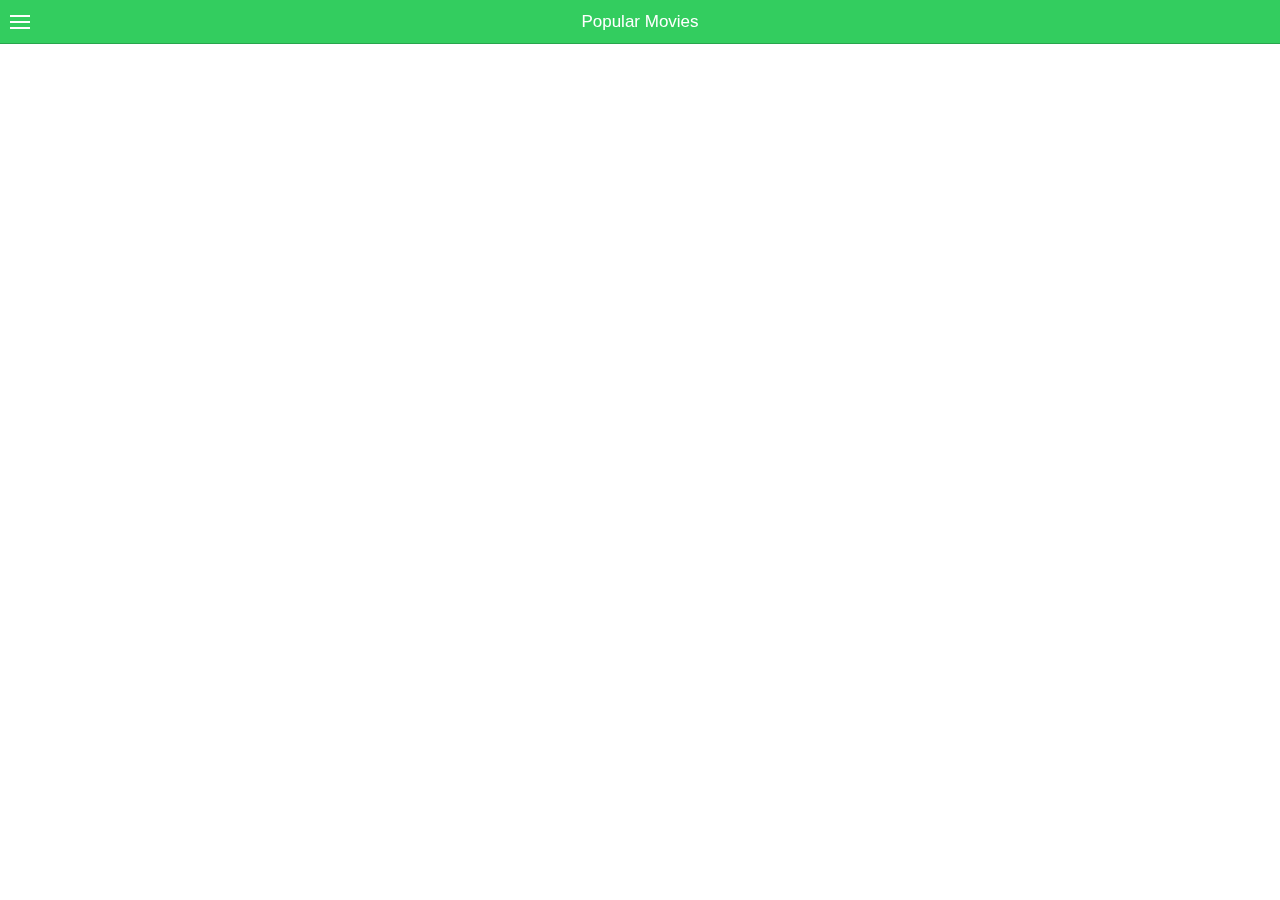
==== commit b9869ae7: "Added Top Rated Movies" ====
--- a/www/index.html
+++ b/www/index.html
@@ -27,6 +27,7 @@
     <script src="js/components/movies/movies.base.controller.js"></script>
     <script src="js/components/movies/movies.popular.controller.js"></script>
     <script src="js/components/movies/movies.upcoming.controller.js"></script>
+    <script src="js/components/movies/movies.top_rated.controller.js"></script>
     <script src="js/components/movies/movie.details.controller.js"></script>
     <script src="js/components/movies/movies.search.controller.js"></script>
 
@@ -46,3 +47,52 @@
     <ion-nav-view></ion-nav-view>
   </body>
 </html>
+<!DOCTYPE html>
+<html>
+  <head>
+    <meta charset="utf-8">
+    <meta name="viewport" content="initial-scale=1, maximum-scale=1, user-scalable=no, width=device-width">
+    <title></title>
+
+    <link href="lib/ionic/css/ionic.css" rel="stylesheet">
+    <link href="css/style.css" rel="stylesheet">
+
+    <!-- IF using Sass (run gulp sass first), then uncomment below and remove the CSS includes above
+    <link href="css/ionic.app.css" rel="stylesheet">
+    -->
+
+    <!-- ionic/angularjs js -->
+    <script src="lib/ionic/js/ionic.bundle.js"></script>
+
+    <!-- cordova script (this will be a 404 during development) -->
+    <script src="lib/ngCordova/dist/ng-cordova.js"></script>
+    <script src="cordova.js"></script>
+
+    <!-- your app's js -->
+    <script src="js/app.js"></script>
+
+    <!-- controllers -->
+    <script src="js/app.controller.js"></script>
+    <script src="js/components/movies/movies.base.controller.js"></script>
+    <script src="js/components/movies/movies.popular.controller.js"></script>
+    <script src="js/components/movies/movies.upcoming.controller.js"></script>
+    <script src="js/components/movies/movies.top_rated.controller.js"></script>
+    <script src="js/components/movies/movie.details.controller.js"></script>
+    <script src="js/components/movies/movies.search.controller.js"></script>
+
+    <!-- factories -->
+    <script src="js/components/movies/movie.factory.js"></script>
+    <script src="js/components/navigation.factory.js"></script>
+    <script src="js/components/request.factory.js"></script>
+    <script src="js/components/search.factory.js"></script>
+
+
+    <!-- directives -->
+    <script src="js/components/movies/movies.directives.js"></script>
+    <script src="js/components/searchbar.directive.js"></script>
+  </head>
+
+  <body ng-app="moviesApp">
+    <ion-nav-view></ion-nav-view>
+  </body>
+</html>
--- a/www/css/style.css
+++ b/www/css/style.css
@@ -1,6 +1,6 @@
 /*movie poster: card that represents a movie*/
 .movie-poster{
-  font-family: "Helvetica Neue Thin";
+  font-family: "Helvetica";
 }
 .movie-poster .img-container{
   height: 35vh;
@@ -25,7 +25,7 @@
 
 /*movie details*/
 .movie-details{
-  font-family: "Helvetica Neue Thin";
+  font-family: "Helvetica";
 }
 .movie-details .movie-cover{
   width: 100%;
@@ -73,7 +73,7 @@
 }
 
 /*custom bar*/
-bar.bar-custom, .bar-custom .bar-assertive, .bar-custom .nav-bar-block ion-header-bar {
+bar.bar-custom, .bar-custom .bar-balanced, .bar-custom .nav-bar-block ion-header-bar {
   border: 0px;
   background-color: rgba(255, 0, 0, 0.1) !important;
   background-image: none;
--- a/www/css/style.css
+++ b/www/css/style.css
@@ -1,6 +1,6 @@
 /*movie poster: card that represents a movie*/
 .movie-poster{
-  font-family: "Helvetica Neue Thin";
+  font-family: "Helvetica";
 }
 .movie-poster .img-container{
   height: 35vh;
@@ -25,7 +25,7 @@
 
 /*movie details*/
 .movie-details{
-  font-family: "Helvetica Neue Thin";
+  font-family: "Helvetica";
 }
 .movie-details .movie-cover{
   width: 100%;
@@ -73,7 +73,7 @@
 }
 
 /*custom bar*/
-bar.bar-custom, .bar-custom .bar-assertive, .bar-custom .nav-bar-block ion-header-bar {
+bar.bar-custom, .bar-custom .bar-balanced, .bar-custom .nav-bar-block ion-header-bar {
   border: 0px;
   background-color: rgba(255, 0, 0, 0.1) !important;
   background-image: none;
